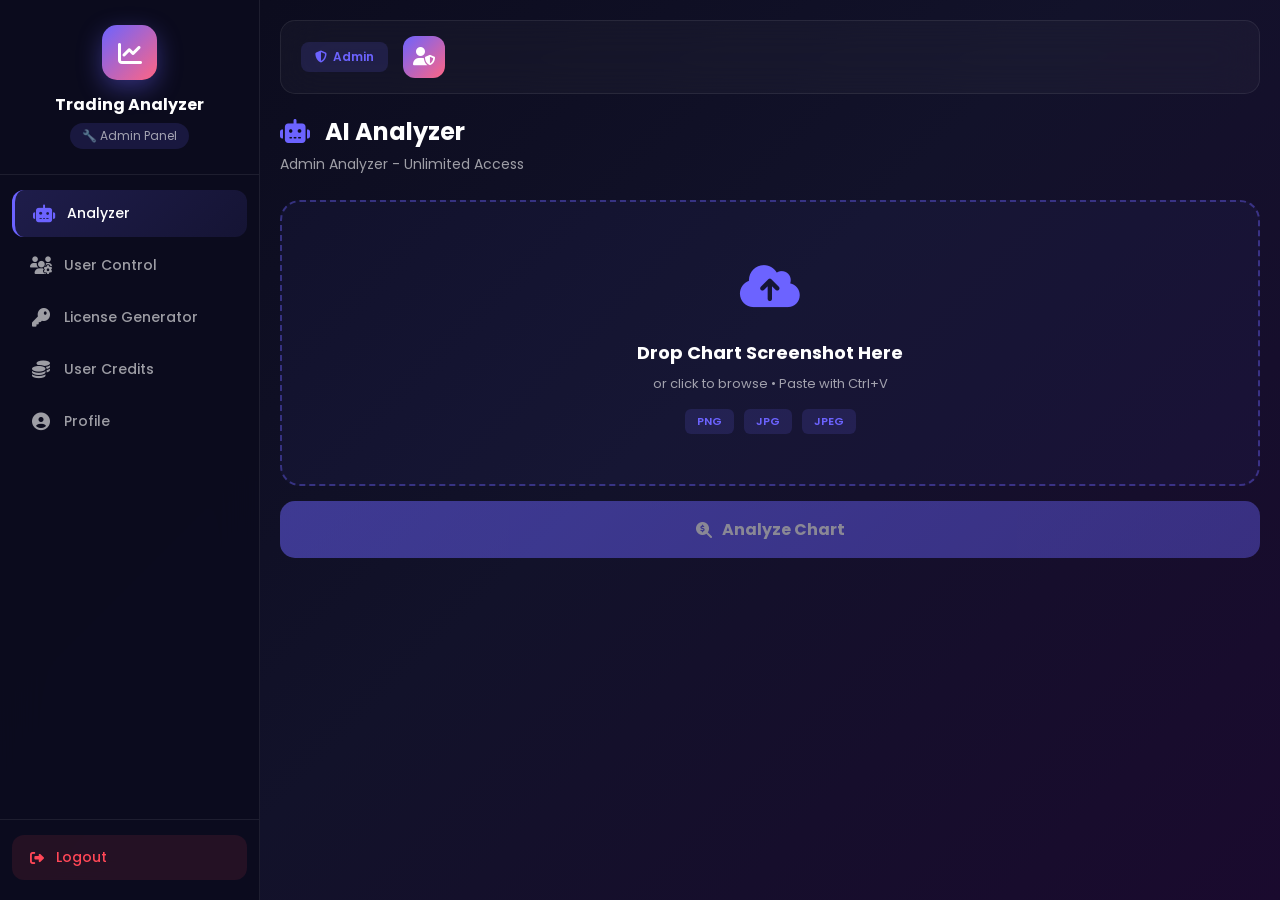
==== frontend/admin-dashboard.html @ 40b395bf "Add files via upload" ====
<!DOCTYPE html>
<html lang="en">
<head>
    <meta charset="UTF-8">
    <meta name="viewport" content="width=device-width, initial-scale=1.0">
    <title>Trading Analyzer - Admin Dashboard</title>
    <link rel="stylesheet" href="style.css">
    <link rel="stylesheet" href="dashboard.css">
    <link href="https://fonts.googleapis.com/css2?family=Poppins:wght@300;400;500;600;700;800&display=swap" rel="stylesheet">
    <link rel="stylesheet" href="https://cdnjs.cloudflare.com/ajax/libs/font-awesome/6.4.0/css/all.min.css">
</head>
<body class="dashboard-body admin-theme">

    <!-- Sidebar -->
    <div class="sidebar admin-sidebar">
        <div class="sidebar-header">
            <div class="sidebar-logo admin-logo">
                <i class="fas fa-chart-line"></i>
            </div>
            <h3>Trading Analyzer</h3>
            <p class="sidebar-role">🔧 Admin Panel</p>
        </div>

        <nav class="sidebar-nav">
            <a href="#" class="nav-item active" onclick="showPage('analyzer', this)">
                <i class="fas fa-robot"></i>
                <span>Analyzer</span>
            </a>
            <a href="#" class="nav-item" onclick="showPage('usercontrol', this)">
                <i class="fas fa-users-cog"></i>
                <span>User Control</span>
            </a>
            <a href="#" class="nav-item" onclick="showPage('license', this)">
                <i class="fas fa-key"></i>
                <span>License Generator</span>
            </a>
            <a href="#" class="nav-item" onclick="showPage('usercredits', this)">
                <i class="fas fa-coins"></i>
                <span>User Credits</span>
            </a>
            <a href="#" class="nav-item" onclick="showPage('profile', this)">
                <i class="fas fa-user-circle"></i>
                <span>Profile</span>
            </a>
        </nav>

        <div class="sidebar-footer">
            <button class="logout-btn" onclick="handleLogout()">
                <i class="fas fa-sign-out-alt"></i>
                <span>Logout</span>
            </button>
        </div>
    </div>

    <!-- Main Content -->
    <div class="main-content">
        <!-- Top Bar -->
        <div class="topbar admin-topbar">
            <button class="menu-toggle" onclick="toggleSidebar()">
                <i class="fas fa-bars"></i>
            </button>
            <div class="topbar-right">
                <div class="admin-badge">
                    <i class="fas fa-shield-alt"></i>
                    <span>Admin</span>
                </div>
                <div class="user-avatar">
                    <img src="" alt="" id="avatarImg" style="display:none;">
                    <i class="fas fa-user-shield" id="avatarIcon"></i>
                </div>
            </div>
        </div>

        <!-- ===== ANALYZER PAGE ===== -->
        <div class="page active" id="page-analyzer">
            <div class="page-header">
                <h1><i class="fas fa-robot"></i> AI Analyzer</h1>
                <p>Admin Analyzer - Unlimited Access</p>
            </div>

            <!-- Upload Box -->
            <div class="upload-container">
                <div class="upload-box" id="uploadBox" ondrop="handleDrop(event)" ondragover="handleDragOver(event)" ondragleave="handleDragLeave(event)">
                    <div class="upload-content" id="uploadContent">
                        <div class="upload-icon">
                            <i class="fas fa-cloud-upload-alt"></i>
                        </div>
                        <h3>Drop Chart Screenshot Here</h3>
                        <p>or click to browse • Paste with Ctrl+V</p>
                        <div class="upload-formats">
                            <span>PNG</span>
                            <span>JPG</span>
                            <span>JPEG</span>
                        </div>
                    </div>
                    <div class="upload-preview" id="uploadPreview" style="display:none;">
                        <img id="previewImg" src="" alt="Preview">
                        <button class="remove-img" onclick="removeImage()">
                            <i class="fas fa-times"></i>
                        </button>
                    </div>
                    <input type="file" id="fileInput" accept="image/*" onchange="handleFileSelect(event)" style="display:none;">
                </div>

                <button class="analyze-btn" id="analyzeBtn" onclick="startAnalysis()" disabled>
                    <i class="fas fa-search-dollar"></i>
                    <span>Analyze Chart</span>
                </button>
            </div>

            <!-- Processing -->
            <div class="processing-container" id="processingContainer" style="display:none;">
                <div class="processing-animation">
                    <div class="processing-circle">
                        <svg viewBox="0 0 100 100">
                            <circle cx="50" cy="50" r="45" class="circle-bg"/>
                            <circle cx="50" cy="50" r="45" class="circle-progress" id="progressCircle"/>
                        </svg>
                        <div class="processing-percent" id="processPercent">0%</div>
                    </div>
                </div>
                <h3 class="processing-text" id="processingText">Analyzing Chart...</h3>
                <div class="processing-steps">
                    <div class="step" id="step1"><i class="fas fa-check-circle"></i><span>Reading Chart</span></div>
                    <div class="step" id="step2"><i class="fas fa-circle"></i><span>Detecting Patterns</span></div>
                    <div class="step" id="step3"><i class="fas fa-circle"></i><span>Applying Strategies</span></div>
                    <div class="step" id="step4"><i class="fas fa-circle"></i><span>Generating Signal</span></div>
                </div>
            </div>

            <!-- Result Box -->
            <div class="result-container" id="resultContainer" style="display:none;">
                <div class="result-header" id="resultHeader">
                    <div class="result-signal" id="resultSignal">
                        <span class="signal-icon" id="signalIcon"></span>
                        <span class="signal-text" id="signalText"></span>
                    </div>
                </div>
                <div class="result-grid">
                    <div class="result-card">
                        <div class="result-card-label">Confidence</div>
                        <div class="result-card-value" id="resultConfidence">0%</div>
                        <div class="result-card-bar"><div class="bar-fill" id="confidenceBar"></div></div>
                    </div>
                    <div class="result-card">
                        <div class="result-card-label">Risk Level</div>
                        <div class="result-card-value" id="resultRisk">Low</div>
                        <div class="result-card-bar"><div class="bar-fill" id="riskBar"></div></div>
                    </div>
                    <div class="result-card">
                        <div class="result-card-label">Market Strength</div>
                        <div class="result-card-value" id="resultStrength">0%</div>
                        <div class="result-card-bar"><div class="bar-fill" id="strengthBar"></div></div>
                    </div>
                </div>
                <div class="strategy-list">
                    <h4><i class="fas fa-chess"></i> Matched Strategies</h4>
                    <div id="strategyTags" class="strategy-tags"></div>
                </div>
                <div class="result-note" id="resultNote"></div>
                <button class="new-analysis-btn" onclick="resetAnalysis()">
                    <i class="fas fa-redo"></i> New Analysis
                </button>
            </div>

            <!-- Warning Box -->
            <div class="warning-container" id="warningContainer" style="display:none;">
                <div class="warning-icon">⚠️</div>
                <h3 id="warningTitle">Warning</h3>
                <p id="warningMessage"></p>
                <button class="new-analysis-btn" onclick="resetAnalysis()"><i class="fas fa-redo"></i> Try Again</button>
            </div>
        </div>

        <!-- ===== USER CONTROL PAGE ===== -->
        <div class="page" id="page-usercontrol">
            <div class="page-header">
                <h1><i class="fas fa-users-cog"></i> User Control</h1>
                <p>Manage all users</p>
            </div>

            <div class="control-actions">
                <div class="search-box">
                    <i class="fas fa-search"></i>
                    <input type="text" id="userSearch" placeholder="Search users..." oninput="searchUsers()">
                </div>
            </div>

            <div class="users-grid" id="usersGrid">
                <!-- Users will be loaded here -->
            </div>
        </div>

        <!-- ===== LICENSE GENERATOR PAGE ===== -->
        <div class="page" id="page-license">
            <div class="page-header">
                <h1><i class="fas fa-key"></i> License Generator</h1>
                <p>Generate user license keys</p>
            </div>

            <div class="license-generator-card">
                <div class="license-type-select">
                    <h4>License Type</h4>
                    <div class="license-types">
                        <button class="license-type-btn active" onclick="selectLicenseType('user', this)">
                            <span>👤</span>
                            <span>User License</span>
                        </button>
                    </div>
                    <p class="license-note">
                        <i class="fas fa-info-circle"></i>
                        Admin can only generate User licenses
                    </p>
                </div>

                <div class="license-options">
                    <div class="profile-info-item">
                        <label>Credits Amount</label>
                        <input type="number" id="licenseCredits" value="50" min="1" max="1000">
                    </div>
                </div>

                <button class="save-btn generate-btn" onclick="generateLicense()">
                    <i class="fas fa-plus-circle"></i> Generate License
                </button>

                <div class="generated-license" id="generatedLicense" style="display:none;">
                    <h4>Generated License Key</h4>
                    <div class="license-key-display">
                        <code id="licenseKeyOutput"></code>
                        <button onclick="copyLicense()"><i class="fas fa-copy"></i></button>
                    </div>
                </div>
            </div>

            <!-- All Licenses -->
            <div class="license-list-card">
                <h3><i class="fas fa-list"></i> All Licenses</h3>
                <div class="table-wrapper">
                    <table class="data-table">
                        <thead>
                            <tr>
                                <th>License Key</th>
                                <th>Type</th>
                                <th>Status</th>
                                <th>Credits</th>
                                <th>Used By</th>
                            </tr>
                        </thead>
                        <tbody id="licenseList">
                        </tbody>
                    </table>
                </div>
            </div>
        </div>

        <!-- ===== USER CREDITS PAGE ===== -->
        <div class="page" id="page-usercredits">
            <div class="page-header">
                <h1><i class="fas fa-coins"></i> User Credits</h1>
                <p>Manage user credits</p>
            </div>

            <div class="credit-control-card">
                <div class="profile-info-item">
                    <label>Select User</label>
                    <select id="creditUserSelect" class="styled-select">
                        <option value="">Select a user</option>
                    </select>
                </div>
                <div class="profile-info-item">
                    <label>Current Credits</label>
                    <input type="text" id="currentCredits" readonly value="0">
                </div>
                <div class="credit-actions">
                    <div class="profile-info-item">
                        <label>Add Credits</label>
                        <div class="profile-input-group">
                            <input type="number" id="addCreditsAmount" placeholder="Amount" min="1">
                            <button onclick="addCredits()"><i class="fas fa-plus"></i></button>
                        </div>
                    </div>
                    <div class="profile-info-item">
                        <label>Set Credits</label>
                        <div class="profile-input-group">
                            <input type="number" id="setCreditsAmount" placeholder="Amount" min="0">
                            <button onclick="setCredits()"><i class="fas fa-edit"></i></button>
                        </div>
                    </div>
                </div>
            </div>
        </div>

        <!-- ===== PROFILE PAGE ===== -->
        <div class="page" id="page-profile">
            <div class="page-header">
                <h1><i class="fas fa-user-circle"></i> Profile</h1>
                <p>Manage your admin account</p>
            </div>

            <div class="profile-container">
                <div class="profile-card">
                    <div class="profile-avatar-section">
                        <div class="profile-avatar" id="profileAvatar">
                            <img id="profileAvatarImg" src="" style="display:none;">
                            <i class="fas fa-user-shield" id="profileAvatarIcon"></i>
                            <label class="avatar-upload" for="avatarInput">
                                <i class="fas fa-camera"></i>
                            </label>
                            <input type="file" id="avatarInput" accept="image/*" onchange="uploadAvatar(event)" style="display:none;">
                        </div>
                        <h3 id="profileName">Admin</h3>
                        <span class="profile-badge admin-badge-tag">🔧 Admin</span>
                    </div>

                    <div class="profile-info-grid">
                        <div class="profile-info-item">
                            <label>Nickname</label>
                            <div class="profile-input-group">
                                <input type="text" id="nickname" placeholder="Set nickname">
                                <button onclick="saveNickname()"><i class="fas fa-save"></i></button>
                            </div>
                        </div>
                        <div class="profile-info-item">
                            <label>Username</label>
                            <input type="text" id="profileUsername" readonly>
                        </div>
                        <div class="profile-info-item">
                            <label>Account Type</label>
                            <input type="text" value="Admin" readonly>
                        </div>
                    </div>
                </div>

                <div class="profile-card">
                    <h3 class="card-title"><i class="fas fa-key"></i> Change Password</h3>
                    <div class="profile-info-item">
                        <label>License Key (Required)</label>
                        <input type="text" id="changeLicense" placeholder="Enter your license key">
                    </div>
                    <div class="profile-info-item">
                        <label>New Password</label>
                        <input type="password" id="changeNewPass" placeholder="Enter new password">
                    </div>
                    <div class="profile-info-item">
                        <label>Confirm Password</label>
                        <input type="password" id="changeConfirmPass" placeholder="Confirm new password">
                    </div>
                    <button class="save-btn" onclick="changePassword()">
                        <i class="fas fa-save"></i> Update Password
                    </button>
                </div>
            </div>
        </div>
    </div>

    <!-- Sidebar Overlay -->
    <div class="sidebar-overlay" id="sidebarOverlay" onclick="toggleSidebar()"></div>

    <!-- Toast -->
    <div class="toast" id="toast">
        <div class="toast-icon" id="toastIcon"></div>
        <div class="toast-content">
            <p id="toastMessage"></p>
        </div>
    </div>

    <script src="script.js"></script>
    <script src="dashboard-common.js"></script>
    <script src="admin-dashboard.js"></script>
</body>
</html>
---- frontend/style.css ----
/* ===== GLOBAL STYLES ===== */
* {
    margin: 0;
    padding: 0;
    box-sizing: border-box;
    font-family: 'Poppins', sans-serif;
}

:root {
    --primary: #6c63ff;
    --primary-dark: #5a52d5;
    --secondary: #ff6584;
    --success: #00d084;
    --warning: #ffb800;
    --danger: #ff4757;
    --dark: #0a0a1a;
    --dark2: #12122a;
    --dark3: #1a1a35;
    --card-bg: rgba(255, 255, 255, 0.05);
    --border: rgba(255, 255, 255, 0.1);
    --text: #ffffff;
    --text-muted: rgba(255, 255, 255, 0.6);
    --glow: 0 0 20px rgba(108, 99, 255, 0.5);
}

body {
    background: var(--dark);
    color: var(--text);
    min-height: 100vh;
    overflow-x: hidden;
}

/* ===== ANIMATED BACKGROUND ===== */
.login-body {
    display: flex;
    align-items: center;
    justify-content: center;
    min-height: 100vh;
    background: linear-gradient(135deg, #0a0a1a 0%, #12122a 50%, #1a0a2e 100%);
    position: relative;
}

.bg-animation {
    position: fixed;
    top: 0;
    left: 0;
    width: 100%;
    height: 100%;
    overflow: hidden;
    z-index: 0;
    pointer-events: none;
}

.bg-circle {
    position: absolute;
    border-radius: 50%;
    filter: blur(80px);
    opacity: 0.15;
    animation: floatCircle 8s ease-in-out infinite;
}

.circle1 {
    width: 500px;
    height: 500px;
    background: #6c63ff;
    top: -100px;
    left: -100px;
    animation-delay: 0s;
}

.circle2 {
    width: 400px;
    height: 400px;
    background: #ff6584;
    bottom: -100px;
    right: -100px;
    animation-delay: 3s;
}

.circle3 {
    width: 300px;
    height: 300px;
    background: #00d084;
    top: 50%;
    left: 50%;
    transform: translate(-50%, -50%);
    animation-delay: 6s;
}

@keyframes floatCircle {
    0%, 100% { transform: translateY(0) scale(1); }
    50% { transform: translateY(-30px) scale(1.05); }
}

/* ===== LOGIN WRAPPER ===== */
.login-wrapper {
    position: relative;
    z-index: 1;
    width: 100%;
    max-width: 420px;
    padding: 20px;
}

/* ===== LOGO SECTION ===== */
.logo-section {
    text-align: center;
    margin-bottom: 30px;
}

.logo-icon {
    width: 80px;
    height: 80px;
    background: linear-gradient(135deg, #6c63ff, #ff6584);
    border-radius: 20px;
    display: flex;
    align-items: center;
    justify-content: center;
    margin: 0 auto 15px;
    font-size: 36px;
    box-shadow: 0 10px 40px rgba(108, 99, 255, 0.4);
    animation: iconPulse 3s ease-in-out infinite;
}

@keyframes iconPulse {
    0%, 100% { box-shadow: 0 10px 40px rgba(108, 99, 255, 0.4); }
    50% { box-shadow: 0 10px 60px rgba(108, 99, 255, 0.8); }
}

.logo-title {
    font-size: 28px;
    font-weight: 800;
    background: linear-gradient(135deg, #6c63ff, #ff6584);
    -webkit-background-clip: text;
    -webkit-text-fill-color: transparent;
    background-clip: text;
    margin-bottom: 5px;
}

.logo-subtitle {
    font-size: 13px;
    color: var(--text-muted);
    letter-spacing: 1px;
}

/* ===== LOGIN MODES ===== */
.login-modes {
    display: flex;
    gap: 10px;
    margin-bottom: 20px;
    background: var(--card-bg);
    padding: 8px;
    border-radius: 15px;
    border: 1px solid var(--border);
    backdrop-filter: blur(20px);
}

.mode-btn {
    flex: 1;
    padding: 12px 10px;
    border: none;
    border-radius: 10px;
    background: transparent;
    color: var(--text-muted);
    cursor: pointer;
    transition: all 0.3s ease;
    display: flex;
    flex-direction: column;
    align-items: center;
    gap: 5px;
}

.mode-btn.active {
    background: linear-gradient(135deg, #6c63ff, #5a52d5);
    color: white;
    box-shadow: 0 5px 20px rgba(108, 99, 255, 0.4);
    transform: translateY(-2px);
}

.mode-btn:hover:not(.active) {
    background: rgba(255, 255, 255, 0.1);
    color: white;
    transform: translateY(-2px);
}

.mode-emoji {
    font-size: 22px;
}

.mode-text {
    font-size: 12px;
    font-weight: 600;
}

/* ===== LOGIN CARD ===== */
.login-card {
    background: rgba(255, 255, 255, 0.05);
    backdrop-filter: blur(30px);
    border-radius: 25px;
    border: 1px solid rgba(255, 255, 255, 0.1);
    padding: 35px;
    box-shadow: 0 25px 60px rgba(0, 0, 0, 0.3);
}

.login-card-header {
    text-align: center;
    margin-bottom: 30px;
}

.login-card-header h2 {
    font-size: 22px;
    font-weight: 700;
    color: white;
    margin-bottom: 8px;
}

.login-card-header p {
    font-size: 13px;
    color: var(--text-muted);
}

/* ===== INPUT GROUPS ===== */
.input-group {
    position: relative;
    margin-bottom: 20px;
}

.input-icon {
    position: absolute;
    left: 15px;
    top: 50%;
    transform: translateY(-50%);
    color: var(--primary);
    font-size: 16px;
    z-index: 1;
}

.input-group input {
    width: 100%;
    padding: 15px 50px;
    background: rgba(255, 255, 255, 0.07);
    border: 1px solid rgba(255, 255, 255, 0.1);
    border-radius: 12px;
    color: white;
    font-size: 14px;
    transition: all 0.3s ease;
    outline: none;
}

.input-group input::placeholder {
    color: rgba(255, 255, 255, 0.4);
}

.input-group input:focus {
    border-color: var(--primary);
    background: rgba(108, 99, 255, 0.1);
    box-shadow: 0 0 20px rgba(108, 99, 255, 0.2);
}

.input-line {
    position: absolute;
    bottom: 0;
    left: 0;
    width: 0;
    height: 2px;
    background: linear-gradient(90deg, #6c63ff, #ff6584);
    border-radius: 2px;
    transition: width 0.3s ease;
}

.input-group input:focus ~ .input-line {
    width: 100%;
}

.toggle-password {
    position: absolute;
    right: 15px;
    top: 50%;
    transform: translateY(-50%);
    background: none;
    border: none;
    color: var(--text-muted);
    cursor: pointer;
    font-size: 14px;
    transition: color 0.3s;
}

.toggle-password:hover {
    color: var(--primary);
}

/* ===== FORGOT PASSWORD ===== */
.forgot-password {
    text-align: right;
    margin-bottom: 20px;
}

.forgot-password a {
    color: var(--primary);
    text-decoration: none;
    font-size: 13px;
    transition: color 0.3s;
}

.forgot-password a:hover {
    color: #ff6584;
}

/* ===== LOGIN BUTTON ===== */
.login-btn {
    width: 100%;
    padding: 16px;
    background: linear-gradient(135deg, #6c63ff, #5a52d5);
    border: none;
    border-radius: 12px;
    color: white;
    font-size: 15px;
    font-weight: 600;
    cursor: pointer;
    transition: all 0.3s ease;
    display: flex;
    align-items: center;
    justify-content: center;
    gap: 10px;
    position: relative;
    overflow: hidden;
}

.login-btn::before {
    content: '';
    position: absolute;
    top: 0;
    left: -100%;
    width: 100%;
    height: 100%;
    background: linear-gradient(90deg, transparent, rgba(255,255,255,0.2), transparent);
    transition: left 0.5s ease;
}

.login-btn:hover::before {
    left: 100%;
}

.login-btn:hover {
    transform: translateY(-3px);
    box-shadow: 0 15px 40px rgba(108, 99, 255, 0.5);
}

.login-btn:active {
    transform: translateY(-1px);
}

/* ===== SPINNER ===== */
.spinner {
    width: 20px;
    height: 20px;
    border: 2px solid rgba(255,255,255,0.3);
    border-top: 2px solid white;
    border-radius: 50%;
    animation: spin 0.8s linear infinite;
}

@keyframes spin {
    to { transform: rotate(360deg); }
}

/* ===== REGISTER LINK ===== */
.register-link {
    text-align: center;
    margin-top: 20px;
}

.register-link p {
    color: var(--text-muted);
    font-size: 13px;
}

.register-link a {
    color: var(--primary);
    text-decoration: none;
    font-weight: 600;
    transition: color 0.3s;
}

.register-link a:hover {
    color: #ff6584;
}

/* ===== LICENSE INFO ===== */
.license-info {
    display: flex;
    align-items: center;
    gap: 8px;
    background: rgba(108, 99, 255, 0.1);
    border: 1px solid rgba(108, 99, 255, 0.3);
    border-radius: 10px;
    padding: 10px 15px;
    margin-bottom: 20px;
    font-size: 12px;
    color: var(--text-muted);
}

.license-info i {
    color: var(--primary);
}

/* ===== MODAL ===== */
.modal-overlay {
    position: fixed;
    top: 0;
    left: 0;
    width: 100%;
    height: 100%;
    background: rgba(0, 0, 0, 0.7);
    backdrop-filter: blur(10px);
    z-index: 1000;
    display: flex;
    align-items: center;
    justify-content: center;
}

.modal-box {
    background: linear-gradient(135deg, #12122a, #1a1a35);
    border: 1px solid rgba(255, 255, 255, 0.1);
    border-radius: 20px;
    padding: 30px;
    width: 90%;
    max-width: 380px;
    box-shadow: 0 25px 60px rgba(0, 0, 0, 0.5);
    animation: modalIn 0.3s ease;
}

@keyframes modalIn {
    from { transform: scale(0.8); opacity: 0; }
    to { transform: scale(1); opacity: 1; }
}

.modal-header {
    display: flex;
    align-items: center;
    justify-content: space-between;
    margin-bottom: 25px;
}

.modal-header h3 {
    font-size: 18px;
    font-weight: 700;
}

.modal-close {
    background: none;
    border: none;
    color: var(--text-muted);
    cursor: pointer;
    font-size: 18px;
    transition: color 0.3s;
}

.modal-close:hover {
    color: var(--danger);
}

/* ===== TOAST NOTIFICATION ===== */
.toast {
    position: fixed;
    top: 30px;
    right: 30px;
    background: rgba(18, 18, 42, 0.95);
    backdrop-filter: blur(20px);
    border-radius: 15px;
    padding: 15px 20px;
    display: flex;
    align-items: center;
    gap: 12px;
    min-width: 280px;
    box-shadow: 0 15px 40px rgba(0, 0, 0, 0.4);
    transform: translateX(400px);
    transition: transform 0.4s cubic-bezier(0.34, 1.56, 0.64, 1);
    z-index: 9999;
    border: 1px solid rgba(255, 255, 255, 0.1);
}

.toast.show {
    transform: translateX(0);
}

.toast.success {
    border-left: 4px solid var(--success);
}

.toast.error {
    border-left: 4px solid var(--danger);
}

.toast.warning {
    border-left: 4px solid var(--warning);
}

.toast-icon {
    font-size: 22px;
}

.toast-content p {
    font-size: 14px;
    color: white;
    font-weight: 500;
}

/* ===== SCROLLBAR ===== */
::-webkit-scrollbar {
    width: 6px;
}

::-webkit-scrollbar-track {
    background: var(--dark2);
}

::-webkit-scrollbar-thumb {
    background: var(--primary);
    border-radius: 3px;
}

/* ===== RESPONSIVE ===== */
@media (max-width: 480px) {
    .login-wrapper {
        padding: 15px;
    }

    .login-card {
        padding: 25px 20px;
    }

    .logo-title {
        font-size: 22px;
    }
}
---- frontend/dashboard.css ----
/* ===== DASHBOARD LAYOUT ===== */
.dashboard-body {
    display: flex;
    min-height: 100vh;
    background: linear-gradient(135deg, #0a0a1a 0%, #12122a 50%, #1a0a2e 100%);
}

/* ===== SIDEBAR ===== */
.sidebar {
    width: 260px;
    height: 100vh;
    position: fixed;
    left: 0;
    top: 0;
    background: rgba(12, 12, 30, 0.95);
    backdrop-filter: blur(20px);
    border-right: 1px solid rgba(255, 255, 255, 0.08);
    display: flex;
    flex-direction: column;
    z-index: 100;
    transition: transform 0.3s ease;
}

.sidebar-header {
    padding: 25px 20px;
    text-align: center;
    border-bottom: 1px solid rgba(255, 255, 255, 0.08);
}

.sidebar-logo {
    width: 55px;
    height: 55px;
    background: linear-gradient(135deg, #6c63ff, #ff6584);
    border-radius: 15px;
    display: flex;
    align-items: center;
    justify-content: center;
    margin: 0 auto 12px;
    font-size: 24px;
    box-shadow: 0 8px 25px rgba(108, 99, 255, 0.4);
}

.sidebar-header h3 {
    font-size: 16px;
    font-weight: 700;
    color: white;
    margin-bottom: 5px;
}

.sidebar-role {
    font-size: 12px;
    color: var(--text-muted);
    background: rgba(108, 99, 255, 0.15);
    padding: 4px 12px;
    border-radius: 20px;
    display: inline-block;
}

/* ===== SIDEBAR NAV ===== */
.sidebar-nav {
    flex: 1;
    padding: 15px 12px;
    overflow-y: auto;
}

.nav-item {
    display: flex;
    align-items: center;
    gap: 12px;
    padding: 13px 18px;
    color: var(--text-muted);
    text-decoration: none;
    border-radius: 12px;
    margin-bottom: 5px;
    transition: all 0.3s ease;
    font-size: 14px;
    font-weight: 500;
}

.nav-item i {
    font-size: 18px;
    width: 22px;
    text-align: center;
}

.nav-item:hover {
    background: rgba(108, 99, 255, 0.1);
    color: white;
    transform: translateX(5px);
}

.nav-item.active {
    background: linear-gradient(135deg, rgba(108, 99, 255, 0.2), rgba(108, 99, 255, 0.1));
    color: white;
    border-left: 3px solid #6c63ff;
}

.nav-item.active i {
    color: #6c63ff;
}

/* ===== SIDEBAR FOOTER ===== */
.sidebar-footer {
    padding: 15px 12px;
    border-top: 1px solid rgba(255, 255, 255, 0.08);
}

.support-btn,
.logout-btn {
    width: 100%;
    display: flex;
    align-items: center;
    gap: 12px;
    padding: 12px 18px;
    border: none;
    border-radius: 12px;
    cursor: pointer;
    font-size: 14px;
    font-weight: 500;
    transition: all 0.3s ease;
    margin-bottom: 5px;
}

.support-btn {
    background: rgba(0, 208, 132, 0.1);
    color: #00d084;
}

.support-btn:hover {
    background: rgba(0, 208, 132, 0.2);
    transform: translateX(5px);
}

.logout-btn {
    background: rgba(255, 71, 87, 0.1);
    color: #ff4757;
}

.logout-btn:hover {
    background: rgba(255, 71, 87, 0.2);
    transform: translateX(5px);
}

/* ===== MAIN CONTENT ===== */
.main-content {
    flex: 1;
    margin-left: 260px;
    padding: 20px;
    min-height: 100vh;
}

/* ===== TOP BAR ===== */
.topbar {
    display: flex;
    align-items: center;
    justify-content: space-between;
    padding: 15px 20px;
    background: rgba(255, 255, 255, 0.03);
    backdrop-filter: blur(20px);
    border-radius: 15px;
    border: 1px solid rgba(255, 255, 255, 0.08);
    margin-bottom: 20px;
}

.menu-toggle {
    display: none;
    background: none;
    border: none;
    color: white;
    font-size: 22px;
    cursor: pointer;
    padding: 8px;
    border-radius: 10px;
    transition: background 0.3s;
}

.menu-toggle:hover {
    background: rgba(255, 255, 255, 0.1);
}

.topbar-right {
    display: flex;
    align-items: center;
    gap: 15px;
}

.credit-display {
    display: flex;
    align-items: center;
    gap: 8px;
    background: rgba(108, 99, 255, 0.15);
    padding: 8px 15px;
    border-radius: 10px;
    font-size: 14px;
    font-weight: 600;
    color: #6c63ff;
}

.credit-display i {
    color: #ffb800;
}

.user-avatar {
    width: 42px;
    height: 42px;
    border-radius: 12px;
    background: linear-gradient(135deg, #6c63ff, #ff6584);
    display: flex;
    align-items: center;
    justify-content: center;
    overflow: hidden;
    cursor: pointer;
}

.user-avatar img {
    width: 100%;
    height: 100%;
    object-fit: cover;
}

.user-avatar i {
    font-size: 18px;
    color: white;
}

.admin-badge,
.owner-badge {
    display: flex;
    align-items: center;
    gap: 6px;
    padding: 6px 14px;
    border-radius: 8px;
    font-size: 12px;
    font-weight: 600;
}

.admin-badge {
    background: rgba(108, 99, 255, 0.15);
    color: #6c63ff;
}

.owner-badge {
    background: linear-gradient(135deg, rgba(255, 184, 0, 0.2), rgba(255, 101, 132, 0.2));
    color: #ffb800;
}

/* ===== NOTICE BANNER ===== */
.notice-banner {
    display: flex;
    align-items: center;
    gap: 12px;
    padding: 12px 20px;
    background: linear-gradient(135deg, rgba(108, 99, 255, 0.15), rgba(255, 101, 132, 0.15));
    border: 1px solid rgba(108, 99, 255, 0.3);
    border-radius: 12px;
    margin-bottom: 20px;
    font-size: 14px;
    animation: slideDown 0.5s ease;
}

@keyframes slideDown {
    from { transform: translateY(-20px); opacity: 0; }
    to { transform: translateY(0); opacity: 1; }
}

.notice-banner i:first-child {
    color: #ffb800;
    font-size: 18px;
}

.notice-banner span {
    flex: 1;
}

.notice-banner button {
    background: none;
    border: none;
    color: var(--text-muted);
    cursor: pointer;
    font-size: 14px;
}

/* ===== PAGES ===== */
.page {
    display: none;
    animation: fadeIn 0.4s ease;
}

.page.active {
    display: block;
}

@keyframes fadeIn {
    from { opacity: 0; transform: translateY(10px); }
    to { opacity: 1; transform: translateY(0); }
}

.page-header {
    margin-bottom: 25px;
}

.page-header h1 {
    font-size: 24px;
    font-weight: 700;
    color: white;
    margin-bottom: 5px;
}

.page-header h1 i {
    margin-right: 10px;
    color: #6c63ff;
}

.page-header p {
    color: var(--text-muted);
    font-size: 14px;
}

/* ===== CREDIT BAR ===== */
.credit-bar-container {
    background: rgba(255, 255, 255, 0.05);
    border: 1px solid rgba(255, 255, 255, 0.08);
    border-radius: 15px;
    padding: 18px;
    margin-bottom: 20px;
}

.credit-bar-header {
    display: flex;
    justify-content: space-between;
    margin-bottom: 10px;
    font-size: 13px;
    color: var(--text-muted);
}

.credit-bar {
    height: 8px;
    background: rgba(255, 255, 255, 0.1);
    border-radius: 10px;
    overflow: hidden;
}

.credit-bar-fill {
    height: 100%;
    border-radius: 10px;
    background: linear-gradient(90deg, #00d084, #00b894);
    transition: width 0.5s ease, background 0.5s ease;
}

.credit-bar-fill.medium {
    background: linear-gradient(90deg, #ffb800, #ff9f00);
}

.credit-bar-fill.low {
    background: linear-gradient(90deg, #ff4757, #ff3838);
}

/* ===== UPLOAD BOX ===== */
.upload-container {
    margin-bottom: 20px;
}

.upload-box {
    border: 2px dashed rgba(108, 99, 255, 0.4);
    border-radius: 20px;
    padding: 50px 30px;
    text-align: center;
    cursor: pointer;
    transition: all 0.3s ease;
    background: rgba(108, 99, 255, 0.05);
    margin-bottom: 15px;
    position: relative;
    overflow: hidden;
}

.upload-box:hover,
.upload-box.drag-over {
    border-color: #6c63ff;
    background: rgba(108, 99, 255, 0.1);
    transform: translateY(-3px);
    box-shadow: 0 10px 30px rgba(108, 99, 255, 0.2);
}

.upload-icon {
    font-size: 48px;
    color: #6c63ff;
    margin-bottom: 15px;
    animation: uploadBounce 2s ease-in-out infinite;
}

@keyframes uploadBounce {
    0%, 100% { transform: translateY(0); }
    50% { transform: translateY(-10px); }
}

.upload-content h3 {
    font-size: 18px;
    color: white;
    margin-bottom: 8px;
}

.upload-content p {
    font-size: 13px;
    color: var(--text-muted);
    margin-bottom: 15px;
}

.upload-formats {
    display: flex;
    justify-content: center;
    gap: 10px;
}

.upload-formats span {
    padding: 4px 12px;
    background: rgba(108, 99, 255, 0.15);
    border-radius: 6px;
    font-size: 11px;
    color: #6c63ff;
    font-weight: 600;
}

.upload-preview {
    position: relative;
}

.upload-preview img {
    max-width: 100%;
    max-height: 300px;
    border-radius: 15px;
    object-fit: contain;
}

.remove-img {
    position: absolute;
    top: 10px;
    right: 10px;
    width: 35px;
    height: 35px;
    background: rgba(255, 71, 87, 0.9);
    border: none;
    border-radius: 50%;
    color: white;
    cursor: pointer;
    font-size: 14px;
    display: flex;
    align-items: center;
    justify-content: center;
    transition: transform 0.3s;
}

.remove-img:hover {
    transform: scale(1.1);
}

/* ===== ANALYZE BUTTON ===== */
.analyze-btn {
    width: 100%;
    padding: 16px;
    background: linear-gradient(135deg, #6c63ff, #5a52d5);
    border: none;
    border-radius: 15px;
    color: white;
    font-size: 16px;
    font-weight: 700;
    cursor: pointer;
    display: flex;
    align-items: center;
    justify-content: center;
    gap: 10px;
    transition: all 0.3s ease;
}

.analyze-btn:hover:not(:disabled) {
    transform: translateY(-3px);
    box-shadow: 0 15px 40px rgba(108, 99, 255, 0.5);
}

.analyze-btn:disabled {
    opacity: 0.5;
    cursor: not-allowed;
}

/* ===== PROCESSING ===== */
.processing-container {
    text-align: center;
    padding: 40px 20px;
    background: rgba(255, 255, 255, 0.03);
    border: 1px solid rgba(255, 255, 255, 0.08);
    border-radius: 20px;
    margin-bottom: 20px;
}

.processing-circle {
    width: 120px;
    height: 120px;
    margin: 0 auto 20px;
    position: relative;
}

.processing-circle svg {
    width: 100%;
    height: 100%;
    transform: rotate(-90deg);
}

.circle-bg {
    fill: none;
    stroke: rgba(255, 255, 255, 0.1);
    stroke-width: 6;
}

.circle-progress {
    fill: none;
    stroke: #6c63ff;
    stroke-width: 6;
    stroke-linecap: round;
    stroke-dasharray: 283;
    stroke-dashoffset: 283;
    transition: stroke-dashoffset 0.5s ease;
}

.processing-percent {
    position: absolute;
    top: 50%;
    left: 50%;
    transform: translate(-50%, -50%);
    font-size: 22px;
    font-weight: 700;
    color: #6c63ff;
}

.processing-text {
    color: white;
    font-size: 16px;
    margin-bottom: 25px;
}

.processing-steps {
    display: flex;
    flex-direction: column;
    gap: 12px;
    max-width: 250px;
    margin: 0 auto;
}

.step {
    display: flex;
    align-items: center;
    gap: 10px;
    font-size: 13px;
    color: var(--text-muted);
    transition: color 0.3s;
}

.step.active {
    color: #6c63ff;
}

.step.done {
    color: #00d084;
}

.step.done i {
    color: #00d084;
}

.step i {
    font-size: 14px;
}

/* ===== RESULT BOX ===== */
.result-container {
    background: rgba(255, 255, 255, 0.03);
    border: 1px solid rgba(255, 255, 255, 0.08);
    border-radius: 20px;
    padding: 25px;
    margin-bottom: 20px;
    animation: resultIn 0.5s ease;
}

@keyframes resultIn {
    from { transform: scale(0.95); opacity: 0; }
    to { transform: scale(1); opacity: 1; }
}

.result-header {
    text-align: center;
    padding: 25px;
    border-radius: 15px;
    margin-bottom: 20px;
}

.result-header.buy {
    background: linear-gradient(135deg, rgba(0, 208, 132, 0.15), rgba(0, 184, 148, 0.15));
    border: 1px solid rgba(0, 208, 132, 0.3);
}

.result-header.sell {
    background: linear-gradient(135deg, rgba(255, 71, 87, 0.15), rgba(255, 56, 56, 0.15));
    border: 1px solid rgba(255, 71, 87, 0.3);
}

.result-header.avoid {
    background: linear-gradient(135deg, rgba(255, 184, 0, 0.15), rgba(255, 159, 0, 0.15));
    border: 1px solid rgba(255, 184, 0, 0.3);
}

.signal-icon {
    font-size: 40px;
    display: block;
    margin-bottom: 10px;
}

.signal-text {
    font-size: 24px;
    font-weight: 800;
}

.result-header.buy .signal-text {
    color: #00d084;
}

.result-header.sell .signal-text {
    color: #ff4757;
}

.result-header.avoid .signal-text {
    color: #ffb800;
}

/* ===== RESULT GRID ===== */
.result-grid {
    display: grid;
    grid-template-columns: repeat(3, 1fr);
    gap: 12px;
    margin-bottom: 20px;
}

.result-card {
    background: rgba(255, 255, 255, 0.05);
    border: 1px solid rgba(255, 255, 255, 0.08);
    border-radius: 12px;
    padding: 15px;
    text-align: center;
}

.result-card-label {
    font-size: 11px;
    color: var(--text-muted);
    margin-bottom: 5px;
    text-transform: uppercase;
    letter-spacing: 1px;
}

.result-card-value {
    font-size: 20px;
    font-weight: 700;
    color: white;
    margin-bottom: 10px;
}

.result-card-bar {
    height: 4px;
    background: rgba(255, 255, 255, 0.1);
    border-radius: 4px;
    overflow: hidden;
}

.bar-fill {
    height: 100%;
    border-radius: 4px;
    transition: width 1s ease;
}

/* ===== STRATEGY TAGS ===== */
.strategy-list {
    margin-bottom: 20px;
}

.strategy-list h4 {
    font-size: 14px;
    color: var(--text-muted);
    margin-bottom: 12px;
}

.strategy-tags {
    display: flex;
    flex-wrap: wrap;
    gap: 8px;
}

.strategy-tag {
    padding: 6px 14px;
    background: rgba(108, 99, 255, 0.15);
    border: 1px solid rgba(108, 99, 255, 0.3);
    border-radius: 8px;
    font-size: 12px;
    color: #6c63ff;
    font-weight: 600;
}

.strategy-tag.matched {
    background: rgba(0, 208, 132, 0.15);
    border-color: rgba(0, 208, 132, 0.3);
    color: #00d084;
}

/* ===== RESULT NOTE ===== */
.result-note {
    background: rgba(108, 99, 255, 0.1);
    border: 1px solid rgba(108, 99, 255, 0.2);
    border-radius: 12px;
    padding: 15px;
    font-size: 13px;
    color: var(--text-muted);
    line-height: 1.6;
    margin-bottom: 15px;
}

/* ===== NEW ANALYSIS BUTTON ===== */
.new-analysis-btn {
    width: 100%;
    padding: 14px;
    background: rgba(108, 99, 255, 0.15);
    border: 1px solid rgba(108, 99, 255, 0.3);
    border-radius: 12px;
    color: #6c63ff;
    font-size: 14px;
    font-weight: 600;
    cursor: pointer;
    display: flex;
    align-items: center;
    justify-content: center;
    gap: 8px;
    transition: all 0.3s ease;
}

.new-analysis-btn:hover {
    background: rgba(108, 99, 255, 0.25);
    transform: translateY(-2px);
}

/* ===== WARNING BOX ===== */
.warning-container {
    text-align: center;
    padding: 40px;
    background: rgba(255, 184, 0, 0.08);
    border: 1px solid rgba(255, 184, 0, 0.2);
    border-radius: 20px;
    margin-bottom: 20px;
}

.warning-icon {
    font-size: 50px;
    margin-bottom: 15px;
}

.warning-container h3 {
    font-size: 20px;
    color: #ffb800;
    margin-bottom: 10px;
}

.warning-container p {
    color: var(--text-muted);
    font-size: 14px;
    margin-bottom: 20px;
    line-height: 1.6;
}

/* ===== STATS GRID ===== */
.stats-grid {
    display: grid;
    grid-template-columns: repeat(auto-fill, minmax(200px, 1fr));
    gap: 15px;
    margin-bottom: 25px;
}

.stat-card {
    background: rgba(255, 255, 255, 0.05);
    border: 1px solid rgba(255, 255, 255, 0.08);
    border-radius: 15px;
    padding: 20px;
    display: flex;
    align-items: center;
    gap: 15px;
    transition: all 0.3s ease;
}

.stat-card:hover {
    transform: translateY(-3px);
    box-shadow: 0 10px 30px rgba(0, 0, 0, 0.2);
}

.stat-icon {
    width: 50px;
    height: 50px;
    border-radius: 12px;
    display: flex;
    align-items: center;
    justify-content: center;
    font-size: 20px;
}

.stat-total .stat-icon { background: rgba(108, 99, 255, 0.15); color: #6c63ff; }
.stat-today .stat-icon { background: rgba(0, 208, 132, 0.15); color: #00d084; }
.stat-week .stat-icon { background: rgba(0, 184, 148, 0.15); color: #00b894; }
.stat-month .stat-icon { background: rgba(116, 185, 255, 0.15); color: #74b9ff; }
.stat-avoid .stat-icon { background: rgba(255, 184, 0, 0.15); color: #ffb800; }
.stat-up .stat-icon { background: rgba(0, 208, 132, 0.15); color: #00d084; }
.stat-down .stat-icon { background: rgba(255, 71, 87, 0.15); color: #ff4757; }
.stat-users .stat-icon { background: rgba(162, 155, 254, 0.15); color: #a29bfe; }

.stat-info h3 {
    font-size: 24px;
    font-weight: 700;
    color: white;
}

.stat-info p {
    font-size: 12px;
    color: var(--text-muted);
}

/* ===== DATA TABLE ===== */
.data-table-container,
.license-list-card {
    background: rgba(255, 255, 255, 0.03);
    border: 1px solid rgba(255, 255, 255, 0.08);
    border-radius: 15px;
    padding: 20px;
    margin-bottom: 20px;
}

.data-table-container h3,
.license-list-card h3 {
    font-size: 16px;
    margin-bottom: 15px;
    color: white;
}

.table-wrapper {
    overflow-x: auto;
}

.data-table {
    width: 100%;
    border-collapse: collapse;
}

.data-table th {
    text-align: left;
    padding: 12px 15px;
    font-size: 12px;
    color: var(--text-muted);
    text-transform: uppercase;
    letter-spacing: 1px;
    border-bottom: 1px solid rgba(255, 255, 255, 0.08);
}

.data-table td {
    padding: 12px 15px;
    font-size: 13px;
    color: white;
    border-bottom: 1px solid rgba(255, 255, 255, 0.05);
}

.data-table tr:hover td {
    background: rgba(108, 99, 255, 0.05);
}

/* ===== PROFILE ===== */
.profile-container {
    display: grid;
    grid-template-columns: 1fr;
    gap: 20px;
    max-width: 600px;
}

.profile-card {
    background: rgba(255, 255, 255, 0.05);
    border: 1px solid rgba(255, 255, 255, 0.08);
    border-radius: 20px;
    padding: 25px;
}

.profile-avatar-section {
    text-align: center;
    margin-bottom: 25px;
}

.profile-avatar {
    width: 100px;
    height: 100px;
    border-radius: 25px;
    background: linear-gradient(135deg, #6c63ff, #ff6584);
    display: flex;
    align-items: center;
    justify-content: center;
    margin: 0 auto 15px;
    position: relative;
    overflow: hidden;
}

.profile-avatar img {
    width: 100%;
    height: 100%;
    object-fit: cover;
}

.profile-avatar i {
    font-size: 40px;
    color: white;
}

.avatar-upload {
    position: absolute;
    bottom: 0;
    left: 0;
    right: 0;
    background: rgba(0, 0, 0, 0.6);
    padding: 8px;
    cursor: pointer;
    font-size: 14px;
    color: white;
    text-align: center;
    opacity: 0;
    transition: opacity 0.3s;
}

.profile-avatar:hover .avatar-upload {
    opacity: 1;
}

.profile-badge {
    display: inline-block;
    padding: 4px 14px;
    background: rgba(108, 99, 255, 0.15);
    border-radius: 20px;
    font-size: 12px;
    color: #6c63ff;
    margin-top: 5px;
}

.admin-badge-tag {
    background: rgba(108, 99, 255, 0.15);
    color: #6c63ff;
}

.owner-badge-tag {
    background: linear-gradient(135deg, rgba(255, 184, 0, 0.2), rgba(255, 101, 132, 0.2));
    color: #ffb800;
}

.card-title {
    font-size: 16px;
    color: white;
    margin-bottom: 20px;
}

.profile-info-grid {
    display: flex;
    flex-direction: column;
    gap: 15px;
}

.profile-info-item {
    margin-bottom: 15px;
}

.profile-info-item label {
    display: block;
    font-size: 12px;
    color: var(--text-muted);
    margin-bottom: 6px;
    text-transform: uppercase;
    letter-spacing: 0.5px;
}

.profile-info-item input,
.profile-info-item select,
.notice-textarea {
    width: 100%;
    padding: 12px 15px;
    background: rgba(255, 255, 255, 0.07);
    border: 1px solid rgba(255, 255, 255, 0.1);
    border-radius: 10px;
    color: white;
    font-size: 14px;
    outline: none;
    transition: all 0.3s ease;
    font-family: 'Poppins', sans-serif;
}

.profile-info-item input:focus,
.notice-textarea:focus {
    border-color: #6c63ff;
    box-shadow: 0 0 15px rgba(108, 99, 255, 0.2);
}

.profile-info-item input[readonly] {
    opacity: 0.6;
    cursor: not-allowed;
}

.profile-input-group {
    display: flex;
    gap: 10px;
}

.profile-input-group input {
    flex: 1;
}

.profile-input-group button {
    padding: 12px 18px;
    background: linear-gradient(135deg, #6c63ff, #5a52d5);
    border: none;
    border-radius: 10px;
    color: white;
    cursor: pointer;
    transition: all 0.3s ease;
}

.profile-input-group button:hover {
    transform: translateY(-2px);
    box-shadow: 0 5px 15px rgba(108, 99, 255, 0.4);
}

.save-btn {
    width: 100%;
    padding: 14px;
    background: linear-gradient(135deg, #6c63ff, #5a52d5);
    border: none;
    border-radius: 12px;
    color: white;
    font-size: 14px;
    font-weight: 600;
    cursor: pointer;
    display: flex;
    align-items: center;
    justify-content: center;
    gap: 8px;
    transition: all 0.3s ease;
}

.save-btn:hover {
    transform: translateY(-2px);
    box-shadow: 0 10px 30px rgba(108, 99, 255, 0.4);
}

/* ===== CONTROL ACTIONS ===== */
.control-actions {
    display: flex;
    align-items: center;
    gap: 15px;
    margin-bottom: 20px;
    flex-wrap: wrap;
}

.search-box {
    display: flex;
    align-items: center;
    gap: 10px;
    background: rgba(255, 255, 255, 0.07);
    border: 1px solid rgba(255, 255, 255, 0.1);
    border-radius: 12px;
    padding: 10px 15px;
    flex: 1;
    max-width: 300px;
}

.search-box i {
    color: var(--text-muted);
}

.search-box input {
    background: none;
    border: none;
    color: white;
    font-size: 14px;
    outline: none;
    width: 100%;
}

/* ===== USERS GRID ===== */
.users-grid {
    display: grid;
    grid-template-columns: repeat(auto-fill, minmax(280px, 1fr));
    gap: 15px;
}

.user-card {
    background: rgba(255, 255, 255, 0.05);
    border: 1px solid rgba(255, 255, 255, 0.08);
    border-radius: 15px;
    padding: 20px;
    display: flex;
    align-items: center;
    gap: 15px;
    cursor: pointer;
    transition: all 0.3s ease;
}

.user-card:hover {
    transform: translateY(-3px);
    box-shadow: 0 10px 30px rgba(0, 0, 0, 0.2);
    border-color: rgba(108, 99, 255, 0.3);
}

.user-card-avatar {
    width: 50px;
    height: 50px;
    border-radius: 12px;
    background: linear-gradient(135deg, #6c63ff, #ff6584);
    display: flex;
    align-items: center;
    justify-content: center;
    font-size: 20px;
    color: white;
    overflow: hidden;
}

.user-card-avatar img {
    width: 100%;
    height: 100%;
    object-fit: cover;
}

.user-card-info {
    flex: 1;
}

.user-card-info h4 {
    font-size: 14px;
    color: white;
    margin-bottom: 3px;
}

.user-card-info p {
    font-size: 12px;
    color: var(--text-muted);
}

.user-card-status {
    width: 10px;
    height: 10px;
    border-radius: 50%;
    background: #00d084;
}

.user-card-status.paused {
    background: #ffb800;
}

.user-card-status.banned {
    background: #ff4757;
}

/* ===== LICENSE GENERATOR ===== */
.license-generator-card {
    background: rgba(255, 255, 255, 0.05);
    border: 1px solid rgba(255, 255, 255, 0.08);
    border-radius: 15px;
    padding: 25px;
    margin-bottom: 20px;
}

.license-type-select h4 {
    font-size: 14px;
    color: white;
    margin-bottom: 12px;
}

.license-types {
    display: flex;
    gap: 10px;
    margin-bottom: 15px;
}

.license-type-btn {
    flex: 1;
    padding: 15px;
    background: rgba(255, 255, 255, 0.05);
    border: 1px solid rgba(255, 255, 255, 0.1);
    border-radius: 12px;
    color: var(--text-muted);
    cursor: pointer;
    transition: all 0.3s ease;
    display: flex;
    flex-direction: column;
    align-items: center;
    gap: 8px;
    font-size: 13px;
}

.license-type-btn.active {
    background: rgba(108, 99, 255, 0.15);
    border-color: rgba(108, 99, 255, 0.4);
    color: white;
}

.license-type-btn span:first-child {
    font-size: 24px;
}

.license-note {
    font-size: 12px;
    color: var(--text-muted);
    display: flex;
    align-items: center;
    gap: 6px;
    background: rgba(108, 99, 255, 0.1);
    padding: 10px 15px;
    border-radius: 10px;
    margin-bottom: 15px;
}

.license-note i {
    color: #6c63ff;
}

.generated-license {
    margin-top: 20px;
    text-align: center;
}

.generated-license h4 {
    font-size: 14px;
    color: var(--text-muted);
    margin-bottom: 12px;
}

.license-key-display {
    display: flex;
    align-items: center;
    gap: 10px;
    background: rgba(0, 0, 0, 0.3);
    border: 1px solid rgba(108, 99, 255, 0.3);
    border-radius: 12px;
    padding: 15px;
}

.license-key-display code {
    flex: 1;
    color: #6c63ff;
    font-size: 14px;
    font-weight: 600;
    word-break: break-all;
}

.license-key-display button {
    padding: 8px 12px;
    background: rgba(108, 99, 255, 0.2);
    border: none;
    border-radius: 8px;
    color: #6c63ff;
    cursor: pointer;
    transition: all 0.3s;
}

.license-key-display button:hover {
    background: rgba(108, 99, 255, 0.4);
}

/* ===== NOTICE CARD ===== */
.notice-card {
    background: rgba(255, 255, 255, 0.05);
    border: 1px solid rgba(255, 255, 255, 0.08);
    border-radius: 15px;
    padding: 25px;
    margin-bottom: 20px;
}

.notice-textarea {
    resize: vertical;
    min-height: 100px;
}

.notice-target {
    margin-bottom: 15px;
}

.notice-target label:first-child {
    display: block;
    font-size: 12px;
    color: var(--text-muted);
    margin-bottom: 8px;
    text-transform: uppercase;
}

.notice-target-options {
    display: flex;
    gap: 20px;
}

.checkbox-label {
    display: flex;
    align-items: center;
    gap: 8px;
    color: white;
    font-size: 14px;
    cursor: pointer;
}

.checkbox-label input {
    accent-color: #6c63ff;
}

.notice-history {
    background: rgba(255, 255, 255, 0.03);
    border: 1px solid rgba(255, 255, 255, 0.08);
    border-radius: 15px;
    padding: 20px;
}

.notice-history h3 {
    font-size: 16px;
    color: white;
    margin-bottom: 15px;
}

.notice-item {
    background: rgba(255, 255, 255, 0.05);
    border-radius: 12px;
    padding: 15px;
    margin-bottom: 10px;
}

.notice-item h4 {
    font-size: 14px;
    color: white;
    margin-bottom: 5px;
}

.notice-item p {
    font-size: 13px;
    color: var(--text-muted);
}

.notice-item .notice-date {
    font-size: 11px;
    color: rgba(255, 255, 255, 0.3);
    margin-top: 8px;
}

/* ===== STRATEGY CONTROL ===== */
.strategy-control-grid {
    display: grid;
    grid-template-columns: repeat(auto-fill, minmax(400px, 1fr));
    gap: 20px;
}

.strategy-section {
    background: rgba(255, 255, 255, 0.03);
    border: 1px solid rgba(255, 255, 255, 0.08);
    border-radius: 15px;
    padding: 20px;
}

.strategy-section h3 {
    font-size: 16px;
    color: white;
    margin-bottom: 15px;
}

.strategy-toggle-list {
    display: flex;
    flex-direction: column;
    gap: 12px;
}

.strategy-toggle-item {
    display: flex;
    align-items: center;
    justify-content: space-between;
    background: rgba(255, 255, 255, 0.05);
    border-radius: 12px;
    padding: 15px;
    transition: all 0.3s ease;
}

.strategy-toggle-item:hover {
    background: rgba(255, 255, 255, 0.08);
}

.strategy-info h4 {
    font-size: 14px;
    color: white;
    margin-bottom: 3px;
}

.strategy-info p {
    font-size: 12px;
    color: var(--text-muted);
}

/* ===== TOGGLE SWITCH ===== */
.toggle-switch {
    position: relative;
    width: 50px;
    height: 26px;
    cursor: pointer;
}

.toggle-switch input {
    opacity: 0;
    width: 0;
    height: 0;
}

.toggle-slider {
    position: absolute;
    top: 0;
    left: 0;
    right: 0;
    bottom: 0;
    background: rgba(255, 255, 255, 0.15);
    border-radius: 26px;
    transition: all 0.3s ease;
}

.toggle-slider::before {
    content: '';
    position: absolute;
    width: 20px;
    height: 20px;
    border-radius: 50%;
    background: white;
    left: 3px;
    top: 3px;
    transition: transform 0.3s ease;
}

.toggle-switch input:checked + .toggle-slider {
    background: #6c63ff;
}

.toggle-switch input:checked + .toggle-slider::before {
    transform: translateX(24px);
}

/* ===== SUPPORT MODAL ===== */
.support-modal {
    max-width: 400px;
}

.support-logo {
    text-align: center;
    margin-bottom: 20px;
}

.support-logo .logo-icon.small {
    width: 50px;
    height: 50px;
    font-size: 22px;
    margin: 0 auto 10px;
}

.support-logo h4 {
    font-size: 16px;
    color: white;
}

.support-options {
    display: flex;
    flex-direction: column;
    gap: 10px;
}

.support-option {
    display: flex;
    align-items: center;
    gap: 15px;
    padding: 15px;
    background: rgba(255, 255, 255, 0.05);
    border: 1px solid rgba(255, 255, 255, 0.08);
    border-radius: 12px;
    text-decoration: none;
    color: white;
    transition: all 0.3s ease;
}

.support-option:hover {
    background: rgba(108, 99, 255, 0.1);
    border-color: rgba(108, 99, 255, 0.3);
    transform: translateX(5px);
}

.support-icon {
    font-size: 28px;
}

.support-info {
    flex: 1;
}

.support-info h4 {
    font-size: 14px;
    margin-bottom: 2px;
}

.support-info p {
    font-size: 12px;
    color: var(--text-muted);
}

.support-option i:last-child {
    color: var(--text-muted);
    font-size: 12px;
}

/* ===== USER ACTION MODAL ===== */
.user-action-info {
    text-align: center;
    margin-bottom: 20px;
}

.user-action-buttons {
    display: grid;
    grid-template-columns: repeat(2, 1fr);
    gap: 10px;
    margin-bottom: 15px;
}

.action-btn {
    padding: 12px;
    border: none;
    border-radius: 10px;
    font-size: 13px;
    font-weight: 600;
    cursor: pointer;
    display: flex;
    align-items: center;
    justify-content: center;
    gap: 8px;
    transition: all 0.3s ease;
}

.action-btn:hover {
    transform: translateY(-2px);
}

.pause-btn { background: rgba(255, 184, 0, 0.15); color: #ffb800; }
.resume-btn { background: rgba(0, 208, 132, 0.15); color: #00d084; }
.delete-btn { background: rgba(255, 71, 87, 0.15); color: #ff4757; }
.credit-btn { background: rgba(108, 99, 255, 0.15); color: #6c63ff; }

/* ===== STYLED SELECT ===== */
.styled-select {
    width: 100%;
    padding: 12px 15px;
    background: rgba(255, 255, 255, 0.07);
    border: 1px solid rgba(255, 255, 255, 0.1);
    border-radius: 10px;
    color: white;
    font-size: 14px;
    outline: none;
    appearance: none;
    cursor: pointer;
}

.styled-select option {
    background: #1a1a35;
    color: white;
}

/* ===== SIDEBAR OVERLAY ===== */
.sidebar-overlay {
    display: none;
    position: fixed;
    top: 0;
    left: 0;
    width: 100%;
    height: 100%;
    background: rgba(0, 0, 0, 0.5);
    z-index: 99;
}

/* ===== RESPONSIVE ===== */
@media (max-width: 768px) {
    .sidebar {
        transform: translateX(-100%);
    }

    .sidebar.open {
        transform: translateX(0);
    }

    .sidebar-overlay.show {
        display: block;
    }

    .main-content {
        margin-left: 0;
    }

    .menu-toggle {
        display: block;
    }

    .result-grid {
        grid-template-columns: 1fr;
    }

    .stats-grid {
        grid-template-columns: repeat(2, 1fr);
    }

    .strategy-control-grid {
        grid-template-columns: 1fr;
    }

    .users-grid {
        grid-template-columns: 1fr;
    }

    .user-action-buttons {
        grid-template-columns: 1fr;
    }

    .license-types {
        flex-direction: column;
    }
}

@media (max-width: 480px) {
    .stats-grid {
        grid-template-columns: 1fr;
    }

    .topbar {
        padding: 12px 15px;
    }

    .main-content {
        padding: 15px;
    }
}
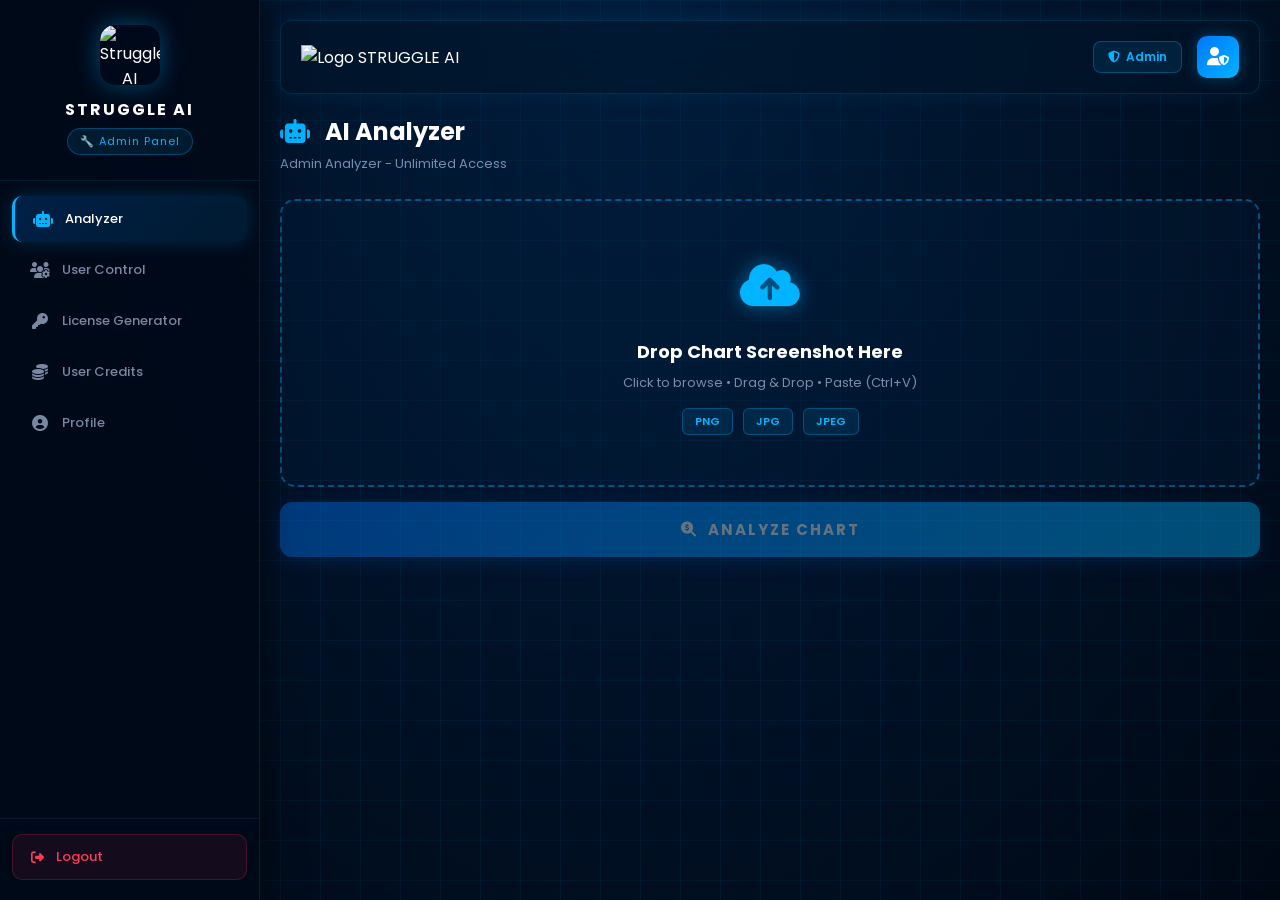
==== commit ff63dbc7: "Update admin-dashboard.html" ====
--- a/frontend/admin-dashboard.html
+++ b/frontend/admin-dashboard.html
@@ -3,21 +3,22 @@
 <head>
     <meta charset="UTF-8">
     <meta name="viewport" content="width=device-width, initial-scale=1.0">
-    <title>Trading Analyzer - Admin Dashboard</title>
+    <title>Struggle AI - Admin Dashboard</title>
     <link rel="stylesheet" href="style.css">
     <link rel="stylesheet" href="dashboard.css">
     <link href="https://fonts.googleapis.com/css2?family=Poppins:wght@300;400;500;600;700;800&display=swap" rel="stylesheet">
     <link rel="stylesheet" href="https://cdnjs.cloudflare.com/ajax/libs/font-awesome/6.4.0/css/all.min.css">
+    <link rel="icon" href="https://i.imgur.com/MQXgZBV.png" type="image/png">
 </head>
-<body class="dashboard-body admin-theme">
+<body class="dashboard-body">
 
     <!-- Sidebar -->
-    <div class="sidebar admin-sidebar">
+    <div class="sidebar" id="sidebar">
         <div class="sidebar-header">
-            <div class="sidebar-logo admin-logo">
-                <i class="fas fa-chart-line"></i>
-            </div>
-            <h3>Trading Analyzer</h3>
+            <div class="sidebar-logo">
+                <img src="https://i.imgur.com/MQXgZBV.png" alt="Struggle AI">
+            </div>
+            <h3>STRUGGLE AI</h3>
             <p class="sidebar-role">🔧 Admin Panel</p>
         </div>
 
@@ -55,10 +56,14 @@
     <!-- Main Content -->
     <div class="main-content">
         <!-- Top Bar -->
-        <div class="topbar admin-topbar">
+        <div class="topbar">
             <button class="menu-toggle" onclick="toggleSidebar()">
                 <i class="fas fa-bars"></i>
             </button>
+            <div class="topbar-logo-mini">
+                <img src="https://i.imgur.com/MQXgZBV.png" alt="Logo">
+                <span>STRUGGLE AI</span>
+            </div>
             <div class="topbar-right">
                 <div class="admin-badge">
                     <i class="fas fa-shield-alt"></i>
@@ -78,15 +83,14 @@
                 <p>Admin Analyzer - Unlimited Access</p>
             </div>
 
-            <!-- Upload Box -->
-            <div class="upload-container">
+            <div class="upload-container" id="uploadContainer">
                 <div class="upload-box" id="uploadBox" ondrop="handleDrop(event)" ondragover="handleDragOver(event)" ondragleave="handleDragLeave(event)">
                     <div class="upload-content" id="uploadContent">
                         <div class="upload-icon">
                             <i class="fas fa-cloud-upload-alt"></i>
                         </div>
                         <h3>Drop Chart Screenshot Here</h3>
-                        <p>or click to browse • Paste with Ctrl+V</p>
+                        <p>Click to browse • Drag & Drop • Paste (Ctrl+V)</p>
                         <div class="upload-formats">
                             <span>PNG</span>
                             <span>JPG</span>
@@ -95,7 +99,7 @@
                     </div>
                     <div class="upload-preview" id="uploadPreview" style="display:none;">
                         <img id="previewImg" src="" alt="Preview">
-                        <button class="remove-img" onclick="removeImage()">
+                        <button class="remove-img" onclick="removeImage(event)">
                             <i class="fas fa-times"></i>
                         </button>
                     </div>
@@ -108,7 +112,6 @@
                 </button>
             </div>
 
-            <!-- Processing -->
             <div class="processing-container" id="processingContainer" style="display:none;">
                 <div class="processing-animation">
                     <div class="processing-circle">
@@ -121,14 +124,13 @@
                 </div>
                 <h3 class="processing-text" id="processingText">Analyzing Chart...</h3>
                 <div class="processing-steps">
-                    <div class="step" id="step1"><i class="fas fa-check-circle"></i><span>Reading Chart</span></div>
+                    <div class="step" id="step1"><i class="fas fa-circle"></i><span>Reading Chart</span></div>
                     <div class="step" id="step2"><i class="fas fa-circle"></i><span>Detecting Patterns</span></div>
                     <div class="step" id="step3"><i class="fas fa-circle"></i><span>Applying Strategies</span></div>
                     <div class="step" id="step4"><i class="fas fa-circle"></i><span>Generating Signal</span></div>
                 </div>
             </div>
 
-            <!-- Result Box -->
             <div class="result-container" id="resultContainer" style="display:none;">
                 <div class="result-header" id="resultHeader">
                     <div class="result-signal" id="resultSignal">
@@ -163,7 +165,6 @@
                 </button>
             </div>
 
-            <!-- Warning Box -->
             <div class="warning-container" id="warningContainer" style="display:none;">
                 <div class="warning-icon">⚠️</div>
                 <h3 id="warningTitle">Warning</h3>
@@ -186,9 +187,7 @@
                 </div>
             </div>
 
-            <div class="users-grid" id="usersGrid">
-                <!-- Users will be loaded here -->
-            </div>
+            <div class="users-grid" id="usersGrid"></div>
         </div>
 
         <!-- ===== LICENSE GENERATOR PAGE ===== -->
@@ -220,7 +219,7 @@
                     </div>
                 </div>
 
-                <button class="save-btn generate-btn" onclick="generateLicense()">
+                <button class="save-btn" onclick="generateLicense()">
                     <i class="fas fa-plus-circle"></i> Generate License
                 </button>
 
@@ -233,7 +232,6 @@
                 </div>
             </div>
 
-            <!-- All Licenses -->
             <div class="license-list-card">
                 <h3><i class="fas fa-list"></i> All Licenses</h3>
                 <div class="table-wrapper">
@@ -247,8 +245,7 @@
                                 <th>Used By</th>
                             </tr>
                         </thead>
-                        <tbody id="licenseList">
-                        </tbody>
+                        <tbody id="licenseList"></tbody>
                     </table>
                 </div>
             </div>
@@ -310,7 +307,7 @@
                             <input type="file" id="avatarInput" accept="image/*" onchange="uploadAvatar(event)" style="display:none;">
                         </div>
                         <h3 id="profileName">Admin</h3>
-                        <span class="profile-badge admin-badge-tag">🔧 Admin</span>
+                        <span class="profile-badge">🔧 Admin</span>
                     </div>
 
                     <div class="profile-info-grid">
@@ -354,10 +351,8 @@
         </div>
     </div>
 
-    <!-- Sidebar Overlay -->
     <div class="sidebar-overlay" id="sidebarOverlay" onclick="toggleSidebar()"></div>
 
-    <!-- Toast -->
     <div class="toast" id="toast">
         <div class="toast-icon" id="toastIcon"></div>
         <div class="toast-content">
@@ -369,4 +364,4 @@
     <script src="dashboard-common.js"></script>
     <script src="admin-dashboard.js"></script>
 </body>
-</html>+</html>
--- a/frontend/style.css
+++ b/frontend/style.css
@@ -1,4 +1,5 @@
-/* ===== GLOBAL STYLES ===== */
+/* ===== STRUGGLE AI - DEEP BLUE THEME ===== */
+
 * {
     margin: 0;
     padding: 0;
@@ -7,37 +8,74 @@
 }
 
 :root {
-    --primary: #6c63ff;
-    --primary-dark: #5a52d5;
-    --secondary: #ff6584;
-    --success: #00d084;
+    --deep-blue: #000814;
+    --dark-blue: #001d3d;
+    --mid-blue: #003566;
+    --primary-blue: #0077ff;
+    --accent-blue: #00b4ff;
+    --light-blue: #4cc9f0;
+    --success: #00ff88;
     --warning: #ffb800;
-    --danger: #ff4757;
-    --dark: #0a0a1a;
-    --dark2: #12122a;
-    --dark3: #1a1a35;
-    --card-bg: rgba(255, 255, 255, 0.05);
-    --border: rgba(255, 255, 255, 0.1);
+    --danger: #ff3b5c;
     --text: #ffffff;
-    --text-muted: rgba(255, 255, 255, 0.6);
-    --glow: 0 0 20px rgba(108, 99, 255, 0.5);
+    --text-muted: rgba(200, 220, 255, 0.6);
+    --card-bg: rgba(0, 30, 60, 0.4);
+    --border: rgba(0, 180, 255, 0.2);
+    --border-glow: rgba(0, 180, 255, 0.4);
+    --glow: 0 0 30px rgba(0, 180, 255, 0.5);
 }
 
 body {
-    background: var(--dark);
+    background: var(--deep-blue);
     color: var(--text);
     min-height: 100vh;
     overflow-x: hidden;
 }
 
-/* ===== ANIMATED BACKGROUND ===== */
+/* ===== DEEP BLUE ANIMATED BACKGROUND ===== */
 .login-body {
     display: flex;
     align-items: center;
     justify-content: center;
     min-height: 100vh;
-    background: linear-gradient(135deg, #0a0a1a 0%, #12122a 50%, #1a0a2e 100%);
+    background: radial-gradient(ellipse at center, #001d3d 0%, #000814 100%);
     position: relative;
+    overflow: hidden;
+}
+
+/* Grid Background - More Visible */
+.login-body::before {
+    content: '';
+    position: fixed;
+    top: 0;
+    left: 0;
+    width: 100%;
+    height: 100%;
+    background-image:
+        linear-gradient(rgba(0, 180, 255, 0.08) 1px, transparent 1px),
+        linear-gradient(90deg, rgba(0, 180, 255, 0.08) 1px, transparent 1px);
+    background-size: 40px 40px;
+    z-index: 0;
+    animation: gridMove 20s linear infinite;
+}
+
+@keyframes gridMove {
+    from { background-position: 0 0; }
+    to { background-position: 40px 40px; }
+}
+
+/* Chart Lines Background */
+.login-body::after {
+    content: '';
+    position: fixed;
+    top: 0;
+    left: 0;
+    width: 100%;
+    height: 100%;
+    background-image:
+        linear-gradient(180deg, transparent 0%, rgba(0, 180, 255, 0.05) 50%, transparent 100%);
+    z-index: 0;
+    pointer-events: none;
 }
 
 .bg-animation {
@@ -51,53 +89,145 @@
     pointer-events: none;
 }
 
-.bg-circle {
-    position: absolute;
+/* Trading Chart Animation */
+.chart-bg {
+    position: absolute;
+    top: 0;
+    left: 0;
+    width: 100%;
+    height: 100%;
+    opacity: 0.15;
+    pointer-events: none;
+}
+
+.chart-svg {
+    width: 100%;
+    height: 100%;
+}
+
+.chart-line {
+    fill: none;
+    stroke: #00b4ff;
+    stroke-width: 2;
+    filter: drop-shadow(0 0 8px rgba(0, 180, 255, 0.6));
+    animation: chartFlow 15s ease-in-out infinite;
+}
+
+.chart-line-2 {
+    stroke: #4cc9f0;
+    stroke-width: 1.5;
+    opacity: 0.6;
+    animation-delay: -5s;
+}
+
+.chart-line-3 {
+    stroke: #0077ff;
+    stroke-width: 1;
+    opacity: 0.4;
+    animation-delay: -10s;
+}
+
+@keyframes chartFlow {
+    0%, 100% { transform: translateY(0); }
+    50% { transform: translateY(-20px); }
+}
+
+/* Candlestick Chart Background */
+.candles-bg {
+    position: absolute;
+    bottom: 0;
+    left: 0;
+    width: 100%;
+    height: 30%;
+    display: flex;
+    align-items: flex-end;
+    justify-content: space-around;
+    opacity: 0.12;
+    pointer-events: none;
+}
+
+.candle {
+    width: 6px;
+    background: #00b4ff;
+    border-radius: 2px;
+    position: relative;
+    animation: candleGrow 4s ease-in-out infinite;
+}
+
+.candle::before {
+    content: '';
+    position: absolute;
+    top: -8px;
+    left: 50%;
+    transform: translateX(-50%);
+    width: 2px;
+    height: 12px;
+    background: inherit;
+}
+
+.candle::after {
+    content: '';
+    position: absolute;
+    bottom: -8px;
+    left: 50%;
+    transform: translateX(-50%);
+    width: 2px;
+    height: 12px;
+    background: inherit;
+}
+
+.candle.red {
+    background: #ff3b5c;
+}
+
+@keyframes candleGrow {
+    0%, 100% { transform: scaleY(1); }
+    50% { transform: scaleY(1.3); }
+}
+
+/* Rising Bubble Particles */
+.bubbles {
+    position: fixed;
+    top: 0;
+    left: 0;
+    width: 100%;
+    height: 100%;
+    pointer-events: none;
+    z-index: 1;
+}
+
+.bubble {
+    position: absolute;
+    bottom: -20px;
+    background: radial-gradient(circle, rgba(0, 180, 255, 0.6), rgba(0, 180, 255, 0.1));
     border-radius: 50%;
-    filter: blur(80px);
-    opacity: 0.15;
-    animation: floatCircle 8s ease-in-out infinite;
-}
-
-.circle1 {
-    width: 500px;
-    height: 500px;
-    background: #6c63ff;
-    top: -100px;
-    left: -100px;
-    animation-delay: 0s;
-}
-
-.circle2 {
-    width: 400px;
-    height: 400px;
-    background: #ff6584;
-    bottom: -100px;
-    right: -100px;
-    animation-delay: 3s;
-}
-
-.circle3 {
-    width: 300px;
-    height: 300px;
-    background: #00d084;
-    top: 50%;
-    left: 50%;
-    transform: translate(-50%, -50%);
-    animation-delay: 6s;
-}
-
-@keyframes floatCircle {
-    0%, 100% { transform: translateY(0) scale(1); }
-    50% { transform: translateY(-30px) scale(1.05); }
+    animation: bubbleRise linear infinite;
+    box-shadow: 0 0 10px rgba(0, 180, 255, 0.4);
+}
+
+@keyframes bubbleRise {
+    0% {
+        transform: translateY(0) translateX(0);
+        opacity: 0;
+    }
+    10% {
+        opacity: 1;
+    }
+    90% {
+        opacity: 1;
+    }
+    100% {
+        transform: translateY(-100vh) translateX(50px);
+        opacity: 0;
+    }
 }
 
 /* ===== LOGIN WRAPPER ===== */
 .login-wrapper {
     position: relative;
-    z-index: 1;
-    width: 100%;
-    max-width: 420px;
+    z-index: 10;
+    width: 100%;
+    max-width: 450px;
     padding: 20px;
 }
 
@@ -108,120 +238,127 @@
 }
 
 .logo-icon {
-    width: 80px;
-    height: 80px;
-    background: linear-gradient(135deg, #6c63ff, #ff6584);
-    border-radius: 20px;
-    display: flex;
-    align-items: center;
-    justify-content: center;
-    margin: 0 auto 15px;
-    font-size: 36px;
-    box-shadow: 0 10px 40px rgba(108, 99, 255, 0.4);
-    animation: iconPulse 3s ease-in-out infinite;
-}
-
-@keyframes iconPulse {
-    0%, 100% { box-shadow: 0 10px 40px rgba(108, 99, 255, 0.4); }
-    50% { box-shadow: 0 10px 60px rgba(108, 99, 255, 0.8); }
+    width: 90px;
+    height: 90px;
+    border-radius: 22px;
+    margin: 0 auto 20px;
+    position: relative;
+    box-shadow: 
+        0 0 40px rgba(0, 180, 255, 0.6),
+        0 0 80px rgba(0, 180, 255, 0.3),
+        inset 0 0 20px rgba(0, 180, 255, 0.2);
+    animation: logoGlow 3s ease-in-out infinite;
+    overflow: hidden;
+}
+
+.logo-icon img {
+    width: 100%;
+    height: 100%;
+    object-fit: cover;
+    border-radius: 22px;
+}
+
+@keyframes logoGlow {
+    0%, 100% { 
+        box-shadow: 
+            0 0 40px rgba(0, 180, 255, 0.6),
+            0 0 80px rgba(0, 180, 255, 0.3),
+            inset 0 0 20px rgba(0, 180, 255, 0.2);
+    }
+    50% { 
+        box-shadow: 
+            0 0 60px rgba(0, 180, 255, 0.9),
+            0 0 120px rgba(0, 180, 255, 0.5),
+            inset 0 0 30px rgba(0, 180, 255, 0.3);
+    }
 }
 
 .logo-title {
-    font-size: 28px;
+    font-size: 32px;
     font-weight: 800;
-    background: linear-gradient(135deg, #6c63ff, #ff6584);
-    -webkit-background-clip: text;
-    -webkit-text-fill-color: transparent;
-    background-clip: text;
-    margin-bottom: 5px;
+    margin-bottom: 8px;
+    letter-spacing: 3px;
+    color: #ffffff;
+    text-shadow: 0 0 20px rgba(0, 180, 255, 0.5);
+}
+
+.logo-title .ai {
+    color: #00b4ff;
+    text-shadow: 0 0 20px rgba(0, 180, 255, 0.8);
 }
 
 .logo-subtitle {
-    font-size: 13px;
-    color: var(--text-muted);
-    letter-spacing: 1px;
-}
-
-/* ===== LOGIN MODES ===== */
-.login-modes {
-    display: flex;
-    gap: 10px;
-    margin-bottom: 20px;
-    background: var(--card-bg);
-    padding: 8px;
-    border-radius: 15px;
-    border: 1px solid var(--border);
-    backdrop-filter: blur(20px);
-}
-
-.mode-btn {
-    flex: 1;
-    padding: 12px 10px;
-    border: none;
-    border-radius: 10px;
-    background: transparent;
-    color: var(--text-muted);
-    cursor: pointer;
-    transition: all 0.3s ease;
-    display: flex;
-    flex-direction: column;
-    align-items: center;
-    gap: 5px;
-}
-
-.mode-btn.active {
-    background: linear-gradient(135deg, #6c63ff, #5a52d5);
-    color: white;
-    box-shadow: 0 5px 20px rgba(108, 99, 255, 0.4);
-    transform: translateY(-2px);
-}
-
-.mode-btn:hover:not(.active) {
-    background: rgba(255, 255, 255, 0.1);
-    color: white;
-    transform: translateY(-2px);
-}
-
-.mode-emoji {
-    font-size: 22px;
-}
-
-.mode-text {
     font-size: 12px;
-    font-weight: 600;
+    color: rgba(0, 180, 255, 0.7);
+    letter-spacing: 3px;
+    font-weight: 500;
+    text-transform: uppercase;
 }
 
 /* ===== LOGIN CARD ===== */
 .login-card {
-    background: rgba(255, 255, 255, 0.05);
-    backdrop-filter: blur(30px);
-    border-radius: 25px;
-    border: 1px solid rgba(255, 255, 255, 0.1);
+    background: rgba(0, 20, 40, 0.5);
+    backdrop-filter: blur(20px);
+    border-radius: 20px;
+    border: 1px solid rgba(0, 180, 255, 0.3);
     padding: 35px;
-    box-shadow: 0 25px 60px rgba(0, 0, 0, 0.3);
+    box-shadow: 
+        0 0 40px rgba(0, 180, 255, 0.15),
+        inset 0 0 20px rgba(0, 180, 255, 0.05);
+    position: relative;
+}
+
+.login-card::before {
+    content: '';
+    position: absolute;
+    top: -1px;
+    left: -1px;
+    right: -1px;
+    bottom: -1px;
+    background: linear-gradient(135deg, rgba(0, 180, 255, 0.5), transparent, rgba(0, 180, 255, 0.5));
+    border-radius: 20px;
+    z-index: -1;
+    opacity: 0.5;
 }
 
 .login-card-header {
-    text-align: center;
-    margin-bottom: 30px;
+    display: flex;
+    align-items: center;
+    gap: 12px;
+    margin-bottom: 25px;
+    padding-bottom: 15px;
+    border-bottom: 1px solid rgba(0, 180, 255, 0.15);
 }
 
 .login-card-header h2 {
-    font-size: 22px;
-    font-weight: 700;
+    font-size: 18px;
+    font-weight: 600;
     color: white;
-    margin-bottom: 8px;
-}
-
-.login-card-header p {
-    font-size: 13px;
-    color: var(--text-muted);
+}
+
+.login-card-header .header-icon {
+    color: #00b4ff;
+    font-size: 20px;
 }
 
 /* ===== INPUT GROUPS ===== */
 .input-group {
     position: relative;
-    margin-bottom: 20px;
+    margin-bottom: 18px;
+}
+
+.input-label {
+    display: block;
+    font-size: 11px;
+    color: rgba(0, 180, 255, 0.8);
+    margin-bottom: 8px;
+    letter-spacing: 2px;
+    font-weight: 600;
+    text-transform: uppercase;
+}
+
+.input-wrapper {
+    position: relative;
 }
 
 .input-icon {
@@ -229,17 +366,17 @@
     left: 15px;
     top: 50%;
     transform: translateY(-50%);
-    color: var(--primary);
-    font-size: 16px;
+    color: rgba(0, 180, 255, 0.6);
+    font-size: 15px;
     z-index: 1;
 }
 
 .input-group input {
     width: 100%;
-    padding: 15px 50px;
-    background: rgba(255, 255, 255, 0.07);
-    border: 1px solid rgba(255, 255, 255, 0.1);
-    border-radius: 12px;
+    padding: 14px 15px 14px 45px;
+    background: rgba(0, 30, 60, 0.4);
+    border: 1px solid rgba(0, 180, 255, 0.3);
+    border-radius: 10px;
     color: white;
     font-size: 14px;
     transition: all 0.3s ease;
@@ -247,28 +384,13 @@
 }
 
 .input-group input::placeholder {
-    color: rgba(255, 255, 255, 0.4);
+    color: rgba(0, 180, 255, 0.3);
 }
 
 .input-group input:focus {
-    border-color: var(--primary);
-    background: rgba(108, 99, 255, 0.1);
-    box-shadow: 0 0 20px rgba(108, 99, 255, 0.2);
-}
-
-.input-line {
-    position: absolute;
-    bottom: 0;
-    left: 0;
-    width: 0;
-    height: 2px;
-    background: linear-gradient(90deg, #6c63ff, #ff6584);
-    border-radius: 2px;
-    transition: width 0.3s ease;
-}
-
-.input-group input:focus ~ .input-line {
-    width: 100%;
+    border-color: #00b4ff;
+    background: rgba(0, 60, 120, 0.4);
+    box-shadow: 0 0 20px rgba(0, 180, 255, 0.3);
 }
 
 .toggle-password {
@@ -278,43 +400,35 @@
     transform: translateY(-50%);
     background: none;
     border: none;
-    color: var(--text-muted);
+    color: rgba(0, 180, 255, 0.6);
     cursor: pointer;
     font-size: 14px;
     transition: color 0.3s;
 }
 
 .toggle-password:hover {
-    color: var(--primary);
-}
-
-/* ===== FORGOT PASSWORD ===== */
-.forgot-password {
-    text-align: right;
-    margin-bottom: 20px;
-}
-
-.forgot-password a {
-    color: var(--primary);
-    text-decoration: none;
-    font-size: 13px;
-    transition: color 0.3s;
-}
-
-.forgot-password a:hover {
-    color: #ff6584;
+    color: #00b4ff;
+}
+
+/* ===== OWNER INFO ===== */
+.owner-info {
+    text-align: center;
+    color: #00b4ff;
+    font-size: 12px;
+    margin: 10px 0 15px;
+    letter-spacing: 1px;
 }
 
 /* ===== LOGIN BUTTON ===== */
 .login-btn {
     width: 100%;
-    padding: 16px;
-    background: linear-gradient(135deg, #6c63ff, #5a52d5);
+    padding: 15px;
+    background: linear-gradient(135deg, #0077ff, #00b4ff);
     border: none;
-    border-radius: 12px;
+    border-radius: 10px;
     color: white;
-    font-size: 15px;
-    font-weight: 600;
+    font-size: 14px;
+    font-weight: 700;
     cursor: pointer;
     transition: all 0.3s ease;
     display: flex;
@@ -323,6 +437,9 @@
     gap: 10px;
     position: relative;
     overflow: hidden;
+    text-transform: uppercase;
+    letter-spacing: 2px;
+    box-shadow: 0 5px 25px rgba(0, 119, 255, 0.4);
 }
 
 .login-btn::before {
@@ -332,7 +449,7 @@
     left: -100%;
     width: 100%;
     height: 100%;
-    background: linear-gradient(90deg, transparent, rgba(255,255,255,0.2), transparent);
+    background: linear-gradient(90deg, transparent, rgba(255,255,255,0.3), transparent);
     transition: left 0.5s ease;
 }
 
@@ -342,17 +459,125 @@
 
 .login-btn:hover {
     transform: translateY(-3px);
-    box-shadow: 0 15px 40px rgba(108, 99, 255, 0.5);
+    box-shadow: 0 10px 40px rgba(0, 180, 255, 0.6);
 }
 
 .login-btn:active {
     transform: translateY(-1px);
 }
 
+/* ===== LOGIN MODES ===== */
+.login-modes {
+    display: flex;
+    gap: 10px;
+    margin-top: 20px;
+}
+
+.mode-btn {
+    flex: 1;
+    padding: 15px 10px;
+    border: 1px solid rgba(0, 180, 255, 0.2);
+    border-radius: 10px;
+    background: rgba(0, 30, 60, 0.4);
+    color: rgba(0, 180, 255, 0.7);
+    cursor: pointer;
+    transition: all 0.3s ease;
+    display: flex;
+    flex-direction: column;
+    align-items: center;
+    gap: 5px;
+    font-size: 12px;
+    font-weight: 600;
+}
+
+.mode-btn:hover {
+    background: rgba(0, 60, 120, 0.4);
+    border-color: rgba(0, 180, 255, 0.5);
+    color: white;
+}
+
+.mode-btn.active {
+    background: linear-gradient(135deg, rgba(0, 119, 255, 0.3), rgba(0, 180, 255, 0.3));
+    border-color: #00b4ff;
+    color: white;
+    box-shadow: 0 0 20px rgba(0, 180, 255, 0.3);
+}
+
+.mode-btn.owner.active {
+    background: linear-gradient(135deg, rgba(255, 184, 0, 0.2), rgba(255, 120, 0, 0.2));
+    border-color: #ffb800;
+    color: #ffb800;
+}
+
+.mode-btn.admin.active {
+    background: linear-gradient(135deg, rgba(76, 201, 240, 0.2), rgba(0, 180, 255, 0.2));
+    border-color: #4cc9f0;
+    color: #4cc9f0;
+}
+
+.mode-btn i {
+    font-size: 18px;
+}
+
+/* ===== FOOTER TEXT ===== */
+.card-footer {
+    text-align: center;
+    margin-top: 25px;
+    padding-top: 20px;
+    border-top: 1px solid rgba(0, 180, 255, 0.1);
+    font-size: 11px;
+    color: rgba(0, 180, 255, 0.5);
+    display: flex;
+    align-items: center;
+    justify-content: center;
+    gap: 6px;
+}
+
+.card-footer i {
+    color: #00b4ff;
+}
+
+/* ===== FORGOT PASSWORD ===== */
+.forgot-password {
+    text-align: right;
+    margin: -10px 0 15px;
+}
+
+.forgot-password a {
+    color: #00b4ff;
+    text-decoration: none;
+    font-size: 12px;
+    transition: color 0.3s;
+}
+
+.forgot-password a:hover {
+    color: #4cc9f0;
+    text-shadow: 0 0 10px rgba(0, 180, 255, 0.5);
+}
+
+/* ===== REGISTER LINK ===== */
+.register-link {
+    text-align: center;
+    margin-top: 15px;
+    font-size: 13px;
+    color: rgba(0, 180, 255, 0.7);
+}
+
+.register-link a {
+    color: #00b4ff;
+    text-decoration: none;
+    font-weight: 600;
+    transition: color 0.3s;
+}
+
+.register-link a:hover {
+    color: #4cc9f0;
+}
+
 /* ===== SPINNER ===== */
 .spinner {
-    width: 20px;
-    height: 20px;
+    width: 18px;
+    height: 18px;
     border: 2px solid rgba(255,255,255,0.3);
     border-top: 2px solid white;
     border-radius: 50%;
@@ -363,44 +588,22 @@
     to { transform: rotate(360deg); }
 }
 
-/* ===== REGISTER LINK ===== */
-.register-link {
-    text-align: center;
-    margin-top: 20px;
-}
-
-.register-link p {
-    color: var(--text-muted);
-    font-size: 13px;
-}
-
-.register-link a {
-    color: var(--primary);
-    text-decoration: none;
-    font-weight: 600;
-    transition: color 0.3s;
-}
-
-.register-link a:hover {
-    color: #ff6584;
-}
-
 /* ===== LICENSE INFO ===== */
 .license-info {
     display: flex;
     align-items: center;
     gap: 8px;
-    background: rgba(108, 99, 255, 0.1);
-    border: 1px solid rgba(108, 99, 255, 0.3);
-    border-radius: 10px;
-    padding: 10px 15px;
-    margin-bottom: 20px;
-    font-size: 12px;
-    color: var(--text-muted);
+    background: rgba(0, 180, 255, 0.08);
+    border: 1px solid rgba(0, 180, 255, 0.2);
+    border-radius: 8px;
+    padding: 10px 12px;
+    margin-bottom: 15px;
+    font-size: 11px;
+    color: rgba(0, 180, 255, 0.7);
 }
 
 .license-info i {
-    color: var(--primary);
+    color: #00b4ff;
 }
 
 /* ===== MODAL ===== */
@@ -410,7 +613,7 @@
     left: 0;
     width: 100%;
     height: 100%;
-    background: rgba(0, 0, 0, 0.7);
+    background: rgba(0, 8, 20, 0.85);
     backdrop-filter: blur(10px);
     z-index: 1000;
     display: flex;
@@ -419,13 +622,15 @@
 }
 
 .modal-box {
-    background: linear-gradient(135deg, #12122a, #1a1a35);
-    border: 1px solid rgba(255, 255, 255, 0.1);
+    background: linear-gradient(135deg, #001d3d, #003566);
+    border: 1px solid rgba(0, 180, 255, 0.3);
     border-radius: 20px;
     padding: 30px;
     width: 90%;
-    max-width: 380px;
-    box-shadow: 0 25px 60px rgba(0, 0, 0, 0.5);
+    max-width: 400px;
+    box-shadow: 
+        0 25px 60px rgba(0, 0, 0, 0.5),
+        0 0 40px rgba(0, 180, 255, 0.2);
     animation: modalIn 0.3s ease;
 }
 
@@ -444,19 +649,25 @@
 .modal-header h3 {
     font-size: 18px;
     font-weight: 700;
+    color: white;
+}
+
+.modal-header h3 i {
+    color: #00b4ff;
+    margin-right: 8px;
 }
 
 .modal-close {
     background: none;
     border: none;
-    color: var(--text-muted);
+    color: rgba(0, 180, 255, 0.7);
     cursor: pointer;
     font-size: 18px;
     transition: color 0.3s;
 }
 
 .modal-close:hover {
-    color: var(--danger);
+    color: #ff3b5c;
 }
 
 /* ===== TOAST NOTIFICATION ===== */
@@ -464,19 +675,21 @@
     position: fixed;
     top: 30px;
     right: 30px;
-    background: rgba(18, 18, 42, 0.95);
+    background: rgba(0, 20, 40, 0.95);
     backdrop-filter: blur(20px);
-    border-radius: 15px;
+    border-radius: 12px;
     padding: 15px 20px;
     display: flex;
     align-items: center;
     gap: 12px;
     min-width: 280px;
-    box-shadow: 0 15px 40px rgba(0, 0, 0, 0.4);
+    box-shadow: 
+        0 15px 40px rgba(0, 0, 0, 0.4),
+        0 0 30px rgba(0, 180, 255, 0.2);
     transform: translateX(400px);
     transition: transform 0.4s cubic-bezier(0.34, 1.56, 0.64, 1);
     z-index: 9999;
-    border: 1px solid rgba(255, 255, 255, 0.1);
+    border: 1px solid rgba(0, 180, 255, 0.3);
 }
 
 .toast.show {
@@ -484,15 +697,15 @@
 }
 
 .toast.success {
-    border-left: 4px solid var(--success);
+    border-left: 4px solid #00ff88;
 }
 
 .toast.error {
-    border-left: 4px solid var(--danger);
+    border-left: 4px solid #ff3b5c;
 }
 
 .toast.warning {
-    border-left: 4px solid var(--warning);
+    border-left: 4px solid #ffb800;
 }
 
 .toast-icon {
@@ -500,7 +713,7 @@
 }
 
 .toast-content p {
-    font-size: 14px;
+    font-size: 13px;
     color: white;
     font-weight: 500;
 }
@@ -511,11 +724,11 @@
 }
 
 ::-webkit-scrollbar-track {
-    background: var(--dark2);
+    background: #000814;
 }
 
 ::-webkit-scrollbar-thumb {
-    background: var(--primary);
+    background: #0077ff;
     border-radius: 3px;
 }
 
@@ -530,6 +743,11 @@
     }
 
     .logo-title {
-        font-size: 22px;
-    }
-}+        font-size: 26px;
+    }
+
+    .logo-icon {
+        width: 75px;
+        height: 75px;
+    }
+}
--- a/frontend/dashboard.css
+++ b/frontend/dashboard.css
@@ -1,8 +1,25 @@
-/* ===== DASHBOARD LAYOUT ===== */
+/* ===== STRUGGLE AI - DASHBOARD DEEP BLUE THEME ===== */
+
 .dashboard-body {
     display: flex;
     min-height: 100vh;
-    background: linear-gradient(135deg, #0a0a1a 0%, #12122a 50%, #1a0a2e 100%);
+    background: radial-gradient(ellipse at top, #001d3d 0%, #000814 100%);
+    position: relative;
+}
+
+.dashboard-body::before {
+    content: '';
+    position: fixed;
+    top: 0;
+    left: 0;
+    width: 100%;
+    height: 100%;
+    background-image:
+        linear-gradient(rgba(0, 180, 255, 0.05) 1px, transparent 1px),
+        linear-gradient(90deg, rgba(0, 180, 255, 0.05) 1px, transparent 1px);
+    background-size: 40px 40px;
+    z-index: 0;
+    pointer-events: none;
 }
 
 /* ===== SIDEBAR ===== */
@@ -12,32 +29,45 @@
     position: fixed;
     left: 0;
     top: 0;
-    background: rgba(12, 12, 30, 0.95);
+    background: rgba(0, 10, 25, 0.95);
     backdrop-filter: blur(20px);
-    border-right: 1px solid rgba(255, 255, 255, 0.08);
+    border-right: 1px solid rgba(0, 180, 255, 0.15);
     display: flex;
     flex-direction: column;
     z-index: 100;
     transition: transform 0.3s ease;
+    box-shadow: 5px 0 30px rgba(0, 0, 0, 0.5);
 }
 
 .sidebar-header {
     padding: 25px 20px;
     text-align: center;
-    border-bottom: 1px solid rgba(255, 255, 255, 0.08);
+    border-bottom: 1px solid rgba(0, 180, 255, 0.1);
 }
 
 .sidebar-logo {
-    width: 55px;
-    height: 55px;
-    background: linear-gradient(135deg, #6c63ff, #ff6584);
+    width: 60px;
+    height: 60px;
     border-radius: 15px;
     display: flex;
     align-items: center;
     justify-content: center;
     margin: 0 auto 12px;
-    font-size: 24px;
-    box-shadow: 0 8px 25px rgba(108, 99, 255, 0.4);
+    overflow: hidden;
+    box-shadow: 0 0 25px rgba(0, 180, 255, 0.4);
+    animation: sidebarLogoGlow 3s ease-in-out infinite;
+}
+
+.sidebar-logo img {
+    width: 100%;
+    height: 100%;
+    object-fit: cover;
+    border-radius: 15px;
+}
+
+@keyframes sidebarLogoGlow {
+    0%, 100% { box-shadow: 0 0 25px rgba(0, 180, 255, 0.4); }
+    50% { box-shadow: 0 0 40px rgba(0, 180, 255, 0.7); }
 }
 
 .sidebar-header h3 {
@@ -45,15 +75,18 @@
     font-weight: 700;
     color: white;
     margin-bottom: 5px;
+    letter-spacing: 2px;
 }
 
 .sidebar-role {
-    font-size: 12px;
-    color: var(--text-muted);
-    background: rgba(108, 99, 255, 0.15);
+    font-size: 11px;
+    color: #00b4ff;
+    background: rgba(0, 180, 255, 0.1);
     padding: 4px 12px;
     border-radius: 20px;
     display: inline-block;
+    border: 1px solid rgba(0, 180, 255, 0.3);
+    letter-spacing: 1px;
 }
 
 /* ===== SIDEBAR NAV ===== */
@@ -68,41 +101,44 @@
     align-items: center;
     gap: 12px;
     padding: 13px 18px;
-    color: var(--text-muted);
+    color: rgba(200, 220, 255, 0.6);
     text-decoration: none;
-    border-radius: 12px;
+    border-radius: 10px;
     margin-bottom: 5px;
     transition: all 0.3s ease;
-    font-size: 14px;
+    font-size: 13px;
     font-weight: 500;
+    cursor: pointer;
+    position: relative;
 }
 
 .nav-item i {
-    font-size: 18px;
-    width: 22px;
+    font-size: 16px;
+    width: 20px;
     text-align: center;
 }
 
 .nav-item:hover {
-    background: rgba(108, 99, 255, 0.1);
+    background: rgba(0, 180, 255, 0.08);
     color: white;
     transform: translateX(5px);
 }
 
 .nav-item.active {
-    background: linear-gradient(135deg, rgba(108, 99, 255, 0.2), rgba(108, 99, 255, 0.1));
-    color: white;
-    border-left: 3px solid #6c63ff;
+    background: linear-gradient(135deg, rgba(0, 119, 255, 0.2), rgba(0, 180, 255, 0.1));
+    color: white;
+    border-left: 3px solid #00b4ff;
+    box-shadow: 0 0 20px rgba(0, 180, 255, 0.2);
 }
 
 .nav-item.active i {
-    color: #6c63ff;
+    color: #00b4ff;
 }
 
 /* ===== SIDEBAR FOOTER ===== */
 .sidebar-footer {
     padding: 15px 12px;
-    border-top: 1px solid rgba(255, 255, 255, 0.08);
+    border-top: 1px solid rgba(0, 180, 255, 0.1);
 }
 
 .support-btn,
@@ -112,33 +148,38 @@
     align-items: center;
     gap: 12px;
     padding: 12px 18px;
-    border: none;
-    border-radius: 12px;
+    border: 1px solid transparent;
+    border-radius: 10px;
     cursor: pointer;
-    font-size: 14px;
+    font-size: 13px;
     font-weight: 500;
     transition: all 0.3s ease;
     margin-bottom: 5px;
+    font-family: 'Poppins', sans-serif;
 }
 
 .support-btn {
-    background: rgba(0, 208, 132, 0.1);
-    color: #00d084;
+    background: rgba(0, 255, 136, 0.08);
+    color: #00ff88;
+    border-color: rgba(0, 255, 136, 0.2);
 }
 
 .support-btn:hover {
-    background: rgba(0, 208, 132, 0.2);
+    background: rgba(0, 255, 136, 0.15);
     transform: translateX(5px);
+    box-shadow: 0 0 15px rgba(0, 255, 136, 0.3);
 }
 
 .logout-btn {
-    background: rgba(255, 71, 87, 0.1);
-    color: #ff4757;
+    background: rgba(255, 59, 92, 0.08);
+    color: #ff3b5c;
+    border-color: rgba(255, 59, 92, 0.2);
 }
 
 .logout-btn:hover {
-    background: rgba(255, 71, 87, 0.2);
+    background: rgba(255, 59, 92, 0.15);
     transform: translateX(5px);
+    box-shadow: 0 0 15px rgba(255, 59, 92, 0.3);
 }
 
 /* ===== MAIN CONTENT ===== */
@@ -147,6 +188,8 @@
     margin-left: 260px;
     padding: 20px;
     min-height: 100vh;
+    position: relative;
+    z-index: 1;
 }
 
 /* ===== TOP BAR ===== */
@@ -155,11 +198,12 @@
     align-items: center;
     justify-content: space-between;
     padding: 15px 20px;
-    background: rgba(255, 255, 255, 0.03);
+    background: rgba(0, 20, 40, 0.5);
     backdrop-filter: blur(20px);
-    border-radius: 15px;
-    border: 1px solid rgba(255, 255, 255, 0.08);
+    border-radius: 12px;
+    border: 1px solid rgba(0, 180, 255, 0.15);
     margin-bottom: 20px;
+    box-shadow: 0 0 20px rgba(0, 180, 255, 0.1);
 }
 
 .menu-toggle {
@@ -167,15 +211,15 @@
     background: none;
     border: none;
     color: white;
-    font-size: 22px;
+    font-size: 20px;
     cursor: pointer;
     padding: 8px;
-    border-radius: 10px;
+    border-radius: 8px;
     transition: background 0.3s;
 }
 
 .menu-toggle:hover {
-    background: rgba(255, 255, 255, 0.1);
+    background: rgba(0, 180, 255, 0.1);
 }
 
 .topbar-right {
@@ -188,12 +232,13 @@
     display: flex;
     align-items: center;
     gap: 8px;
-    background: rgba(108, 99, 255, 0.15);
+    background: rgba(0, 180, 255, 0.1);
     padding: 8px 15px;
-    border-radius: 10px;
-    font-size: 14px;
+    border-radius: 8px;
+    font-size: 13px;
     font-weight: 600;
-    color: #6c63ff;
+    color: #00b4ff;
+    border: 1px solid rgba(0, 180, 255, 0.3);
 }
 
 .credit-display i {
@@ -203,13 +248,14 @@
 .user-avatar {
     width: 42px;
     height: 42px;
-    border-radius: 12px;
-    background: linear-gradient(135deg, #6c63ff, #ff6584);
+    border-radius: 10px;
+    background: linear-gradient(135deg, #0077ff, #00b4ff);
     display: flex;
     align-items: center;
     justify-content: center;
     overflow: hidden;
     cursor: pointer;
+    box-shadow: 0 0 15px rgba(0, 180, 255, 0.3);
 }
 
 .user-avatar img {
@@ -235,13 +281,15 @@
 }
 
 .admin-badge {
-    background: rgba(108, 99, 255, 0.15);
-    color: #6c63ff;
+    background: rgba(0, 180, 255, 0.1);
+    color: #00b4ff;
+    border: 1px solid rgba(0, 180, 255, 0.3);
 }
 
 .owner-badge {
-    background: linear-gradient(135deg, rgba(255, 184, 0, 0.2), rgba(255, 101, 132, 0.2));
+    background: linear-gradient(135deg, rgba(255, 184, 0, 0.15), rgba(255, 120, 0, 0.15));
     color: #ffb800;
+    border: 1px solid rgba(255, 184, 0, 0.3);
 }
 
 /* ===== NOTICE BANNER ===== */
@@ -250,12 +298,14 @@
     align-items: center;
     gap: 12px;
     padding: 12px 20px;
-    background: linear-gradient(135deg, rgba(108, 99, 255, 0.15), rgba(255, 101, 132, 0.15));
-    border: 1px solid rgba(108, 99, 255, 0.3);
-    border-radius: 12px;
+    background: linear-gradient(135deg, rgba(0, 180, 255, 0.1), rgba(0, 119, 255, 0.1));
+    border: 1px solid rgba(0, 180, 255, 0.3);
+    border-radius: 10px;
     margin-bottom: 20px;
-    font-size: 14px;
+    font-size: 13px;
+    color: white;
     animation: slideDown 0.5s ease;
+    box-shadow: 0 0 20px rgba(0, 180, 255, 0.1);
 }
 
 @keyframes slideDown {
@@ -275,7 +325,7 @@
 .notice-banner button {
     background: none;
     border: none;
-    color: var(--text-muted);
+    color: rgba(200, 220, 255, 0.6);
     cursor: pointer;
     font-size: 14px;
 }
@@ -308,19 +358,19 @@
 
 .page-header h1 i {
     margin-right: 10px;
-    color: #6c63ff;
+    color: #00b4ff;
 }
 
 .page-header p {
-    color: var(--text-muted);
-    font-size: 14px;
+    color: rgba(200, 220, 255, 0.6);
+    font-size: 13px;
 }
 
 /* ===== CREDIT BAR ===== */
 .credit-bar-container {
-    background: rgba(255, 255, 255, 0.05);
-    border: 1px solid rgba(255, 255, 255, 0.08);
-    border-radius: 15px;
+    background: rgba(0, 20, 40, 0.5);
+    border: 1px solid rgba(0, 180, 255, 0.15);
+    border-radius: 12px;
     padding: 18px;
     margin-bottom: 20px;
 }
@@ -330,12 +380,12 @@
     justify-content: space-between;
     margin-bottom: 10px;
     font-size: 13px;
-    color: var(--text-muted);
+    color: rgba(200, 220, 255, 0.7);
 }
 
 .credit-bar {
     height: 8px;
-    background: rgba(255, 255, 255, 0.1);
+    background: rgba(0, 180, 255, 0.1);
     border-radius: 10px;
     overflow: hidden;
 }
@@ -343,16 +393,19 @@
 .credit-bar-fill {
     height: 100%;
     border-radius: 10px;
-    background: linear-gradient(90deg, #00d084, #00b894);
-    transition: width 0.5s ease, background 0.5s ease;
+    background: linear-gradient(90deg, #00ff88, #00b884);
+    transition: width 0.5s ease;
+    box-shadow: 0 0 10px rgba(0, 255, 136, 0.5);
 }
 
 .credit-bar-fill.medium {
     background: linear-gradient(90deg, #ffb800, #ff9f00);
+    box-shadow: 0 0 10px rgba(255, 184, 0, 0.5);
 }
 
 .credit-bar-fill.low {
-    background: linear-gradient(90deg, #ff4757, #ff3838);
+    background: linear-gradient(90deg, #ff3b5c, #ff2244);
+    box-shadow: 0 0 10px rgba(255, 59, 92, 0.5);
 }
 
 /* ===== UPLOAD BOX ===== */
@@ -361,13 +414,13 @@
 }
 
 .upload-box {
-    border: 2px dashed rgba(108, 99, 255, 0.4);
-    border-radius: 20px;
+    border: 2px dashed rgba(0, 180, 255, 0.4);
+    border-radius: 15px;
     padding: 50px 30px;
     text-align: center;
     cursor: pointer;
     transition: all 0.3s ease;
-    background: rgba(108, 99, 255, 0.05);
+    background: rgba(0, 30, 60, 0.3);
     margin-bottom: 15px;
     position: relative;
     overflow: hidden;
@@ -375,17 +428,18 @@
 
 .upload-box:hover,
 .upload-box.drag-over {
-    border-color: #6c63ff;
-    background: rgba(108, 99, 255, 0.1);
+    border-color: #00b4ff;
+    background: rgba(0, 60, 120, 0.3);
     transform: translateY(-3px);
-    box-shadow: 0 10px 30px rgba(108, 99, 255, 0.2);
+    box-shadow: 0 0 30px rgba(0, 180, 255, 0.2);
 }
 
 .upload-icon {
     font-size: 48px;
-    color: #6c63ff;
+    color: #00b4ff;
     margin-bottom: 15px;
     animation: uploadBounce 2s ease-in-out infinite;
+    text-shadow: 0 0 20px rgba(0, 180, 255, 0.5);
 }
 
 @keyframes uploadBounce {
@@ -401,7 +455,7 @@
 
 .upload-content p {
     font-size: 13px;
-    color: var(--text-muted);
+    color: rgba(200, 220, 255, 0.6);
     margin-bottom: 15px;
 }
 
@@ -413,10 +467,11 @@
 
 .upload-formats span {
     padding: 4px 12px;
-    background: rgba(108, 99, 255, 0.15);
+    background: rgba(0, 180, 255, 0.1);
+    border: 1px solid rgba(0, 180, 255, 0.3);
     border-radius: 6px;
     font-size: 11px;
-    color: #6c63ff;
+    color: #00b4ff;
     font-weight: 600;
 }
 
@@ -427,7 +482,7 @@
 .upload-preview img {
     max-width: 100%;
     max-height: 300px;
-    border-radius: 15px;
+    border-radius: 12px;
     object-fit: contain;
 }
 
@@ -437,7 +492,7 @@
     right: 10px;
     width: 35px;
     height: 35px;
-    background: rgba(255, 71, 87, 0.9);
+    background: rgba(255, 59, 92, 0.9);
     border: none;
     border-radius: 50%;
     color: white;
@@ -457,11 +512,11 @@
 .analyze-btn {
     width: 100%;
     padding: 16px;
-    background: linear-gradient(135deg, #6c63ff, #5a52d5);
+    background: linear-gradient(135deg, #0077ff, #00b4ff);
     border: none;
-    border-radius: 15px;
-    color: white;
-    font-size: 16px;
+    border-radius: 12px;
+    color: white;
+    font-size: 15px;
     font-weight: 700;
     cursor: pointer;
     display: flex;
@@ -469,15 +524,18 @@
     justify-content: center;
     gap: 10px;
     transition: all 0.3s ease;
+    text-transform: uppercase;
+    letter-spacing: 2px;
+    box-shadow: 0 5px 25px rgba(0, 119, 255, 0.3);
 }
 
 .analyze-btn:hover:not(:disabled) {
     transform: translateY(-3px);
-    box-shadow: 0 15px 40px rgba(108, 99, 255, 0.5);
+    box-shadow: 0 10px 40px rgba(0, 180, 255, 0.5);
 }
 
 .analyze-btn:disabled {
-    opacity: 0.5;
+    opacity: 0.4;
     cursor: not-allowed;
 }
 
@@ -485,9 +543,9 @@
 .processing-container {
     text-align: center;
     padding: 40px 20px;
-    background: rgba(255, 255, 255, 0.03);
-    border: 1px solid rgba(255, 255, 255, 0.08);
-    border-radius: 20px;
+    background: rgba(0, 20, 40, 0.5);
+    border: 1px solid rgba(0, 180, 255, 0.2);
+    border-radius: 15px;
     margin-bottom: 20px;
 }
 
@@ -506,18 +564,19 @@
 
 .circle-bg {
     fill: none;
-    stroke: rgba(255, 255, 255, 0.1);
+    stroke: rgba(0, 180, 255, 0.1);
     stroke-width: 6;
 }
 
 .circle-progress {
     fill: none;
-    stroke: #6c63ff;
+    stroke: #00b4ff;
     stroke-width: 6;
     stroke-linecap: round;
     stroke-dasharray: 283;
     stroke-dashoffset: 283;
-    transition: stroke-dashoffset 0.5s ease;
+    transition: stroke-dashoffset 0.3s ease;
+    filter: drop-shadow(0 0 10px rgba(0, 180, 255, 0.6));
 }
 
 .processing-percent {
@@ -527,7 +586,8 @@
     transform: translate(-50%, -50%);
     font-size: 22px;
     font-weight: 700;
-    color: #6c63ff;
+    color: #00b4ff;
+    text-shadow: 0 0 20px rgba(0, 180, 255, 0.5);
 }
 
 .processing-text {
@@ -540,7 +600,7 @@
     display: flex;
     flex-direction: column;
     gap: 12px;
-    max-width: 250px;
+    max-width: 280px;
     margin: 0 auto;
 }
 
@@ -549,20 +609,20 @@
     align-items: center;
     gap: 10px;
     font-size: 13px;
-    color: var(--text-muted);
+    color: rgba(200, 220, 255, 0.5);
     transition: color 0.3s;
 }
 
 .step.active {
-    color: #6c63ff;
+    color: #00b4ff;
 }
 
 .step.done {
-    color: #00d084;
+    color: #00ff88;
 }
 
 .step.done i {
-    color: #00d084;
+    color: #00ff88;
 }
 
 .step i {
@@ -571,9 +631,9 @@
 
 /* ===== RESULT BOX ===== */
 .result-container {
-    background: rgba(255, 255, 255, 0.03);
-    border: 1px solid rgba(255, 255, 255, 0.08);
-    border-radius: 20px;
+    background: rgba(0, 20, 40, 0.5);
+    border: 1px solid rgba(0, 180, 255, 0.2);
+    border-radius: 15px;
     padding: 25px;
     margin-bottom: 20px;
     animation: resultIn 0.5s ease;
@@ -587,23 +647,26 @@
 .result-header {
     text-align: center;
     padding: 25px;
-    border-radius: 15px;
+    border-radius: 12px;
     margin-bottom: 20px;
 }
 
 .result-header.buy {
-    background: linear-gradient(135deg, rgba(0, 208, 132, 0.15), rgba(0, 184, 148, 0.15));
-    border: 1px solid rgba(0, 208, 132, 0.3);
+    background: linear-gradient(135deg, rgba(0, 255, 136, 0.15), rgba(0, 200, 100, 0.15));
+    border: 1px solid rgba(0, 255, 136, 0.3);
+    box-shadow: 0 0 30px rgba(0, 255, 136, 0.15);
 }
 
 .result-header.sell {
-    background: linear-gradient(135deg, rgba(255, 71, 87, 0.15), rgba(255, 56, 56, 0.15));
-    border: 1px solid rgba(255, 71, 87, 0.3);
+    background: linear-gradient(135deg, rgba(255, 59, 92, 0.15), rgba(255, 40, 60, 0.15));
+    border: 1px solid rgba(255, 59, 92, 0.3);
+    box-shadow: 0 0 30px rgba(255, 59, 92, 0.15);
 }
 
 .result-header.avoid {
-    background: linear-gradient(135deg, rgba(255, 184, 0, 0.15), rgba(255, 159, 0, 0.15));
+    background: linear-gradient(135deg, rgba(255, 184, 0, 0.15), rgba(255, 150, 0, 0.15));
     border: 1px solid rgba(255, 184, 0, 0.3);
+    box-shadow: 0 0 30px rgba(255, 184, 0, 0.15);
 }
 
 .signal-icon {
@@ -615,18 +678,22 @@
 .signal-text {
     font-size: 24px;
     font-weight: 800;
+    letter-spacing: 2px;
 }
 
 .result-header.buy .signal-text {
-    color: #00d084;
+    color: #00ff88;
+    text-shadow: 0 0 20px rgba(0, 255, 136, 0.5);
 }
 
 .result-header.sell .signal-text {
-    color: #ff4757;
+    color: #ff3b5c;
+    text-shadow: 0 0 20px rgba(255, 59, 92, 0.5);
 }
 
 .result-header.avoid .signal-text {
     color: #ffb800;
+    text-shadow: 0 0 20px rgba(255, 184, 0, 0.5);
 }
 
 /* ===== RESULT GRID ===== */
@@ -638,23 +705,23 @@
 }
 
 .result-card {
-    background: rgba(255, 255, 255, 0.05);
-    border: 1px solid rgba(255, 255, 255, 0.08);
-    border-radius: 12px;
+    background: rgba(0, 30, 60, 0.4);
+    border: 1px solid rgba(0, 180, 255, 0.15);
+    border-radius: 10px;
     padding: 15px;
     text-align: center;
 }
 
 .result-card-label {
     font-size: 11px;
-    color: var(--text-muted);
+    color: rgba(200, 220, 255, 0.6);
     margin-bottom: 5px;
     text-transform: uppercase;
     letter-spacing: 1px;
 }
 
 .result-card-value {
-    font-size: 20px;
+    font-size: 22px;
     font-weight: 700;
     color: white;
     margin-bottom: 10px;
@@ -662,7 +729,7 @@
 
 .result-card-bar {
     height: 4px;
-    background: rgba(255, 255, 255, 0.1);
+    background: rgba(0, 180, 255, 0.1);
     border-radius: 4px;
     overflow: hidden;
 }
@@ -680,8 +747,13 @@
 
 .strategy-list h4 {
     font-size: 14px;
-    color: var(--text-muted);
+    color: rgba(200, 220, 255, 0.7);
     margin-bottom: 12px;
+}
+
+.strategy-list h4 i {
+    color: #00b4ff;
+    margin-right: 8px;
 }
 
 .strategy-tags {
@@ -692,40 +764,41 @@
 
 .strategy-tag {
     padding: 6px 14px;
-    background: rgba(108, 99, 255, 0.15);
-    border: 1px solid rgba(108, 99, 255, 0.3);
+    background: rgba(0, 180, 255, 0.1);
+    border: 1px solid rgba(0, 180, 255, 0.3);
     border-radius: 8px;
     font-size: 12px;
-    color: #6c63ff;
+    color: #00b4ff;
     font-weight: 600;
 }
 
 .strategy-tag.matched {
-    background: rgba(0, 208, 132, 0.15);
-    border-color: rgba(0, 208, 132, 0.3);
-    color: #00d084;
+    background: rgba(0, 255, 136, 0.1);
+    border-color: rgba(0, 255, 136, 0.3);
+    color: #00ff88;
 }
 
 /* ===== RESULT NOTE ===== */
 .result-note {
-    background: rgba(108, 99, 255, 0.1);
-    border: 1px solid rgba(108, 99, 255, 0.2);
-    border-radius: 12px;
+    background: rgba(0, 180, 255, 0.08);
+    border: 1px solid rgba(0, 180, 255, 0.2);
+    border-radius: 10px;
     padding: 15px;
     font-size: 13px;
-    color: var(--text-muted);
+    color: rgba(200, 220, 255, 0.8);
     line-height: 1.6;
     margin-bottom: 15px;
+    white-space: pre-line;
 }
 
 /* ===== NEW ANALYSIS BUTTON ===== */
 .new-analysis-btn {
     width: 100%;
     padding: 14px;
-    background: rgba(108, 99, 255, 0.15);
-    border: 1px solid rgba(108, 99, 255, 0.3);
-    border-radius: 12px;
-    color: #6c63ff;
+    background: rgba(0, 180, 255, 0.1);
+    border: 1px solid rgba(0, 180, 255, 0.3);
+    border-radius: 10px;
+    color: #00b4ff;
     font-size: 14px;
     font-weight: 600;
     cursor: pointer;
@@ -734,11 +807,13 @@
     justify-content: center;
     gap: 8px;
     transition: all 0.3s ease;
+    font-family: 'Poppins', sans-serif;
 }
 
 .new-analysis-btn:hover {
-    background: rgba(108, 99, 255, 0.25);
+    background: rgba(0, 180, 255, 0.2);
     transform: translateY(-2px);
+    box-shadow: 0 0 20px rgba(0, 180, 255, 0.3);
 }
 
 /* ===== WARNING BOX ===== */
@@ -747,7 +822,7 @@
     padding: 40px;
     background: rgba(255, 184, 0, 0.08);
     border: 1px solid rgba(255, 184, 0, 0.2);
-    border-radius: 20px;
+    border-radius: 15px;
     margin-bottom: 20px;
 }
 
@@ -763,7 +838,7 @@
 }
 
 .warning-container p {
-    color: var(--text-muted);
+    color: rgba(200, 220, 255, 0.7);
     font-size: 14px;
     margin-bottom: 20px;
     line-height: 1.6;
@@ -778,9 +853,9 @@
 }
 
 .stat-card {
-    background: rgba(255, 255, 255, 0.05);
-    border: 1px solid rgba(255, 255, 255, 0.08);
-    border-radius: 15px;
+    background: rgba(0, 20, 40, 0.5);
+    border: 1px solid rgba(0, 180, 255, 0.15);
+    border-radius: 12px;
     padding: 20px;
     display: flex;
     align-items: center;
@@ -790,27 +865,28 @@
 
 .stat-card:hover {
     transform: translateY(-3px);
-    box-shadow: 0 10px 30px rgba(0, 0, 0, 0.2);
+    border-color: rgba(0, 180, 255, 0.4);
+    box-shadow: 0 10px 30px rgba(0, 180, 255, 0.15);
 }
 
 .stat-icon {
     width: 50px;
     height: 50px;
-    border-radius: 12px;
+    border-radius: 10px;
     display: flex;
     align-items: center;
     justify-content: center;
     font-size: 20px;
 }
 
-.stat-total .stat-icon { background: rgba(108, 99, 255, 0.15); color: #6c63ff; }
-.stat-today .stat-icon { background: rgba(0, 208, 132, 0.15); color: #00d084; }
-.stat-week .stat-icon { background: rgba(0, 184, 148, 0.15); color: #00b894; }
-.stat-month .stat-icon { background: rgba(116, 185, 255, 0.15); color: #74b9ff; }
+.stat-total .stat-icon { background: rgba(0, 180, 255, 0.15); color: #00b4ff; }
+.stat-today .stat-icon { background: rgba(0, 255, 136, 0.15); color: #00ff88; }
+.stat-week .stat-icon { background: rgba(76, 201, 240, 0.15); color: #4cc9f0; }
+.stat-month .stat-icon { background: rgba(0, 119, 255, 0.15); color: #0077ff; }
 .stat-avoid .stat-icon { background: rgba(255, 184, 0, 0.15); color: #ffb800; }
-.stat-up .stat-icon { background: rgba(0, 208, 132, 0.15); color: #00d084; }
-.stat-down .stat-icon { background: rgba(255, 71, 87, 0.15); color: #ff4757; }
-.stat-users .stat-icon { background: rgba(162, 155, 254, 0.15); color: #a29bfe; }
+.stat-up .stat-icon { background: rgba(0, 255, 136, 0.15); color: #00ff88; }
+.stat-down .stat-icon { background: rgba(255, 59, 92, 0.15); color: #ff3b5c; }
+.stat-users .stat-icon { background: rgba(76, 201, 240, 0.15); color: #4cc9f0; }
 
 .stat-info h3 {
     font-size: 24px;
@@ -820,15 +896,15 @@
 
 .stat-info p {
     font-size: 12px;
-    color: var(--text-muted);
+    color: rgba(200, 220, 255, 0.6);
 }
 
 /* ===== DATA TABLE ===== */
 .data-table-container,
 .license-list-card {
-    background: rgba(255, 255, 255, 0.03);
-    border: 1px solid rgba(255, 255, 255, 0.08);
-    border-radius: 15px;
+    background: rgba(0, 20, 40, 0.5);
+    border: 1px solid rgba(0, 180, 255, 0.15);
+    border-radius: 12px;
     padding: 20px;
     margin-bottom: 20px;
 }
@@ -840,6 +916,12 @@
     color: white;
 }
 
+.data-table-container h3 i,
+.license-list-card h3 i {
+    color: #00b4ff;
+    margin-right: 8px;
+}
+
 .table-wrapper {
     overflow-x: auto;
 }
@@ -853,21 +935,21 @@
     text-align: left;
     padding: 12px 15px;
     font-size: 12px;
-    color: var(--text-muted);
+    color: rgba(200, 220, 255, 0.6);
     text-transform: uppercase;
     letter-spacing: 1px;
-    border-bottom: 1px solid rgba(255, 255, 255, 0.08);
+    border-bottom: 1px solid rgba(0, 180, 255, 0.15);
 }
 
 .data-table td {
     padding: 12px 15px;
     font-size: 13px;
     color: white;
-    border-bottom: 1px solid rgba(255, 255, 255, 0.05);
+    border-bottom: 1px solid rgba(0, 180, 255, 0.08);
 }
 
 .data-table tr:hover td {
-    background: rgba(108, 99, 255, 0.05);
+    background: rgba(0, 180, 255, 0.05);
 }
 
 /* ===== PROFILE ===== */
@@ -879,9 +961,9 @@
 }
 
 .profile-card {
-    background: rgba(255, 255, 255, 0.05);
-    border: 1px solid rgba(255, 255, 255, 0.08);
-    border-radius: 20px;
+    background: rgba(0, 20, 40, 0.5);
+    border: 1px solid rgba(0, 180, 255, 0.15);
+    border-radius: 15px;
     padding: 25px;
 }
 
@@ -893,14 +975,15 @@
 .profile-avatar {
     width: 100px;
     height: 100px;
-    border-radius: 25px;
-    background: linear-gradient(135deg, #6c63ff, #ff6584);
+    border-radius: 20px;
+    background: linear-gradient(135deg, #0077ff, #00b4ff);
     display: flex;
     align-items: center;
     justify-content: center;
     margin: 0 auto 15px;
     position: relative;
     overflow: hidden;
+    box-shadow: 0 0 30px rgba(0, 180, 255, 0.4);
 }
 
 .profile-avatar img {
@@ -919,7 +1002,7 @@
     bottom: 0;
     left: 0;
     right: 0;
-    background: rgba(0, 0, 0, 0.6);
+    background: rgba(0, 0, 0, 0.7);
     padding: 8px;
     cursor: pointer;
     font-size: 14px;
@@ -936,21 +1019,12 @@
 .profile-badge {
     display: inline-block;
     padding: 4px 14px;
-    background: rgba(108, 99, 255, 0.15);
+    background: rgba(0, 180, 255, 0.1);
+    border: 1px solid rgba(0, 180, 255, 0.3);
     border-radius: 20px;
     font-size: 12px;
-    color: #6c63ff;
+    color: #00b4ff;
     margin-top: 5px;
-}
-
-.admin-badge-tag {
-    background: rgba(108, 99, 255, 0.15);
-    color: #6c63ff;
-}
-
-.owner-badge-tag {
-    background: linear-gradient(135deg, rgba(255, 184, 0, 0.2), rgba(255, 101, 132, 0.2));
-    color: #ffb800;
 }
 
 .card-title {
@@ -959,6 +1033,11 @@
     margin-bottom: 20px;
 }
 
+.card-title i {
+    color: #00b4ff;
+    margin-right: 8px;
+}
+
 .profile-info-grid {
     display: flex;
     flex-direction: column;
@@ -971,11 +1050,11 @@
 
 .profile-info-item label {
     display: block;
-    font-size: 12px;
-    color: var(--text-muted);
+    font-size: 11px;
+    color: rgba(200, 220, 255, 0.6);
     margin-bottom: 6px;
     text-transform: uppercase;
-    letter-spacing: 0.5px;
+    letter-spacing: 1px;
 }
 
 .profile-info-item input,
@@ -983,8 +1062,8 @@
 .notice-textarea {
     width: 100%;
     padding: 12px 15px;
-    background: rgba(255, 255, 255, 0.07);
-    border: 1px solid rgba(255, 255, 255, 0.1);
+    background: rgba(0, 30, 60, 0.4);
+    border: 1px solid rgba(0, 180, 255, 0.2);
     border-radius: 10px;
     color: white;
     font-size: 14px;
@@ -995,8 +1074,8 @@
 
 .profile-info-item input:focus,
 .notice-textarea:focus {
-    border-color: #6c63ff;
-    box-shadow: 0 0 15px rgba(108, 99, 255, 0.2);
+    border-color: #00b4ff;
+    box-shadow: 0 0 15px rgba(0, 180, 255, 0.2);
 }
 
 .profile-info-item input[readonly] {
@@ -1015,7 +1094,7 @@
 
 .profile-input-group button {
     padding: 12px 18px;
-    background: linear-gradient(135deg, #6c63ff, #5a52d5);
+    background: linear-gradient(135deg, #0077ff, #00b4ff);
     border: none;
     border-radius: 10px;
     color: white;
@@ -1025,15 +1104,15 @@
 
 .profile-input-group button:hover {
     transform: translateY(-2px);
-    box-shadow: 0 5px 15px rgba(108, 99, 255, 0.4);
+    box-shadow: 0 5px 15px rgba(0, 180, 255, 0.4);
 }
 
 .save-btn {
     width: 100%;
     padding: 14px;
-    background: linear-gradient(135deg, #6c63ff, #5a52d5);
+    background: linear-gradient(135deg, #0077ff, #00b4ff);
     border: none;
-    border-radius: 12px;
+    border-radius: 10px;
     color: white;
     font-size: 14px;
     font-weight: 600;
@@ -1043,11 +1122,12 @@
     justify-content: center;
     gap: 8px;
     transition: all 0.3s ease;
+    font-family: 'Poppins', sans-serif;
 }
 
 .save-btn:hover {
     transform: translateY(-2px);
-    box-shadow: 0 10px 30px rgba(108, 99, 255, 0.4);
+    box-shadow: 0 10px 30px rgba(0, 180, 255, 0.4);
 }
 
 /* ===== CONTROL ACTIONS ===== */
@@ -1063,16 +1143,16 @@
     display: flex;
     align-items: center;
     gap: 10px;
-    background: rgba(255, 255, 255, 0.07);
-    border: 1px solid rgba(255, 255, 255, 0.1);
-    border-radius: 12px;
+    background: rgba(0, 30, 60, 0.4);
+    border: 1px solid rgba(0, 180, 255, 0.2);
+    border-radius: 10px;
     padding: 10px 15px;
     flex: 1;
     max-width: 300px;
 }
 
 .search-box i {
-    color: var(--text-muted);
+    color: rgba(200, 220, 255, 0.6);
 }
 
 .search-box input {
@@ -1082,6 +1162,7 @@
     font-size: 14px;
     outline: none;
     width: 100%;
+    font-family: 'Poppins', sans-serif;
 }
 
 /* ===== USERS GRID ===== */
@@ -1092,9 +1173,9 @@
 }
 
 .user-card {
-    background: rgba(255, 255, 255, 0.05);
-    border: 1px solid rgba(255, 255, 255, 0.08);
-    border-radius: 15px;
+    background: rgba(0, 20, 40, 0.5);
+    border: 1px solid rgba(0, 180, 255, 0.15);
+    border-radius: 12px;
     padding: 20px;
     display: flex;
     align-items: center;
@@ -1105,15 +1186,15 @@
 
 .user-card:hover {
     transform: translateY(-3px);
-    box-shadow: 0 10px 30px rgba(0, 0, 0, 0.2);
-    border-color: rgba(108, 99, 255, 0.3);
+    border-color: rgba(0, 180, 255, 0.4);
+    box-shadow: 0 10px 30px rgba(0, 180, 255, 0.15);
 }
 
 .user-card-avatar {
     width: 50px;
     height: 50px;
-    border-radius: 12px;
-    background: linear-gradient(135deg, #6c63ff, #ff6584);
+    border-radius: 10px;
+    background: linear-gradient(135deg, #0077ff, #00b4ff);
     display: flex;
     align-items: center;
     justify-content: center;
@@ -1140,29 +1221,32 @@
 
 .user-card-info p {
     font-size: 12px;
-    color: var(--text-muted);
+    color: rgba(200, 220, 255, 0.6);
 }
 
 .user-card-status {
     width: 10px;
     height: 10px;
     border-radius: 50%;
-    background: #00d084;
+    background: #00ff88;
+    box-shadow: 0 0 10px rgba(0, 255, 136, 0.5);
 }
 
 .user-card-status.paused {
     background: #ffb800;
+    box-shadow: 0 0 10px rgba(255, 184, 0, 0.5);
 }
 
 .user-card-status.banned {
-    background: #ff4757;
+    background: #ff3b5c;
+    box-shadow: 0 0 10px rgba(255, 59, 92, 0.5);
 }
 
 /* ===== LICENSE GENERATOR ===== */
 .license-generator-card {
-    background: rgba(255, 255, 255, 0.05);
-    border: 1px solid rgba(255, 255, 255, 0.08);
-    border-radius: 15px;
+    background: rgba(0, 20, 40, 0.5);
+    border: 1px solid rgba(0, 180, 255, 0.15);
+    border-radius: 12px;
     padding: 25px;
     margin-bottom: 20px;
 }
@@ -1182,10 +1266,10 @@
 .license-type-btn {
     flex: 1;
     padding: 15px;
-    background: rgba(255, 255, 255, 0.05);
-    border: 1px solid rgba(255, 255, 255, 0.1);
-    border-radius: 12px;
-    color: var(--text-muted);
+    background: rgba(0, 30, 60, 0.4);
+    border: 1px solid rgba(0, 180, 255, 0.2);
+    border-radius: 10px;
+    color: rgba(200, 220, 255, 0.6);
     cursor: pointer;
     transition: all 0.3s ease;
     display: flex;
@@ -1193,12 +1277,14 @@
     align-items: center;
     gap: 8px;
     font-size: 13px;
+    font-family: 'Poppins', sans-serif;
 }
 
 .license-type-btn.active {
-    background: rgba(108, 99, 255, 0.15);
-    border-color: rgba(108, 99, 255, 0.4);
-    color: white;
+    background: rgba(0, 180, 255, 0.15);
+    border-color: rgba(0, 180, 255, 0.5);
+    color: white;
+    box-shadow: 0 0 20px rgba(0, 180, 255, 0.2);
 }
 
 .license-type-btn span:first-child {
@@ -1207,18 +1293,18 @@
 
 .license-note {
     font-size: 12px;
-    color: var(--text-muted);
+    color: rgba(200, 220, 255, 0.7);
     display: flex;
     align-items: center;
     gap: 6px;
-    background: rgba(108, 99, 255, 0.1);
+    background: rgba(0, 180, 255, 0.08);
     padding: 10px 15px;
-    border-radius: 10px;
+    border-radius: 8px;
     margin-bottom: 15px;
 }
 
 .license-note i {
-    color: #6c63ff;
+    color: #00b4ff;
 }
 
 .generated-license {
@@ -1228,7 +1314,7 @@
 
 .generated-license h4 {
     font-size: 14px;
-    color: var(--text-muted);
+    color: rgba(200, 220, 255, 0.7);
     margin-bottom: 12px;
 }
 
@@ -1237,38 +1323,39 @@
     align-items: center;
     gap: 10px;
     background: rgba(0, 0, 0, 0.3);
-    border: 1px solid rgba(108, 99, 255, 0.3);
-    border-radius: 12px;
+    border: 1px solid rgba(0, 180, 255, 0.3);
+    border-radius: 10px;
     padding: 15px;
 }
 
 .license-key-display code {
     flex: 1;
-    color: #6c63ff;
+    color: #00b4ff;
     font-size: 14px;
     font-weight: 600;
     word-break: break-all;
+    font-family: monospace;
 }
 
 .license-key-display button {
     padding: 8px 12px;
-    background: rgba(108, 99, 255, 0.2);
+    background: rgba(0, 180, 255, 0.15);
     border: none;
     border-radius: 8px;
-    color: #6c63ff;
+    color: #00b4ff;
     cursor: pointer;
     transition: all 0.3s;
 }
 
 .license-key-display button:hover {
-    background: rgba(108, 99, 255, 0.4);
+    background: rgba(0, 180, 255, 0.3);
 }
 
 /* ===== NOTICE CARD ===== */
 .notice-card {
-    background: rgba(255, 255, 255, 0.05);
-    border: 1px solid rgba(255, 255, 255, 0.08);
-    border-radius: 15px;
+    background: rgba(0, 20, 40, 0.5);
+    border: 1px solid rgba(0, 180, 255, 0.15);
+    border-radius: 12px;
     padding: 25px;
     margin-bottom: 20px;
 }
@@ -1284,10 +1371,11 @@
 
 .notice-target label:first-child {
     display: block;
-    font-size: 12px;
-    color: var(--text-muted);
+    font-size: 11px;
+    color: rgba(200, 220, 255, 0.6);
     margin-bottom: 8px;
     text-transform: uppercase;
+    letter-spacing: 1px;
 }
 
 .notice-target-options {
@@ -1305,13 +1393,13 @@
 }
 
 .checkbox-label input {
-    accent-color: #6c63ff;
+    accent-color: #00b4ff;
 }
 
 .notice-history {
-    background: rgba(255, 255, 255, 0.03);
-    border: 1px solid rgba(255, 255, 255, 0.08);
-    border-radius: 15px;
+    background: rgba(0, 20, 40, 0.5);
+    border: 1px solid rgba(0, 180, 255, 0.15);
+    border-radius: 12px;
     padding: 20px;
 }
 
@@ -1321,9 +1409,14 @@
     margin-bottom: 15px;
 }
 
+.notice-history h3 i {
+    color: #00b4ff;
+    margin-right: 8px;
+}
+
 .notice-item {
-    background: rgba(255, 255, 255, 0.05);
-    border-radius: 12px;
+    background: rgba(0, 30, 60, 0.4);
+    border-radius: 10px;
     padding: 15px;
     margin-bottom: 10px;
 }
@@ -1336,12 +1429,12 @@
 
 .notice-item p {
     font-size: 13px;
-    color: var(--text-muted);
+    color: rgba(200, 220, 255, 0.7);
 }
 
 .notice-item .notice-date {
     font-size: 11px;
-    color: rgba(255, 255, 255, 0.3);
+    color: rgba(200, 220, 255, 0.4);
     margin-top: 8px;
 }
 
@@ -1353,9 +1446,9 @@
 }
 
 .strategy-section {
-    background: rgba(255, 255, 255, 0.03);
-    border: 1px solid rgba(255, 255, 255, 0.08);
-    border-radius: 15px;
+    background: rgba(0, 20, 40, 0.5);
+    border: 1px solid rgba(0, 180, 255, 0.15);
+    border-radius: 12px;
     padding: 20px;
 }
 
@@ -1375,14 +1468,14 @@
     display: flex;
     align-items: center;
     justify-content: space-between;
-    background: rgba(255, 255, 255, 0.05);
-    border-radius: 12px;
+    background: rgba(0, 30, 60, 0.4);
+    border-radius: 10px;
     padding: 15px;
     transition: all 0.3s ease;
 }
 
 .strategy-toggle-item:hover {
-    background: rgba(255, 255, 255, 0.08);
+    background: rgba(0, 60, 120, 0.4);
 }
 
 .strategy-info h4 {
@@ -1393,7 +1486,7 @@
 
 .strategy-info p {
     font-size: 12px;
-    color: var(--text-muted);
+    color: rgba(200, 220, 255, 0.6);
 }
 
 /* ===== TOGGLE SWITCH ===== */
@@ -1416,7 +1509,7 @@
     left: 0;
     right: 0;
     bottom: 0;
-    background: rgba(255, 255, 255, 0.15);
+    background: rgba(0, 180, 255, 0.15);
     border-radius: 26px;
     transition: all 0.3s ease;
 }
@@ -1434,7 +1527,8 @@
 }
 
 .toggle-switch input:checked + .toggle-slider {
-    background: #6c63ff;
+    background: #00b4ff;
+    box-shadow: 0 0 10px rgba(0, 180, 255, 0.5);
 }
 
 .toggle-switch input:checked + .toggle-slider::before {
@@ -1474,17 +1568,17 @@
     align-items: center;
     gap: 15px;
     padding: 15px;
-    background: rgba(255, 255, 255, 0.05);
-    border: 1px solid rgba(255, 255, 255, 0.08);
-    border-radius: 12px;
+    background: rgba(0, 30, 60, 0.4);
+    border: 1px solid rgba(0, 180, 255, 0.15);
+    border-radius: 10px;
     text-decoration: none;
     color: white;
     transition: all 0.3s ease;
 }
 
 .support-option:hover {
-    background: rgba(108, 99, 255, 0.1);
-    border-color: rgba(108, 99, 255, 0.3);
+    background: rgba(0, 60, 120, 0.4);
+    border-color: rgba(0, 180, 255, 0.4);
     transform: translateX(5px);
 }
 
@@ -1503,11 +1597,11 @@
 
 .support-info p {
     font-size: 12px;
-    color: var(--text-muted);
+    color: rgba(200, 220, 255, 0.6);
 }
 
 .support-option i:last-child {
-    color: var(--text-muted);
+    color: rgba(200, 220, 255, 0.5);
     font-size: 12px;
 }
 
@@ -1526,7 +1620,7 @@
 
 .action-btn {
     padding: 12px;
-    border: none;
+    border: 1px solid transparent;
     border-radius: 10px;
     font-size: 13px;
     font-weight: 600;
@@ -1536,35 +1630,17 @@
     justify-content: center;
     gap: 8px;
     transition: all 0.3s ease;
+    font-family: 'Poppins', sans-serif;
 }
 
 .action-btn:hover {
     transform: translateY(-2px);
 }
 
-.pause-btn { background: rgba(255, 184, 0, 0.15); color: #ffb800; }
-.resume-btn { background: rgba(0, 208, 132, 0.15); color: #00d084; }
-.delete-btn { background: rgba(255, 71, 87, 0.15); color: #ff4757; }
-.credit-btn { background: rgba(108, 99, 255, 0.15); color: #6c63ff; }
-
-/* ===== STYLED SELECT ===== */
-.styled-select {
-    width: 100%;
-    padding: 12px 15px;
-    background: rgba(255, 255, 255, 0.07);
-    border: 1px solid rgba(255, 255, 255, 0.1);
-    border-radius: 10px;
-    color: white;
-    font-size: 14px;
-    outline: none;
-    appearance: none;
-    cursor: pointer;
-}
-
-.styled-select option {
-    background: #1a1a35;
-    color: white;
-}
+.pause-btn { background: rgba(255, 184, 0, 0.1); color: #ffb800; border-color: rgba(255, 184, 0, 0.3); }
+.resume-btn { background: rgba(0, 255, 136, 0.1); color: #00ff88; border-color: rgba(0, 255, 136, 0.3); }
+.delete-btn { background: rgba(255, 59, 92, 0.1); color: #ff3b5c; border-color: rgba(255, 59, 92, 0.3); }
+.credit-btn { background: rgba(0, 180, 255, 0.1); color: #00b4ff; border-color: rgba(0, 180, 255, 0.3); }
 
 /* ===== SIDEBAR OVERLAY ===== */
 .sidebar-overlay {
@@ -1574,8 +1650,23 @@
     left: 0;
     width: 100%;
     height: 100%;
-    background: rgba(0, 0, 0, 0.5);
+    background: rgba(0, 0, 0, 0.7);
     z-index: 99;
+}
+
+/* ===== CREDIT CONTROL CARD ===== */
+.credit-control-card {
+    background: rgba(0, 20, 40, 0.5);
+    border: 1px solid rgba(0, 180, 255, 0.15);
+    border-radius: 12px;
+    padding: 25px;
+}
+
+.credit-actions {
+    display: grid;
+    grid-template-columns: 1fr 1fr;
+    gap: 15px;
+    margin-top: 15px;
 }
 
 /* ===== RESPONSIVE ===== */
@@ -1620,8 +1711,8 @@
         grid-template-columns: 1fr;
     }
 
-    .license-types {
-        flex-direction: column;
+    .credit-actions {
+        grid-template-columns: 1fr;
     }
 }
 
@@ -1630,11 +1721,7 @@
         grid-template-columns: 1fr;
     }
 
-    .topbar {
-        padding: 12px 15px;
-    }
-
     .main-content {
         padding: 15px;
     }
-}+}
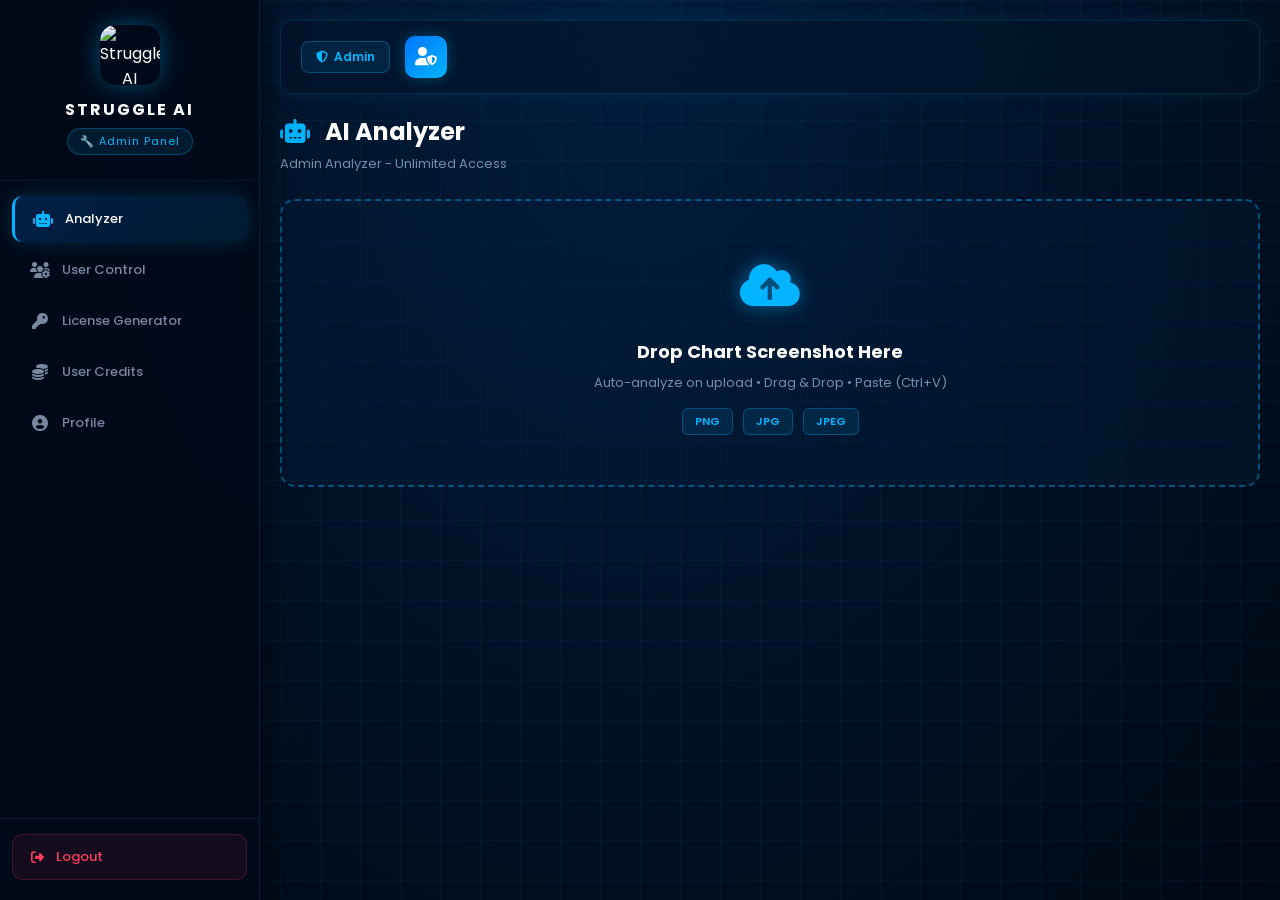
==== commit 21d41531: "Update admin-dashboard.html" ====
--- a/frontend/admin-dashboard.html
+++ b/frontend/admin-dashboard.html
@@ -12,7 +12,6 @@
 </head>
 <body class="dashboard-body">
 
-    <!-- Sidebar -->
     <div class="sidebar" id="sidebar">
         <div class="sidebar-header">
             <div class="sidebar-logo">
@@ -53,17 +52,11 @@
         </div>
     </div>
 
-    <!-- Main Content -->
     <div class="main-content">
-        <!-- Top Bar -->
         <div class="topbar">
             <button class="menu-toggle" onclick="toggleSidebar()">
                 <i class="fas fa-bars"></i>
             </button>
-            <div class="topbar-logo-mini">
-                <img src="https://i.imgur.com/MQXgZBV.png" alt="Logo">
-                <span>STRUGGLE AI</span>
-            </div>
             <div class="topbar-right">
                 <div class="admin-badge">
                     <i class="fas fa-shield-alt"></i>
@@ -76,7 +69,6 @@
             </div>
         </div>
 
-        <!-- ===== ANALYZER PAGE ===== -->
         <div class="page active" id="page-analyzer">
             <div class="page-header">
                 <h1><i class="fas fa-robot"></i> AI Analyzer</h1>
@@ -90,7 +82,7 @@
                             <i class="fas fa-cloud-upload-alt"></i>
                         </div>
                         <h3>Drop Chart Screenshot Here</h3>
-                        <p>Click to browse • Drag & Drop • Paste (Ctrl+V)</p>
+                        <p>Auto-analyze on upload • Drag & Drop • Paste (Ctrl+V)</p>
                         <div class="upload-formats">
                             <span>PNG</span>
                             <span>JPG</span>
@@ -105,11 +97,6 @@
                     </div>
                     <input type="file" id="fileInput" accept="image/*" onchange="handleFileSelect(event)" style="display:none;">
                 </div>
-
-                <button class="analyze-btn" id="analyzeBtn" onclick="startAnalysis()" disabled>
-                    <i class="fas fa-search-dollar"></i>
-                    <span>Analyze Chart</span>
-                </button>
             </div>
 
             <div class="processing-container" id="processingContainer" style="display:none;">
@@ -173,7 +160,6 @@
             </div>
         </div>
 
-        <!-- ===== USER CONTROL PAGE ===== -->
         <div class="page" id="page-usercontrol">
             <div class="page-header">
                 <h1><i class="fas fa-users-cog"></i> User Control</h1>
@@ -190,7 +176,6 @@
             <div class="users-grid" id="usersGrid"></div>
         </div>
 
-        <!-- ===== LICENSE GENERATOR PAGE ===== -->
         <div class="page" id="page-license">
             <div class="page-header">
                 <h1><i class="fas fa-key"></i> License Generator</h1>
@@ -251,7 +236,6 @@
             </div>
         </div>
 
-        <!-- ===== USER CREDITS PAGE ===== -->
         <div class="page" id="page-usercredits">
             <div class="page-header">
                 <h1><i class="fas fa-coins"></i> User Credits</h1>
@@ -288,7 +272,6 @@
             </div>
         </div>
 
-        <!-- ===== PROFILE PAGE ===== -->
         <div class="page" id="page-profile">
             <div class="page-header">
                 <h1><i class="fas fa-user-circle"></i> Profile</h1>
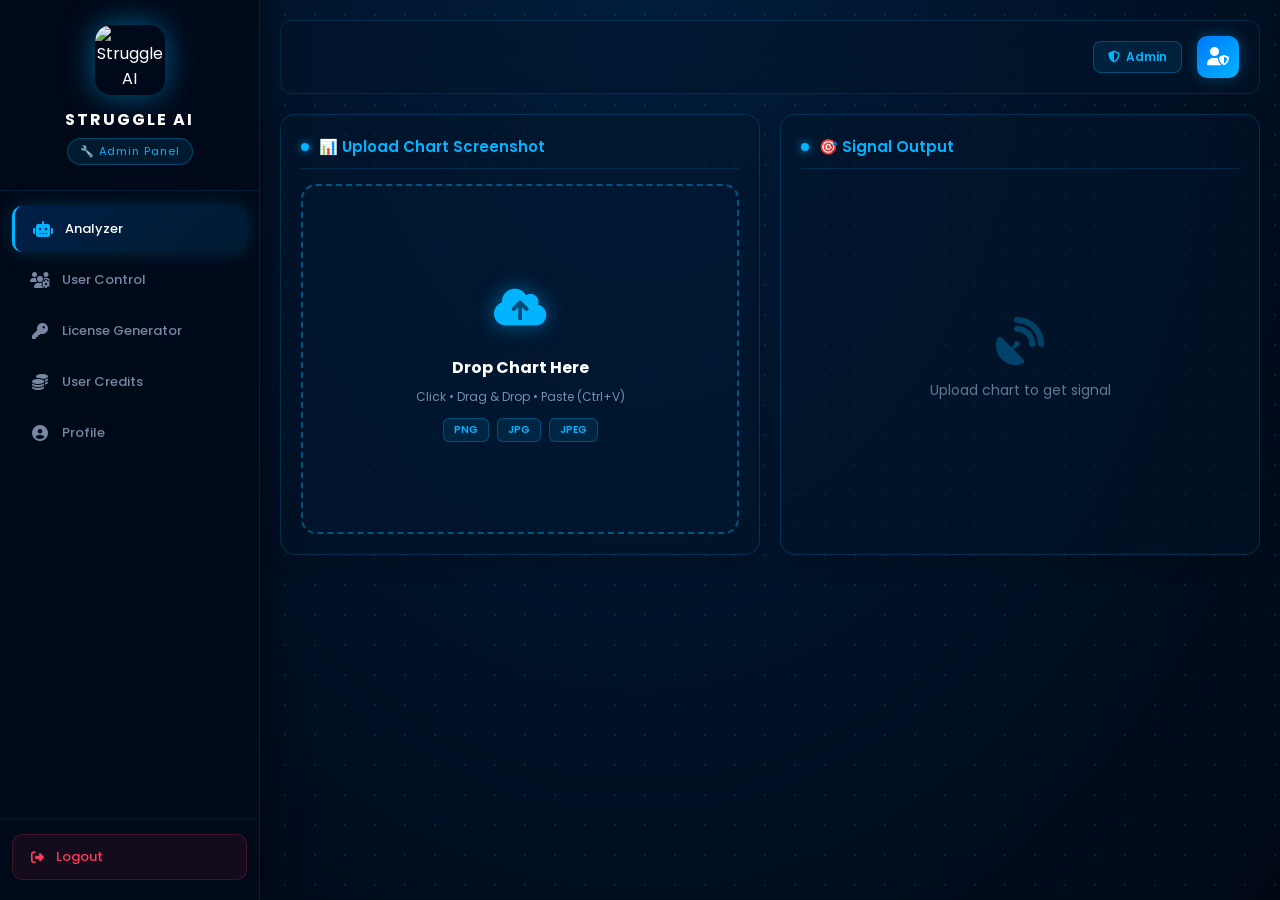
==== commit 7f9fa2f8: "Update print statement from 'Hello' to 'Goodbye'" ====
--- a/frontend/admin-dashboard.html
+++ b/frontend/admin-dashboard.html
@@ -70,93 +70,112 @@
         </div>
 
         <div class="page active" id="page-analyzer">
-            <div class="page-header">
-                <h1><i class="fas fa-robot"></i> AI Analyzer</h1>
-                <p>Admin Analyzer - Unlimited Access</p>
-            </div>
-
-            <div class="upload-container" id="uploadContainer">
-                <div class="upload-box" id="uploadBox" ondrop="handleDrop(event)" ondragover="handleDragOver(event)" ondragleave="handleDragLeave(event)">
-                    <div class="upload-content" id="uploadContent">
-                        <div class="upload-icon">
-                            <i class="fas fa-cloud-upload-alt"></i>
-                        </div>
-                        <h3>Drop Chart Screenshot Here</h3>
-                        <p>Auto-analyze on upload • Drag & Drop • Paste (Ctrl+V)</p>
-                        <div class="upload-formats">
-                            <span>PNG</span>
-                            <span>JPG</span>
-                            <span>JPEG</span>
-                        </div>
-                    </div>
-                    <div class="upload-preview" id="uploadPreview" style="display:none;">
-                        <img id="previewImg" src="" alt="Preview">
-                        <button class="remove-img" onclick="removeImage(event)">
-                            <i class="fas fa-times"></i>
-                        </button>
-                    </div>
-                    <input type="file" id="fileInput" accept="image/*" onchange="handleFileSelect(event)" style="display:none;">
-                </div>
-            </div>
-
-            <div class="processing-container" id="processingContainer" style="display:none;">
-                <div class="processing-animation">
-                    <div class="processing-circle">
-                        <svg viewBox="0 0 100 100">
-                            <circle cx="50" cy="50" r="45" class="circle-bg"/>
-                            <circle cx="50" cy="50" r="45" class="circle-progress" id="progressCircle"/>
-                        </svg>
-                        <div class="processing-percent" id="processPercent">0%</div>
-                    </div>
-                </div>
-                <h3 class="processing-text" id="processingText">Analyzing Chart...</h3>
-                <div class="processing-steps">
-                    <div class="step" id="step1"><i class="fas fa-circle"></i><span>Reading Chart</span></div>
-                    <div class="step" id="step2"><i class="fas fa-circle"></i><span>Detecting Patterns</span></div>
-                    <div class="step" id="step3"><i class="fas fa-circle"></i><span>Applying Strategies</span></div>
-                    <div class="step" id="step4"><i class="fas fa-circle"></i><span>Generating Signal</span></div>
-                </div>
-            </div>
-
-            <div class="result-container" id="resultContainer" style="display:none;">
-                <div class="result-header" id="resultHeader">
-                    <div class="result-signal" id="resultSignal">
-                        <span class="signal-icon" id="signalIcon"></span>
-                        <span class="signal-text" id="signalText"></span>
-                    </div>
-                </div>
-                <div class="result-grid">
-                    <div class="result-card">
-                        <div class="result-card-label">Confidence</div>
-                        <div class="result-card-value" id="resultConfidence">0%</div>
-                        <div class="result-card-bar"><div class="bar-fill" id="confidenceBar"></div></div>
-                    </div>
-                    <div class="result-card">
-                        <div class="result-card-label">Risk Level</div>
-                        <div class="result-card-value" id="resultRisk">Low</div>
-                        <div class="result-card-bar"><div class="bar-fill" id="riskBar"></div></div>
-                    </div>
-                    <div class="result-card">
-                        <div class="result-card-label">Market Strength</div>
-                        <div class="result-card-value" id="resultStrength">0%</div>
-                        <div class="result-card-bar"><div class="bar-fill" id="strengthBar"></div></div>
-                    </div>
-                </div>
-                <div class="strategy-list">
-                    <h4><i class="fas fa-chess"></i> Matched Strategies</h4>
-                    <div id="strategyTags" class="strategy-tags"></div>
-                </div>
-                <div class="result-note" id="resultNote"></div>
-                <button class="new-analysis-btn" onclick="resetAnalysis()">
-                    <i class="fas fa-redo"></i> New Analysis
-                </button>
-            </div>
-
-            <div class="warning-container" id="warningContainer" style="display:none;">
-                <div class="warning-icon">⚠️</div>
-                <h3 id="warningTitle">Warning</h3>
-                <p id="warningMessage"></p>
-                <button class="new-analysis-btn" onclick="resetAnalysis()"><i class="fas fa-redo"></i> Try Again</button>
+            <div class="analyzer-layout">
+                <div class="section-card">
+                    <div class="section-title">
+                        <span class="dot"></span>
+                        <span>📊 Upload Chart Screenshot</span>
+                    </div>
+
+                    <div class="upload-box" id="uploadBox" ondrop="handleDrop(event)" ondragover="handleDragOver(event)" ondragleave="handleDragLeave(event)">
+                        <div class="upload-content" id="uploadContent">
+                            <div class="upload-icon">
+                                <i class="fas fa-cloud-upload-alt"></i>
+                            </div>
+                            <h3>Drop Chart Here</h3>
+                            <p>Click • Drag & Drop • Paste (Ctrl+V)</p>
+                            <div class="upload-formats">
+                                <span>PNG</span>
+                                <span>JPG</span>
+                                <span>JPEG</span>
+                            </div>
+                        </div>
+                        <div class="upload-preview" id="uploadPreview" style="display:none;">
+                            <img id="previewImg" src="" alt="Preview" onclick="triggerFileInput(event)">
+                            <div class="change-image-text">
+                                <i class="fas fa-sync-alt"></i>
+                                <span>Click image or paste new to change</span>
+                            </div>
+                        </div>
+                        <input type="file" id="fileInput" accept="image/*" onchange="handleFileSelect(event)" style="display:none;">
+                    </div>
+                </div>
+
+                <div class="section-card">
+                    <div class="section-title">
+                        <span class="dot"></span>
+                        <span>🎯 Signal Output</span>
+                    </div>
+
+                    <div class="signal-output-box" id="signalOutputBox">
+                        <div class="signal-placeholder" id="signalPlaceholder">
+                            <i class="fas fa-satellite-dish"></i>
+                            <p>Upload chart to get signal</p>
+                        </div>
+
+                        <div class="processing-container" id="processingContainer" style="display:none;">
+                            <div class="processing-circle">
+                                <svg viewBox="0 0 100 100">
+                                    <circle cx="50" cy="50" r="45" class="circle-bg"/>
+                                    <circle cx="50" cy="50" r="45" class="circle-progress" id="progressCircle"/>
+                                </svg>
+                                <div class="processing-percent" id="processPercent">0%</div>
+                            </div>
+                            <h3 class="processing-text" id="processingText">Analyzing...</h3>
+                            <div class="processing-steps">
+                                <div class="step" id="step1"><i class="fas fa-circle"></i><span>Reading Chart</span></div>
+                                <div class="step" id="step2"><i class="fas fa-circle"></i><span>Detecting Patterns</span></div>
+                                <div class="step" id="step3"><i class="fas fa-circle"></i><span>Applying Strategies</span></div>
+                                <div class="step" id="step4"><i class="fas fa-circle"></i><span>Generating Signal</span></div>
+                            </div>
+                        </div>
+
+                        <div class="big-signal-container" id="resultContainer" style="display:none;">
+                            <div class="signal-big-btn" id="signalBigBtn">
+                                <i class="fas fa-arrow-up" id="signalArrow"></i>
+                            </div>
+                            <div class="signal-label" id="signalLabel">
+                                <span id="signalIcon"></span>
+                                <span id="signalText"></span>
+                            </div>
+                            <div class="signal-direction-text">Signal Direction</div>
+
+                            <div class="signal-stats">
+                                <div class="stat-item">
+                                    <div class="stat-value confidence" id="resultConfidence">0%</div>
+                                    <div class="stat-label">Confidence</div>
+                                </div>
+                                <div class="stat-item">
+                                    <div class="stat-value market" id="resultStrength">0%</div>
+                                    <div class="stat-label">Market Strength</div>
+                                </div>
+                                <div class="stat-item">
+                                    <div class="stat-value risk-low" id="resultRisk">LOW</div>
+                                    <div class="stat-label">Risk Level</div>
+                                </div>
+                            </div>
+
+                            <div class="non-mtg-badge">
+                                <i class="fas fa-shield-alt"></i>
+                                <span>NON-MTG STRATEGY • NO MARTINGALE</span>
+                            </div>
+
+                            <div class="strategies-applied">
+                                <div class="strategies-applied-title">
+                                    <i class="fas fa-chess"></i>
+                                    <span id="strategiesTitle">STRATEGIES APPLIED (0)</span>
+                                </div>
+                                <div id="strategiesRows"></div>
+                            </div>
+                        </div>
+
+                        <div class="warning-container" id="warningContainer" style="display:none;">
+                            <div class="warning-icon">⚠️</div>
+                            <h3 id="warningTitle">Warning</h3>
+                            <p id="warningMessage"></p>
+                        </div>
+                    </div>
+                </div>
             </div>
         </div>
 
@@ -165,14 +184,12 @@
                 <h1><i class="fas fa-users-cog"></i> User Control</h1>
                 <p>Manage all users</p>
             </div>
-
             <div class="control-actions">
                 <div class="search-box">
                     <i class="fas fa-search"></i>
                     <input type="text" id="userSearch" placeholder="Search users..." oninput="searchUsers()">
                 </div>
             </div>
-
             <div class="users-grid" id="usersGrid"></div>
         </div>
 
@@ -197,11 +214,9 @@
                     </p>
                 </div>
 
-                <div class="license-options">
-                    <div class="profile-info-item">
-                        <label>Credits Amount</label>
-                        <input type="number" id="licenseCredits" value="50" min="1" max="1000">
-                    </div>
+                <div class="profile-info-item">
+                    <label>Credits Amount</label>
+                    <input type="number" id="licenseCredits" value="50" min="1" max="1000">
                 </div>
 
                 <button class="save-btn" onclick="generateLicense()">
@@ -293,22 +308,20 @@
                         <span class="profile-badge">🔧 Admin</span>
                     </div>
 
-                    <div class="profile-info-grid">
-                        <div class="profile-info-item">
-                            <label>Nickname</label>
-                            <div class="profile-input-group">
-                                <input type="text" id="nickname" placeholder="Set nickname">
-                                <button onclick="saveNickname()"><i class="fas fa-save"></i></button>
-                            </div>
-                        </div>
-                        <div class="profile-info-item">
-                            <label>Username</label>
-                            <input type="text" id="profileUsername" readonly>
-                        </div>
-                        <div class="profile-info-item">
-                            <label>Account Type</label>
-                            <input type="text" value="Admin" readonly>
-                        </div>
+                    <div class="profile-info-item">
+                        <label>Nickname</label>
+                        <div class="profile-input-group">
+                            <input type="text" id="nickname" placeholder="Set nickname">
+                            <button onclick="saveNickname()"><i class="fas fa-save"></i></button>
+                        </div>
+                    </div>
+                    <div class="profile-info-item">
+                        <label>Username</label>
+                        <input type="text" id="profileUsername" readonly>
+                    </div>
+                    <div class="profile-info-item">
+                        <label>Account Type</label>
+                        <input type="text" value="Admin" readonly>
                     </div>
                 </div>
 
--- a/frontend/dashboard.css
+++ b/frontend/dashboard.css
@@ -1,4 +1,4 @@
-/* ===== STRUGGLE AI - DASHBOARD DEEP BLUE THEME ===== */
+/* ===== STRUGGLE AI - NEW LAYOUT DESIGN ===== */
 
 .dashboard-body {
     display: flex;
@@ -7,6 +7,7 @@
     position: relative;
 }
 
+/* Dotted Background */
 .dashboard-body::before {
     content: '';
     position: fixed;
@@ -14,10 +15,8 @@
     left: 0;
     width: 100%;
     height: 100%;
-    background-image:
-        linear-gradient(rgba(0, 180, 255, 0.05) 1px, transparent 1px),
-        linear-gradient(90deg, rgba(0, 180, 255, 0.05) 1px, transparent 1px);
-    background-size: 40px 40px;
+    background-image: radial-gradient(circle, rgba(0, 180, 255, 0.15) 1px, transparent 1px);
+    background-size: 30px 30px;
     z-index: 0;
     pointer-events: none;
 }
@@ -46,28 +45,25 @@
 }
 
 .sidebar-logo {
-    width: 60px;
-    height: 60px;
-    border-radius: 15px;
-    display: flex;
-    align-items: center;
-    justify-content: center;
+    width: 70px;
+    height: 70px;
+    border-radius: 16px;
     margin: 0 auto 12px;
     overflow: hidden;
-    box-shadow: 0 0 25px rgba(0, 180, 255, 0.4);
-    animation: sidebarLogoGlow 3s ease-in-out infinite;
+    box-shadow: 0 0 30px rgba(0, 180, 255, 0.5);
+    animation: logoGlow 3s ease-in-out infinite;
 }
 
 .sidebar-logo img {
     width: 100%;
     height: 100%;
     object-fit: cover;
-    border-radius: 15px;
-}
-
-@keyframes sidebarLogoGlow {
-    0%, 100% { box-shadow: 0 0 25px rgba(0, 180, 255, 0.4); }
-    50% { box-shadow: 0 0 40px rgba(0, 180, 255, 0.7); }
+    border-radius: 16px;
+}
+
+@keyframes logoGlow {
+    0%, 100% { box-shadow: 0 0 30px rgba(0, 180, 255, 0.5); }
+    50% { box-shadow: 0 0 50px rgba(0, 180, 255, 0.8); }
 }
 
 .sidebar-header h3 {
@@ -89,7 +85,6 @@
     letter-spacing: 1px;
 }
 
-/* ===== SIDEBAR NAV ===== */
 .sidebar-nav {
     flex: 1;
     padding: 15px 12px;
@@ -109,7 +104,6 @@
     font-size: 13px;
     font-weight: 500;
     cursor: pointer;
-    position: relative;
 }
 
 .nav-item i {
@@ -135,7 +129,6 @@
     color: #00b4ff;
 }
 
-/* ===== SIDEBAR FOOTER ===== */
 .sidebar-footer {
     padding: 15px 12px;
     border-top: 1px solid rgba(0, 180, 255, 0.1);
@@ -167,7 +160,6 @@
 .support-btn:hover {
     background: rgba(0, 255, 136, 0.15);
     transform: translateX(5px);
-    box-shadow: 0 0 15px rgba(0, 255, 136, 0.3);
 }
 
 .logout-btn {
@@ -179,7 +171,6 @@
 .logout-btn:hover {
     background: rgba(255, 59, 92, 0.15);
     transform: translateX(5px);
-    box-shadow: 0 0 15px rgba(255, 59, 92, 0.3);
 }
 
 /* ===== MAIN CONTENT ===== */
@@ -203,7 +194,6 @@
     border-radius: 12px;
     border: 1px solid rgba(0, 180, 255, 0.15);
     margin-bottom: 20px;
-    box-shadow: 0 0 20px rgba(0, 180, 255, 0.1);
 }
 
 .menu-toggle {
@@ -214,18 +204,13 @@
     font-size: 20px;
     cursor: pointer;
     padding: 8px;
-    border-radius: 8px;
-    transition: background 0.3s;
-}
-
-.menu-toggle:hover {
-    background: rgba(0, 180, 255, 0.1);
 }
 
 .topbar-right {
     display: flex;
     align-items: center;
     gap: 15px;
+    margin-left: auto;
 }
 
 .credit-display {
@@ -254,7 +239,6 @@
     align-items: center;
     justify-content: center;
     overflow: hidden;
-    cursor: pointer;
     box-shadow: 0 0 15px rgba(0, 180, 255, 0.3);
 }
 
@@ -304,13 +288,6 @@
     margin-bottom: 20px;
     font-size: 13px;
     color: white;
-    animation: slideDown 0.5s ease;
-    box-shadow: 0 0 20px rgba(0, 180, 255, 0.1);
-}
-
-@keyframes slideDown {
-    from { transform: translateY(-20px); opacity: 0; }
-    to { transform: translateY(0); opacity: 1; }
 }
 
 .notice-banner i:first-child {
@@ -400,42 +377,81 @@
 
 .credit-bar-fill.medium {
     background: linear-gradient(90deg, #ffb800, #ff9f00);
-    box-shadow: 0 0 10px rgba(255, 184, 0, 0.5);
 }
 
 .credit-bar-fill.low {
     background: linear-gradient(90deg, #ff3b5c, #ff2244);
-    box-shadow: 0 0 10px rgba(255, 59, 92, 0.5);
-}
-
-/* ===== UPLOAD BOX ===== */
-.upload-container {
-    margin-bottom: 20px;
-}
-
+}
+
+/* ===== NEW ANALYZER LAYOUT ===== */
+.analyzer-layout {
+    display: grid;
+    grid-template-columns: 1fr 1fr;
+    gap: 20px;
+    margin-bottom: 25px;
+}
+
+.section-card {
+    background: rgba(0, 20, 40, 0.5);
+    border: 1px solid rgba(0, 180, 255, 0.2);
+    border-radius: 15px;
+    padding: 20px;
+    box-shadow: 0 5px 25px rgba(0, 0, 0, 0.2);
+}
+
+.section-title {
+    display: flex;
+    align-items: center;
+    gap: 10px;
+    color: #00b4ff;
+    font-size: 15px;
+    font-weight: 600;
+    margin-bottom: 15px;
+    padding-bottom: 10px;
+    border-bottom: 1px solid rgba(0, 180, 255, 0.15);
+}
+
+.section-title .dot {
+    width: 8px;
+    height: 8px;
+    border-radius: 50%;
+    background: #00b4ff;
+    box-shadow: 0 0 10px rgba(0, 180, 255, 0.8);
+    animation: dotPulse 2s ease-in-out infinite;
+}
+
+@keyframes dotPulse {
+    0%, 100% { opacity: 1; }
+    50% { opacity: 0.5; }
+}
+
+/* ===== UPLOAD BOX NEW ===== */
 .upload-box {
     border: 2px dashed rgba(0, 180, 255, 0.4);
     border-radius: 15px;
-    padding: 50px 30px;
+    padding: 30px 20px;
     text-align: center;
     cursor: pointer;
     transition: all 0.3s ease;
     background: rgba(0, 30, 60, 0.3);
-    margin-bottom: 15px;
     position: relative;
     overflow: hidden;
+    min-height: 350px;
+    display: flex;
+    align-items: center;
+    justify-content: center;
+    flex-direction: column;
 }
 
 .upload-box:hover,
 .upload-box.drag-over {
     border-color: #00b4ff;
     background: rgba(0, 60, 120, 0.3);
-    transform: translateY(-3px);
     box-shadow: 0 0 30px rgba(0, 180, 255, 0.2);
 }
 
 .upload-icon {
-    font-size: 48px;
+    font-size: 42px;
     color: #00b4ff;
     margin-bottom: 15px;
     animation: uploadBounce 2s ease-in-out infinite;
@@ -444,114 +460,334 @@
 
 @keyframes uploadBounce {
     0%, 100% { transform: translateY(0); }
-    50% { transform: translateY(-10px); }
+    50% { transform: translateY(-8px); }
 }
 
 .upload-content h3 {
-    font-size: 18px;
+    font-size: 16px;
     color: white;
     margin-bottom: 8px;
 }
 
 .upload-content p {
-    font-size: 13px;
+    font-size: 12px;
     color: rgba(200, 220, 255, 0.6);
-    margin-bottom: 15px;
+    margin-bottom: 12px;
 }
 
 .upload-formats {
     display: flex;
     justify-content: center;
-    gap: 10px;
+    gap: 8px;
 }
 
 .upload-formats span {
-    padding: 4px 12px;
+    padding: 3px 10px;
     background: rgba(0, 180, 255, 0.1);
     border: 1px solid rgba(0, 180, 255, 0.3);
     border-radius: 6px;
-    font-size: 11px;
+    font-size: 10px;
     color: #00b4ff;
     font-weight: 600;
 }
 
 .upload-preview {
     position: relative;
+    width: 100%;
+    height: 100%;
+    display: flex;
+    align-items: center;
+    justify-content: center;
+    flex-direction: column;
+    gap: 10px;
 }
 
 .upload-preview img {
     max-width: 100%;
-    max-height: 300px;
+    max-height: 320px;
+    border-radius: 10px;
+    object-fit: contain;
+    cursor: pointer;
+}
+
+.change-image-text {
+    font-size: 12px;
+    color: rgba(0, 180, 255, 0.8);
+    margin-top: 5px;
+    display: flex;
+    align-items: center;
+    gap: 6px;
+}
+
+.change-image-text i {
+    color: #00b4ff;
+}
+
+/* ===== SIGNAL OUTPUT BOX ===== */
+.signal-output-box {
+    display: flex;
+    flex-direction: column;
+    align-items: center;
+    justify-content: center;
+    min-height: 350px;
+    position: relative;
+    padding: 20px 10px;
+}
+
+.signal-placeholder {
+    text-align: center;
+    color: rgba(200, 220, 255, 0.5);
+}
+
+.signal-placeholder i {
+    font-size: 48px;
+    color: rgba(0, 180, 255, 0.3);
+    margin-bottom: 15px;
+}
+
+.signal-placeholder p {
+    font-size: 14px;
+}
+
+/* ===== BIG SIGNAL BUTTON ===== */
+.big-signal-container {
+    text-align: center;
+    width: 100%;
+    animation: signalEnter 0.8s cubic-bezier(0.34, 1.56, 0.64, 1);
+}
+
+@keyframes signalEnter {
+    from { opacity: 0; transform: scale(0.5); }
+    to { opacity: 1; transform: scale(1); }
+}
+
+.signal-big-btn {
+    width: 130px;
+    height: 130px;
+    border-radius: 50%;
+    display: inline-flex;
+    align-items: center;
+    justify-content: center;
+    font-size: 60px;
+    color: white;
+    margin-bottom: 15px;
+    position: relative;
+    animation: signalPulse 2s ease-in-out infinite;
+}
+
+.signal-big-btn.up {
+    background: linear-gradient(135deg, #00ff88, #00c86b);
+    box-shadow: 
+        0 0 40px rgba(0, 255, 136, 0.6),
+        0 0 80px rgba(0, 255, 136, 0.3);
+}
+
+.signal-big-btn.down {
+    background: linear-gradient(135deg, #ff3b5c, #d32f4a);
+    box-shadow: 
+        0 0 40px rgba(255, 59, 92, 0.6),
+        0 0 80px rgba(255, 59, 92, 0.3);
+}
+
+.signal-big-btn.avoid {
+    background: linear-gradient(135deg, #ffb800, #ff9500);
+    box-shadow: 
+        0 0 40px rgba(255, 184, 0, 0.6),
+        0 0 80px rgba(255, 184, 0, 0.3);
+}
+
+@keyframes signalPulse {
+    0%, 100% { transform: scale(1); }
+    50% { transform: scale(1.05); }
+}
+
+.signal-big-btn::before {
+    content: '';
+    position: absolute;
+    inset: -8px;
+    border-radius: 50%;
+    border: 2px solid currentColor;
+    opacity: 0.5;
+    animation: signalRing 2s ease-in-out infinite;
+}
+
+@keyframes signalRing {
+    0%, 100% { transform: scale(1); opacity: 0.5; }
+    50% { transform: scale(1.15); opacity: 0; }
+}
+
+.signal-label {
+    display: flex;
+    align-items: center;
+    justify-content: center;
+    gap: 12px;
+    font-size: 32px;
+    font-weight: 800;
+    letter-spacing: 3px;
+    margin-bottom: 5px;
+}
+
+.signal-label.up { color: #00ff88; text-shadow: 0 0 20px rgba(0, 255, 136, 0.6); }
+.signal-label.down { color: #ff3b5c; text-shadow: 0 0 20px rgba(255, 59, 92, 0.6); }
+.signal-label.avoid { color: #ffb800; text-shadow: 0 0 20px rgba(255, 184, 0, 0.6); }
+
+.signal-direction-text {
+    font-size: 11px;
+    color: rgba(200, 220, 255, 0.6);
+    letter-spacing: 2px;
+    text-transform: uppercase;
+}
+
+/* ===== STATS GRID (3 columns) ===== */
+.signal-stats {
+    display: grid;
+    grid-template-columns: repeat(3, 1fr);
+    gap: 10px;
+    margin-top: 20px;
+    width: 100%;
+}
+
+.stat-item {
+    background: rgba(0, 30, 60, 0.5);
+    border: 1px solid rgba(0, 180, 255, 0.2);
     border-radius: 12px;
-    object-fit: contain;
-}
-
-.remove-img {
-    position: absolute;
-    top: 10px;
-    right: 10px;
-    width: 35px;
-    height: 35px;
-    background: rgba(255, 59, 92, 0.9);
-    border: none;
+    padding: 15px 10px;
+    text-align: center;
+}
+
+.stat-value {
+    font-size: 24px;
+    font-weight: 800;
+    margin-bottom: 4px;
+}
+
+.stat-value.confidence { color: #00b4ff; }
+.stat-value.market { color: #4cc9f0; }
+.stat-value.risk-low { color: #00ff88; }
+.stat-value.risk-medium { color: #ffb800; }
+.stat-value.risk-high { color: #ff3b5c; }
+
+.stat-label {
+    font-size: 10px;
+    color: rgba(200, 220, 255, 0.6);
+    text-transform: uppercase;
+    letter-spacing: 1px;
+}
+
+/* ===== NON-MTG BADGE ===== */
+.non-mtg-badge {
+    display: inline-flex;
+    align-items: center;
+    gap: 8px;
+    padding: 10px 20px;
+    background: linear-gradient(135deg, rgba(0, 180, 255, 0.15), rgba(0, 119, 255, 0.15));
+    border: 1px solid rgba(0, 180, 255, 0.4);
+    border-radius: 25px;
+    font-size: 12px;
+    font-weight: 700;
+    color: #00b4ff;
+    margin: 20px 0;
+    letter-spacing: 1px;
+    box-shadow: 0 0 20px rgba(0, 180, 255, 0.2);
+}
+
+.non-mtg-badge i {
+    color: #00ff88;
+}
+
+/* ===== STRATEGIES APPLIED LIST ===== */
+.strategies-applied {
+    width: 100%;
+    margin-top: 15px;
+}
+
+.strategies-applied-title {
+    font-size: 12px;
+    color: rgba(200, 220, 255, 0.7);
+    margin-bottom: 12px;
+    display: flex;
+    align-items: center;
+    gap: 8px;
+    letter-spacing: 1px;
+}
+
+.strategies-applied-title i {
+    color: #00b4ff;
+}
+
+.strategy-row {
+    display: flex;
+    align-items: center;
+    justify-content: space-between;
+    padding: 12px 15px;
+    background: rgba(0, 30, 60, 0.4);
+    border: 1px solid rgba(0, 180, 255, 0.15);
+    border-radius: 10px;
+    margin-bottom: 8px;
+    transition: all 0.3s;
+}
+
+.strategy-row:hover {
+    background: rgba(0, 60, 120, 0.4);
+    border-color: rgba(0, 180, 255, 0.4);
+}
+
+.strategy-row-left {
+    display: flex;
+    align-items: center;
+    gap: 10px;
+}
+
+.strategy-dot {
+    width: 8px;
+    height: 8px;
     border-radius: 50%;
-    color: white;
-    cursor: pointer;
-    font-size: 14px;
-    display: flex;
-    align-items: center;
-    justify-content: center;
-    transition: transform 0.3s;
-}
-
-.remove-img:hover {
-    transform: scale(1.1);
-}
-
-/* ===== ANALYZE BUTTON ===== */
-.analyze-btn {
-    width: 100%;
-    padding: 16px;
-    background: linear-gradient(135deg, #0077ff, #00b4ff);
-    border: none;
-    border-radius: 12px;
-    color: white;
-    font-size: 15px;
+}
+
+.strategy-dot.up { background: #00ff88; box-shadow: 0 0 8px rgba(0, 255, 136, 0.6); }
+.strategy-dot.down { background: #ff3b5c; box-shadow: 0 0 8px rgba(255, 59, 92, 0.6); }
+
+.strategy-name {
+    color: white;
+    font-size: 13px;
+    font-weight: 600;
+}
+
+.strategy-meta {
+    color: rgba(200, 220, 255, 0.5);
+    font-size: 10px;
+    margin-top: 2px;
+}
+
+.strategy-signal {
+    display: flex;
+    align-items: center;
+    gap: 5px;
+    font-size: 12px;
     font-weight: 700;
-    cursor: pointer;
-    display: flex;
-    align-items: center;
-    justify-content: center;
-    gap: 10px;
-    transition: all 0.3s ease;
-    text-transform: uppercase;
-    letter-spacing: 2px;
-    box-shadow: 0 5px 25px rgba(0, 119, 255, 0.3);
-}
-
-.analyze-btn:hover:not(:disabled) {
-    transform: translateY(-3px);
-    box-shadow: 0 10px 40px rgba(0, 180, 255, 0.5);
-}
-
-.analyze-btn:disabled {
-    opacity: 0.4;
-    cursor: not-allowed;
+    padding: 5px 12px;
+    border-radius: 6px;
+}
+
+.strategy-signal.up {
+    background: rgba(0, 255, 136, 0.15);
+    color: #00ff88;
+}
+
+.strategy-signal.down {
+    background: rgba(255, 59, 92, 0.15);
+    color: #ff3b5c;
 }
 
 /* ===== PROCESSING ===== */
 .processing-container {
     text-align: center;
     padding: 40px 20px;
-    background: rgba(0, 20, 40, 0.5);
-    border: 1px solid rgba(0, 180, 255, 0.2);
-    border-radius: 15px;
-    margin-bottom: 20px;
 }
 
 .processing-circle {
-    width: 120px;
-    height: 120px;
+    width: 100px;
+    height: 100px;
     margin: 0 auto 20px;
     position: relative;
 }
@@ -584,267 +820,150 @@
     top: 50%;
     left: 50%;
     transform: translate(-50%, -50%);
-    font-size: 22px;
+    font-size: 20px;
     font-weight: 700;
     color: #00b4ff;
-    text-shadow: 0 0 20px rgba(0, 180, 255, 0.5);
 }
 
 .processing-text {
     color: white;
+    font-size: 15px;
+    margin-bottom: 20px;
+}
+
+.processing-steps {
+    display: flex;
+    flex-direction: column;
+    gap: 10px;
+    max-width: 250px;
+    margin: 0 auto;
+}
+
+.step {
+    display: flex;
+    align-items: center;
+    gap: 10px;
+    font-size: 12px;
+    color: rgba(200, 220, 255, 0.5);
+}
+
+.step.active { color: #00b4ff; }
+.step.done { color: #00ff88; }
+.step.done i { color: #00ff88; }
+.step i { font-size: 12px; }
+
+/* ===== WARNING BOX ===== */
+.warning-container {
+    text-align: center;
+    padding: 30px 20px;
+    background: rgba(255, 184, 0, 0.08);
+    border: 1px solid rgba(255, 184, 0, 0.2);
+    border-radius: 12px;
+    width: 100%;
+}
+
+.warning-icon {
+    font-size: 40px;
+    margin-bottom: 10px;
+}
+
+.warning-container h3 {
     font-size: 16px;
-    margin-bottom: 25px;
-}
-
-.processing-steps {
-    display: flex;
-    flex-direction: column;
-    gap: 12px;
-    max-width: 280px;
-    margin: 0 auto;
-}
-
-.step {
-    display: flex;
-    align-items: center;
-    gap: 10px;
-    font-size: 13px;
-    color: rgba(200, 220, 255, 0.5);
-    transition: color 0.3s;
-}
-
-.step.active {
-    color: #00b4ff;
-}
-
-.step.done {
-    color: #00ff88;
-}
-
-.step.done i {
-    color: #00ff88;
-}
-
-.step i {
-    font-size: 14px;
-}
-
-/* ===== RESULT BOX ===== */
-.result-container {
+    color: #ffb800;
+    margin-bottom: 8px;
+}
+
+.warning-container p {
+    color: rgba(200, 220, 255, 0.7);
+    font-size: 12px;
+    line-height: 1.5;
+}
+
+/* ===== ANALYZER RULES ===== */
+.rules-section {
     background: rgba(0, 20, 40, 0.5);
     border: 1px solid rgba(0, 180, 255, 0.2);
     border-radius: 15px;
     padding: 25px;
+    margin-top: 20px;
+}
+
+.rules-header {
+    text-align: center;
     margin-bottom: 20px;
-    animation: resultIn 0.5s ease;
-}
-
-@keyframes resultIn {
-    from { transform: scale(0.95); opacity: 0; }
-    to { transform: scale(1); opacity: 1; }
-}
-
-.result-header {
-    text-align: center;
-    padding: 25px;
-    border-radius: 12px;
-    margin-bottom: 20px;
-}
-
-.result-header.buy {
-    background: linear-gradient(135deg, rgba(0, 255, 136, 0.15), rgba(0, 200, 100, 0.15));
-    border: 1px solid rgba(0, 255, 136, 0.3);
-    box-shadow: 0 0 30px rgba(0, 255, 136, 0.15);
-}
-
-.result-header.sell {
-    background: linear-gradient(135deg, rgba(255, 59, 92, 0.15), rgba(255, 40, 60, 0.15));
-    border: 1px solid rgba(255, 59, 92, 0.3);
-    box-shadow: 0 0 30px rgba(255, 59, 92, 0.15);
-}
-
-.result-header.avoid {
-    background: linear-gradient(135deg, rgba(255, 184, 0, 0.15), rgba(255, 150, 0, 0.15));
-    border: 1px solid rgba(255, 184, 0, 0.3);
-    box-shadow: 0 0 30px rgba(255, 184, 0, 0.15);
-}
-
-.signal-icon {
-    font-size: 40px;
+}
+
+.rules-header h2 {
+    font-size: 22px;
+    color: #00b4ff;
+    margin-bottom: 5px;
+    display: flex;
+    align-items: center;
+    justify-content: center;
+    gap: 10px;
+}
+
+.rules-header p {
+    font-size: 12px;
+    color: rgba(200, 220, 255, 0.6);
+}
+
+.rule-item {
+    display: flex;
+    gap: 15px;
+    padding: 15px;
+    background: rgba(0, 30, 60, 0.4);
+    border-radius: 10px;
+    margin-bottom: 10px;
+    align-items: flex-start;
+    transition: all 0.3s;
+}
+
+.rule-item:hover {
+    background: rgba(0, 60, 120, 0.4);
+    transform: translateX(3px);
+}
+
+.rule-number {
+    flex-shrink: 0;
+    width: 32px;
+    height: 32px;
+    border-radius: 8px;
+    background: linear-gradient(135deg, #0077ff, #00b4ff);
+    display: flex;
+    align-items: center;
+    justify-content: center;
+    color: white;
+    font-weight: 700;
+    font-size: 14px;
+    box-shadow: 0 0 15px rgba(0, 180, 255, 0.3);
+}
+
+.rule-text {
+    flex: 1;
+    color: rgba(200, 220, 255, 0.9);
+    font-size: 14px;
+    line-height: 1.7;
+}
+
+.rules-note {
+    background: linear-gradient(135deg, rgba(0, 180, 255, 0.1), rgba(0, 119, 255, 0.1));
+    border: 1px solid rgba(0, 180, 255, 0.3);
+    border-radius: 10px;
+    padding: 15px;
+    margin-top: 15px;
+    font-size: 13px;
+    color: rgba(200, 220, 255, 0.9);
+    line-height: 1.7;
+}
+
+.rules-note strong {
+    color: #00b4ff;
     display: block;
-    margin-bottom: 10px;
-}
-
-.signal-text {
-    font-size: 24px;
-    font-weight: 800;
-    letter-spacing: 2px;
-}
-
-.result-header.buy .signal-text {
-    color: #00ff88;
-    text-shadow: 0 0 20px rgba(0, 255, 136, 0.5);
-}
-
-.result-header.sell .signal-text {
-    color: #ff3b5c;
-    text-shadow: 0 0 20px rgba(255, 59, 92, 0.5);
-}
-
-.result-header.avoid .signal-text {
-    color: #ffb800;
-    text-shadow: 0 0 20px rgba(255, 184, 0, 0.5);
-}
-
-/* ===== RESULT GRID ===== */
-.result-grid {
-    display: grid;
-    grid-template-columns: repeat(3, 1fr);
-    gap: 12px;
-    margin-bottom: 20px;
-}
-
-.result-card {
-    background: rgba(0, 30, 60, 0.4);
-    border: 1px solid rgba(0, 180, 255, 0.15);
-    border-radius: 10px;
-    padding: 15px;
-    text-align: center;
-}
-
-.result-card-label {
-    font-size: 11px;
-    color: rgba(200, 220, 255, 0.6);
     margin-bottom: 5px;
-    text-transform: uppercase;
-    letter-spacing: 1px;
-}
-
-.result-card-value {
-    font-size: 22px;
-    font-weight: 700;
-    color: white;
-    margin-bottom: 10px;
-}
-
-.result-card-bar {
-    height: 4px;
-    background: rgba(0, 180, 255, 0.1);
-    border-radius: 4px;
-    overflow: hidden;
-}
-
-.bar-fill {
-    height: 100%;
-    border-radius: 4px;
-    transition: width 1s ease;
-}
-
-/* ===== STRATEGY TAGS ===== */
-.strategy-list {
-    margin-bottom: 20px;
-}
-
-.strategy-list h4 {
-    font-size: 14px;
-    color: rgba(200, 220, 255, 0.7);
-    margin-bottom: 12px;
-}
-
-.strategy-list h4 i {
-    color: #00b4ff;
-    margin-right: 8px;
-}
-
-.strategy-tags {
-    display: flex;
-    flex-wrap: wrap;
-    gap: 8px;
-}
-
-.strategy-tag {
-    padding: 6px 14px;
-    background: rgba(0, 180, 255, 0.1);
-    border: 1px solid rgba(0, 180, 255, 0.3);
-    border-radius: 8px;
-    font-size: 12px;
-    color: #00b4ff;
-    font-weight: 600;
-}
-
-.strategy-tag.matched {
-    background: rgba(0, 255, 136, 0.1);
-    border-color: rgba(0, 255, 136, 0.3);
-    color: #00ff88;
-}
-
-/* ===== RESULT NOTE ===== */
-.result-note {
-    background: rgba(0, 180, 255, 0.08);
-    border: 1px solid rgba(0, 180, 255, 0.2);
-    border-radius: 10px;
-    padding: 15px;
-    font-size: 13px;
-    color: rgba(200, 220, 255, 0.8);
-    line-height: 1.6;
-    margin-bottom: 15px;
-    white-space: pre-line;
-}
-
-/* ===== NEW ANALYSIS BUTTON ===== */
-.new-analysis-btn {
-    width: 100%;
-    padding: 14px;
-    background: rgba(0, 180, 255, 0.1);
-    border: 1px solid rgba(0, 180, 255, 0.3);
-    border-radius: 10px;
-    color: #00b4ff;
-    font-size: 14px;
-    font-weight: 600;
-    cursor: pointer;
-    display: flex;
-    align-items: center;
-    justify-content: center;
-    gap: 8px;
-    transition: all 0.3s ease;
-    font-family: 'Poppins', sans-serif;
-}
-
-.new-analysis-btn:hover {
-    background: rgba(0, 180, 255, 0.2);
-    transform: translateY(-2px);
-    box-shadow: 0 0 20px rgba(0, 180, 255, 0.3);
-}
-
-/* ===== WARNING BOX ===== */
-.warning-container {
-    text-align: center;
-    padding: 40px;
-    background: rgba(255, 184, 0, 0.08);
-    border: 1px solid rgba(255, 184, 0, 0.2);
-    border-radius: 15px;
-    margin-bottom: 20px;
-}
-
-.warning-icon {
-    font-size: 50px;
-    margin-bottom: 15px;
-}
-
-.warning-container h3 {
-    font-size: 20px;
-    color: #ffb800;
-    margin-bottom: 10px;
-}
-
-.warning-container p {
-    color: rgba(200, 220, 255, 0.7);
-    font-size: 14px;
-    margin-bottom: 20px;
-    line-height: 1.6;
-}
-
-/* ===== STATS GRID ===== */
+}
+
+/* ===== STATS GRID (Data page) ===== */
 .stats-grid {
     display: grid;
     grid-template-columns: repeat(auto-fill, minmax(200px, 1fr));
@@ -866,7 +985,6 @@
 .stat-card:hover {
     transform: translateY(-3px);
     border-color: rgba(0, 180, 255, 0.4);
-    box-shadow: 0 10px 30px rgba(0, 180, 255, 0.15);
 }
 
 .stat-icon {
@@ -937,7 +1055,6 @@
     font-size: 12px;
     color: rgba(200, 220, 255, 0.6);
     text-transform: uppercase;
-    letter-spacing: 1px;
     border-bottom: 1px solid rgba(0, 180, 255, 0.15);
 }
 
@@ -1038,12 +1155,6 @@
     margin-right: 8px;
 }
 
-.profile-info-grid {
-    display: flex;
-    flex-direction: column;
-    gap: 15px;
-}
-
 .profile-info-item {
     margin-bottom: 15px;
 }
@@ -1100,11 +1211,11 @@
     color: white;
     cursor: pointer;
     transition: all 0.3s ease;
+    min-width: 50px;
 }
 
 .profile-input-group button:hover {
     transform: translateY(-2px);
-    box-shadow: 0 5px 15px rgba(0, 180, 255, 0.4);
 }
 
 .save-btn {
@@ -1130,7 +1241,7 @@
     box-shadow: 0 10px 30px rgba(0, 180, 255, 0.4);
 }
 
-/* ===== CONTROL ACTIONS ===== */
+/* ===== CONTROLS ===== */
 .control-actions {
     display: flex;
     align-items: center;
@@ -1165,7 +1276,6 @@
     font-family: 'Poppins', sans-serif;
 }
 
-/* ===== USERS GRID ===== */
 .users-grid {
     display: grid;
     grid-template-columns: repeat(auto-fill, minmax(280px, 1fr));
@@ -1187,7 +1297,6 @@
 .user-card:hover {
     transform: translateY(-3px);
     border-color: rgba(0, 180, 255, 0.4);
-    box-shadow: 0 10px 30px rgba(0, 180, 255, 0.15);
 }
 
 .user-card-avatar {
@@ -1201,6 +1310,7 @@
     font-size: 20px;
     color: white;
     overflow: hidden;
+    flex-shrink: 0;
 }
 
 .user-card-avatar img {
@@ -1211,12 +1321,16 @@
 
 .user-card-info {
     flex: 1;
+    min-width: 0;
 }
 
 .user-card-info h4 {
     font-size: 14px;
     color: white;
     margin-bottom: 3px;
+    white-space: nowrap;
+    overflow: hidden;
+    text-overflow: ellipsis;
 }
 
 .user-card-info p {
@@ -1230,19 +1344,18 @@
     border-radius: 50%;
     background: #00ff88;
     box-shadow: 0 0 10px rgba(0, 255, 136, 0.5);
+    flex-shrink: 0;
 }
 
 .user-card-status.paused {
     background: #ffb800;
-    box-shadow: 0 0 10px rgba(255, 184, 0, 0.5);
 }
 
 .user-card-status.banned {
     background: #ff3b5c;
-    box-shadow: 0 0 10px rgba(255, 59, 92, 0.5);
-}
-
-/* ===== LICENSE GENERATOR ===== */
+}
+
+/* ===== LICENSE ===== */
 .license-generator-card {
     background: rgba(0, 20, 40, 0.5);
     border: 1px solid rgba(0, 180, 255, 0.15);
@@ -1284,7 +1397,6 @@
     background: rgba(0, 180, 255, 0.15);
     border-color: rgba(0, 180, 255, 0.5);
     color: white;
-    box-shadow: 0 0 20px rgba(0, 180, 255, 0.2);
 }
 
 .license-type-btn span:first-child {
@@ -1344,14 +1456,9 @@
     border-radius: 8px;
     color: #00b4ff;
     cursor: pointer;
-    transition: all 0.3s;
-}
-
-.license-key-display button:hover {
-    background: rgba(0, 180, 255, 0.3);
-}
-
-/* ===== NOTICE CARD ===== */
+}
+
+/* ===== NOTICE ===== */
 .notice-card {
     background: rgba(0, 20, 40, 0.5);
     border: 1px solid rgba(0, 180, 255, 0.15);
@@ -1375,12 +1482,12 @@
     color: rgba(200, 220, 255, 0.6);
     margin-bottom: 8px;
     text-transform: uppercase;
-    letter-spacing: 1px;
 }
 
 .notice-target-options {
     display: flex;
     gap: 20px;
+    flex-wrap: wrap;
 }
 
 .checkbox-label {
@@ -1409,11 +1516,6 @@
     margin-bottom: 15px;
 }
 
-.notice-history h3 i {
-    color: #00b4ff;
-    margin-right: 8px;
-}
-
 .notice-item {
     background: rgba(0, 30, 60, 0.4);
     border-radius: 10px;
@@ -1436,6 +1538,48 @@
     font-size: 11px;
     color: rgba(200, 220, 255, 0.4);
     margin-top: 8px;
+}
+
+/* ===== FORCE TRADE ===== */
+.force-trade-card {
+    background: linear-gradient(135deg, rgba(255, 59, 92, 0.08), rgba(255, 184, 0, 0.08));
+    border: 1px solid rgba(255, 184, 0, 0.3);
+    border-radius: 12px;
+    padding: 20px;
+    margin-bottom: 20px;
+    display: flex;
+    align-items: center;
+    justify-content: space-between;
+    gap: 20px;
+}
+
+.force-trade-info {
+    flex: 1;
+}
+
+.force-trade-info h4 {
+    font-size: 16px;
+    color: #ffb800;
+    margin-bottom: 8px;
+}
+
+.force-trade-info p {
+    font-size: 12px;
+    color: rgba(200, 220, 255, 0.7);
+    line-height: 1.5;
+}
+
+.force-trade-warning {
+    display: flex;
+    align-items: center;
+    gap: 8px;
+    background: rgba(255, 59, 92, 0.1);
+    border: 1px solid rgba(255, 59, 92, 0.3);
+    border-radius: 8px;
+    padding: 10px 15px;
+    margin-top: 10px;
+    font-size: 11px;
+    color: #ff3b5c;
 }
 
 /* ===== STRATEGY CONTROL ===== */
@@ -1472,10 +1616,16 @@
     border-radius: 10px;
     padding: 15px;
     transition: all 0.3s ease;
+    gap: 15px;
 }
 
 .strategy-toggle-item:hover {
     background: rgba(0, 60, 120, 0.4);
+}
+
+.strategy-info {
+    flex: 1;
+    min-width: 0;
 }
 
 .strategy-info h4 {
@@ -1495,6 +1645,7 @@
     width: 50px;
     height: 26px;
     cursor: pointer;
+    flex-shrink: 0;
 }
 
 .toggle-switch input {
@@ -1535,26 +1686,9 @@
     transform: translateX(24px);
 }
 
-/* ===== SUPPORT MODAL ===== */
+/* ===== MODAL ===== */
 .support-modal {
     max-width: 400px;
-}
-
-.support-logo {
-    text-align: center;
-    margin-bottom: 20px;
-}
-
-.support-logo .logo-icon.small {
-    width: 50px;
-    height: 50px;
-    font-size: 22px;
-    margin: 0 auto 10px;
-}
-
-.support-logo h4 {
-    font-size: 16px;
-    color: white;
 }
 
 .support-options {
@@ -1579,7 +1713,6 @@
 .support-option:hover {
     background: rgba(0, 60, 120, 0.4);
     border-color: rgba(0, 180, 255, 0.4);
-    transform: translateX(5px);
 }
 
 .support-icon {
@@ -1600,12 +1733,6 @@
     color: rgba(200, 220, 255, 0.6);
 }
 
-.support-option i:last-child {
-    color: rgba(200, 220, 255, 0.5);
-    font-size: 12px;
-}
-
-/* ===== USER ACTION MODAL ===== */
 .user-action-info {
     text-align: center;
     margin-bottom: 20px;
@@ -1633,16 +1760,11 @@
     font-family: 'Poppins', sans-serif;
 }
 
-.action-btn:hover {
-    transform: translateY(-2px);
-}
-
 .pause-btn { background: rgba(255, 184, 0, 0.1); color: #ffb800; border-color: rgba(255, 184, 0, 0.3); }
 .resume-btn { background: rgba(0, 255, 136, 0.1); color: #00ff88; border-color: rgba(0, 255, 136, 0.3); }
 .delete-btn { background: rgba(255, 59, 92, 0.1); color: #ff3b5c; border-color: rgba(255, 59, 92, 0.3); }
 .credit-btn { background: rgba(0, 180, 255, 0.1); color: #00b4ff; border-color: rgba(0, 180, 255, 0.3); }
 
-/* ===== SIDEBAR OVERLAY ===== */
 .sidebar-overlay {
     display: none;
     position: fixed;
@@ -1654,7 +1776,6 @@
     z-index: 99;
 }
 
-/* ===== CREDIT CONTROL CARD ===== */
 .credit-control-card {
     background: rgba(0, 20, 40, 0.5);
     border: 1px solid rgba(0, 180, 255, 0.15);
@@ -1669,59 +1790,67 @@
     margin-top: 15px;
 }
 
+.styled-select {
+    width: 100%;
+    padding: 12px 15px;
+    background: rgba(0, 30, 60, 0.4);
+    border: 1px solid rgba(0, 180, 255, 0.2);
+    border-radius: 10px;
+    color: white;
+    font-size: 14px;
+    outline: none;
+    appearance: none;
+    cursor: pointer;
+    font-family: 'Poppins', sans-serif;
+}
+
+.styled-select option {
+    background: #001d3d;
+    color: white;
+}
+
 /* ===== RESPONSIVE ===== */
+@media (max-width: 1024px) {
+    .sidebar { width: 240px; }
+    .main-content { margin-left: 240px; }
+    .analyzer-layout { grid-template-columns: 1fr; }
+    .strategy-control-grid { grid-template-columns: 1fr; }
+}
+
 @media (max-width: 768px) {
     .sidebar {
         transform: translateX(-100%);
+        width: 260px;
     }
-
-    .sidebar.open {
-        transform: translateX(0);
-    }
-
-    .sidebar-overlay.show {
-        display: block;
-    }
-
-    .main-content {
-        margin-left: 0;
-    }
-
-    .menu-toggle {
-        display: block;
-    }
-
-    .result-grid {
-        grid-template-columns: 1fr;
-    }
-
-    .stats-grid {
-        grid-template-columns: repeat(2, 1fr);
-    }
-
-    .strategy-control-grid {
-        grid-template-columns: 1fr;
-    }
-
-    .users-grid {
-        grid-template-columns: 1fr;
-    }
-
-    .user-action-buttons {
-        grid-template-columns: 1fr;
-    }
-
-    .credit-actions {
-        grid-template-columns: 1fr;
-    }
+    .sidebar.open { transform: translateX(0); }
+    .sidebar-overlay.show { display: block; }
+    .main-content { margin-left: 0; padding: 15px; }
+    .menu-toggle { display: block; }
+    .topbar { padding: 12px 15px; }
+    .page-header h1 { font-size: 20px; }
+    .analyzer-layout { grid-template-columns: 1fr; }
+    .signal-stats { grid-template-columns: repeat(3, 1fr); }
+    .signal-big-btn { width: 100px; height: 100px; font-size: 45px; }
+    .signal-label { font-size: 24px; }
+    .stat-value { font-size: 20px; }
+    .stats-grid { grid-template-columns: repeat(2, 1fr); }
+    .credit-actions { grid-template-columns: 1fr; }
+    .force-trade-card { flex-direction: column; align-items: stretch; gap: 15px; }
+    .user-action-buttons { grid-template-columns: 1fr; }
+    .license-types { flex-direction: column; }
+    .users-grid { grid-template-columns: 1fr; }
+    .rule-text { font-size: 13px; }
 }
 
 @media (max-width: 480px) {
-    .stats-grid {
-        grid-template-columns: 1fr;
-    }
-
-    .main-content {
-        padding: 15px;
-    }
-}
+    .main-content { padding: 10px; }
+    .stats-grid { grid-template-columns: 1fr; }
+    .signal-big-btn { width: 90px; height: 90px; font-size: 40px; }
+    .signal-label { font-size: 22px; }
+    .signal-stats { gap: 6px; }
+    .stat-item { padding: 10px 5px; }
+    .stat-value { font-size: 18px; }
+    .rule-item { padding: 12px; gap: 10px; }
+    .rule-number { width: 28px; height: 28px; font-size: 12px; }
+    .rule-text { font-size: 12px; }
+}
